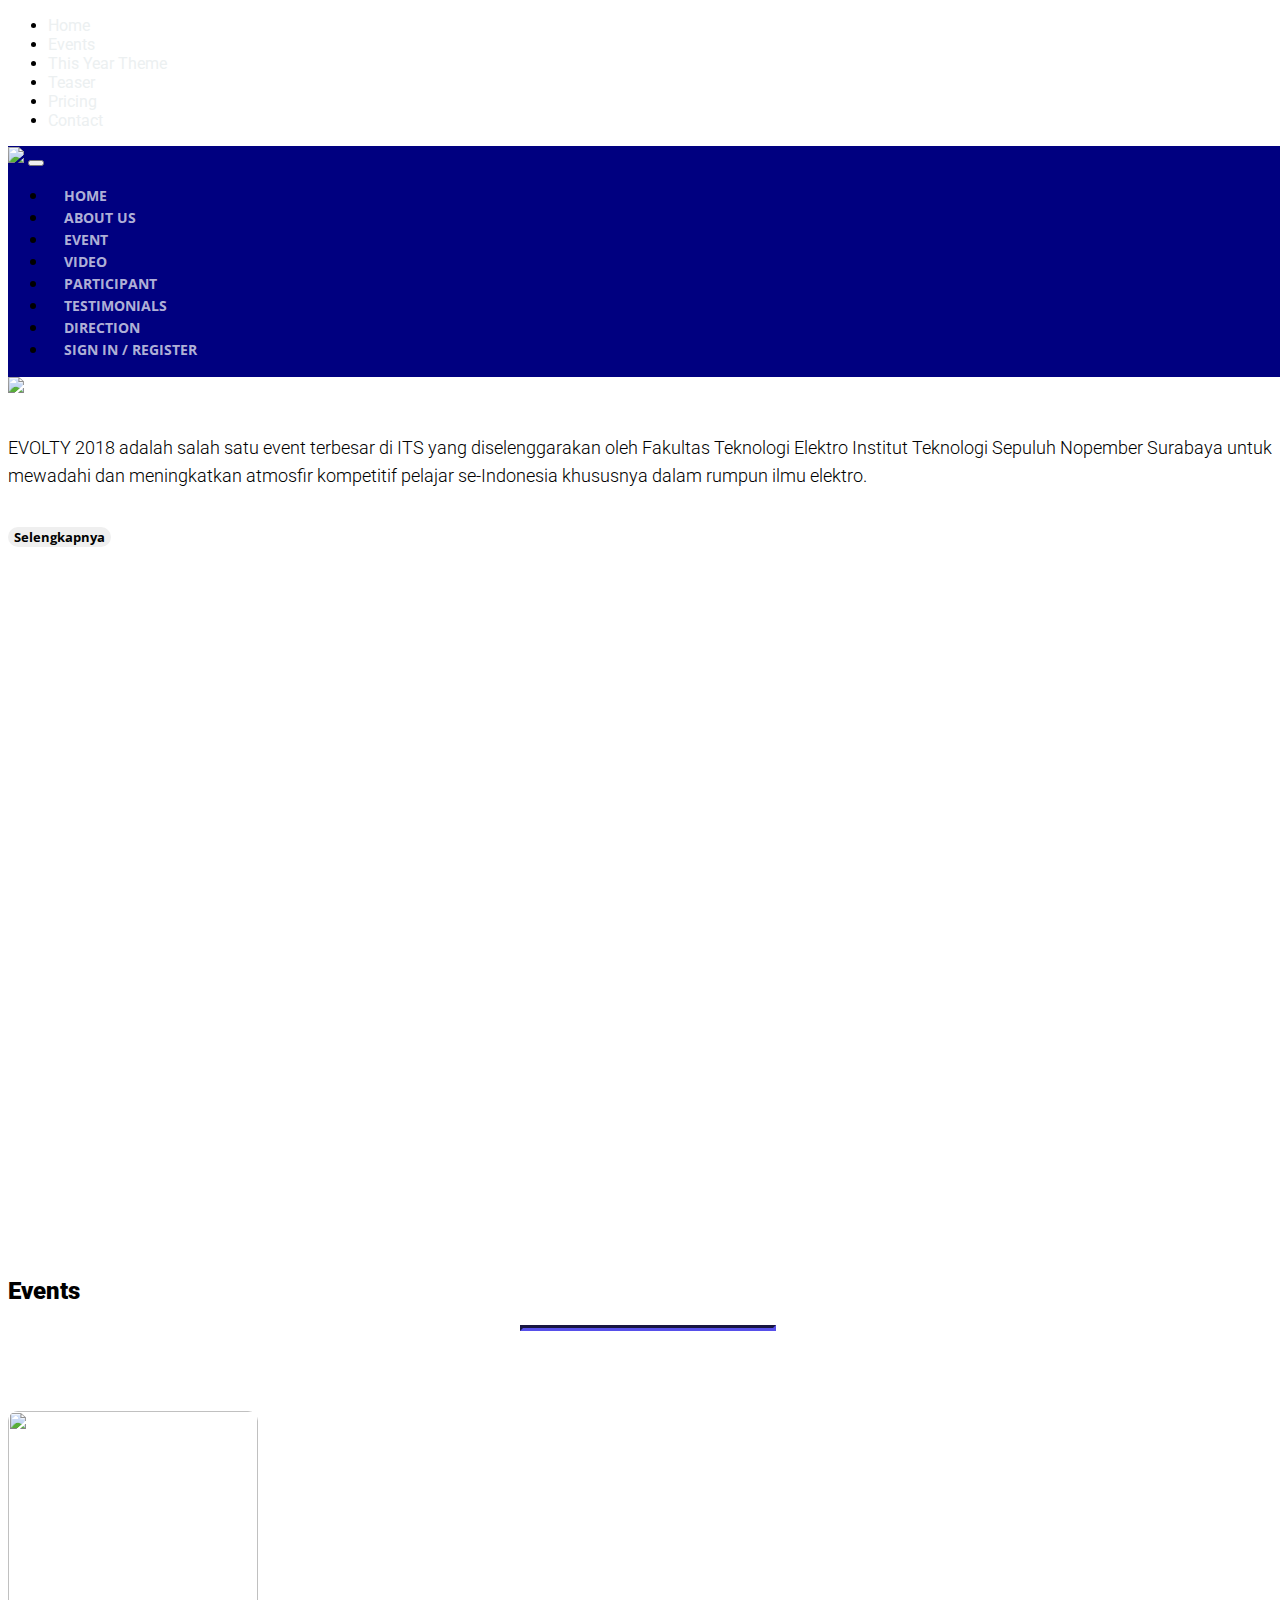
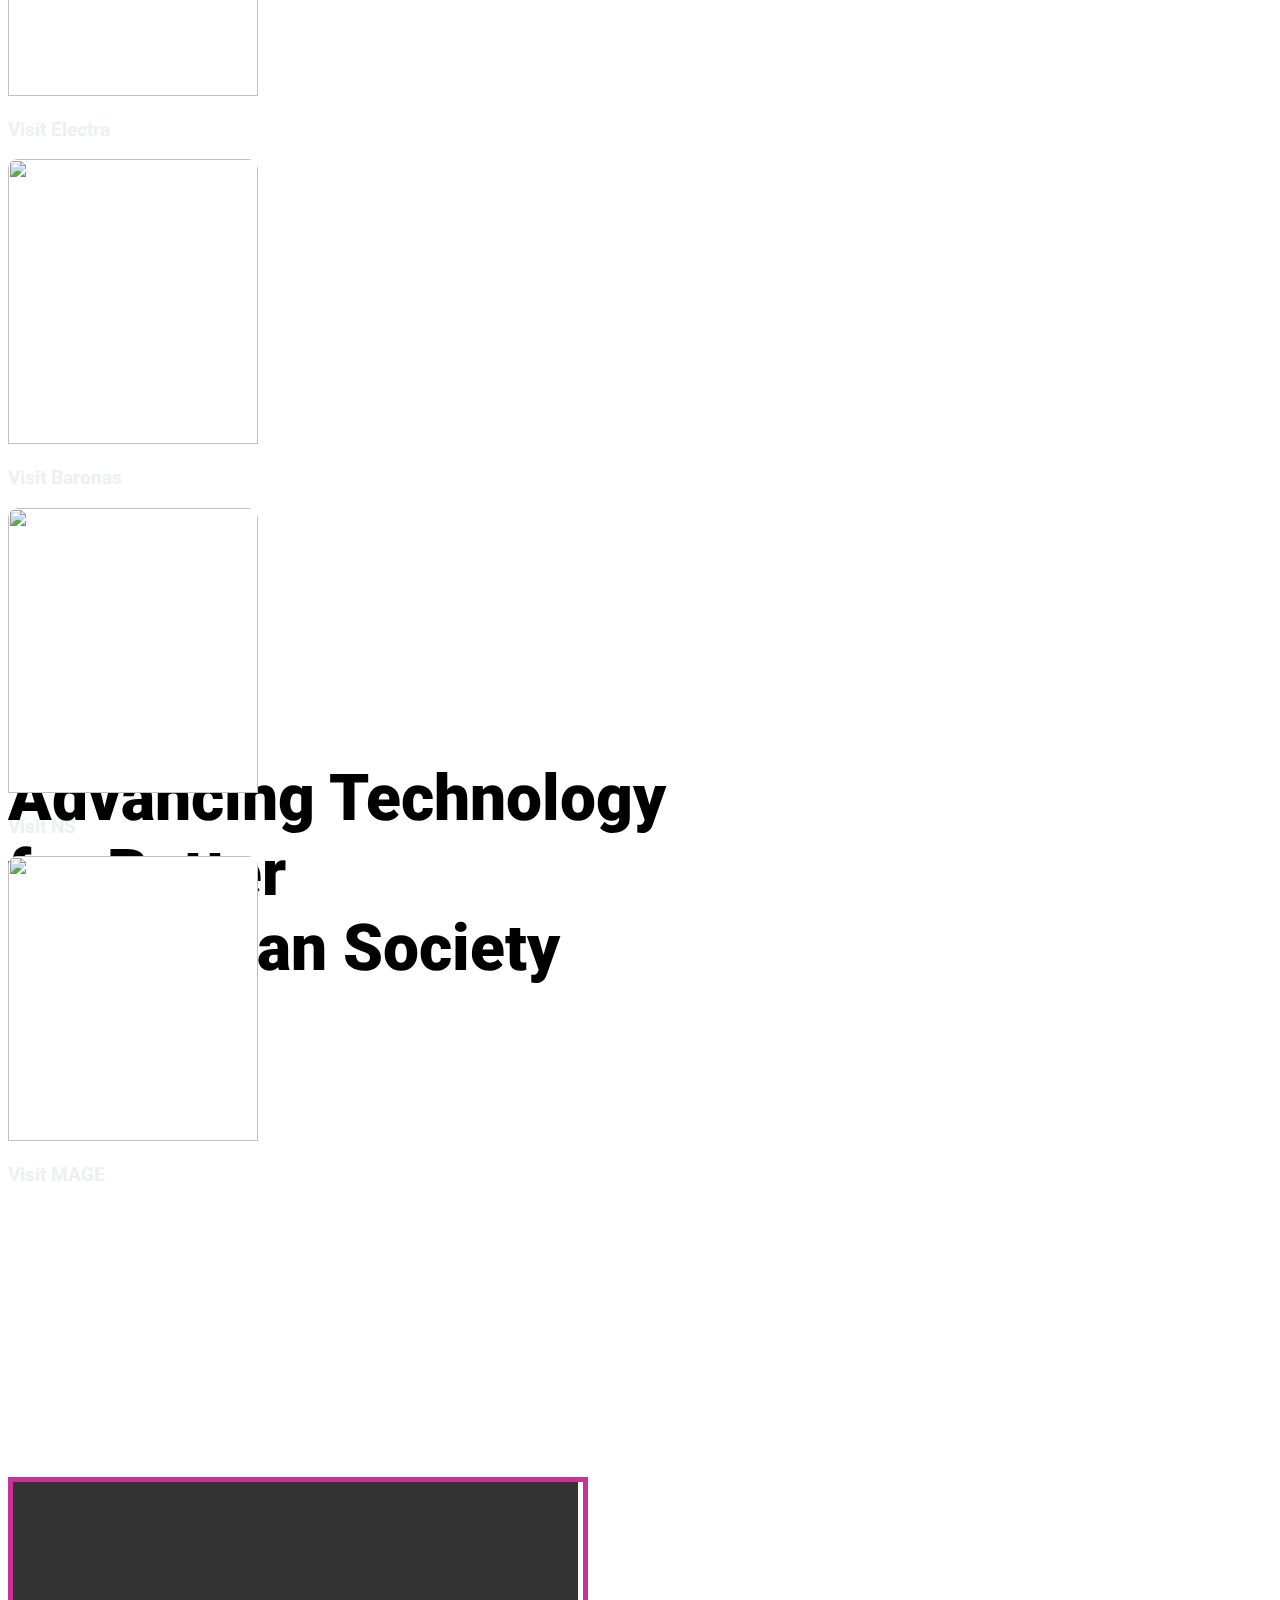
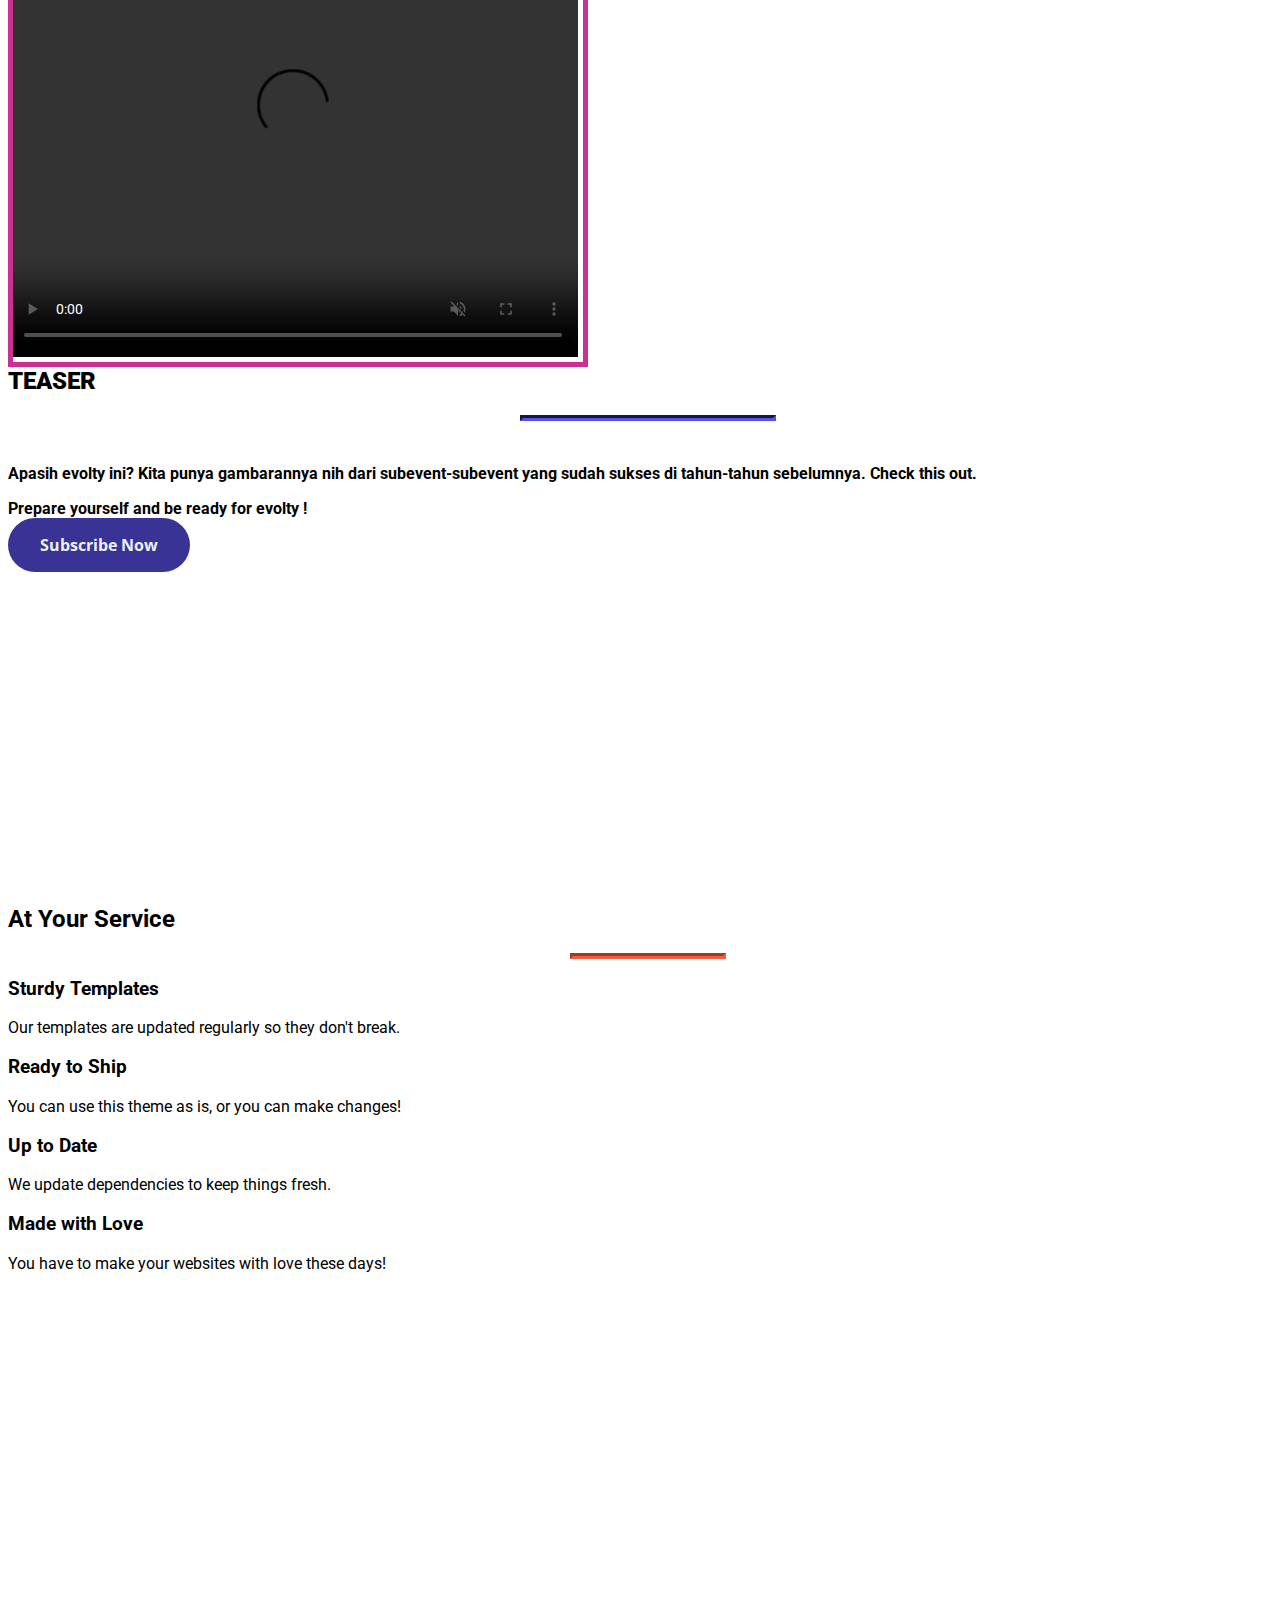
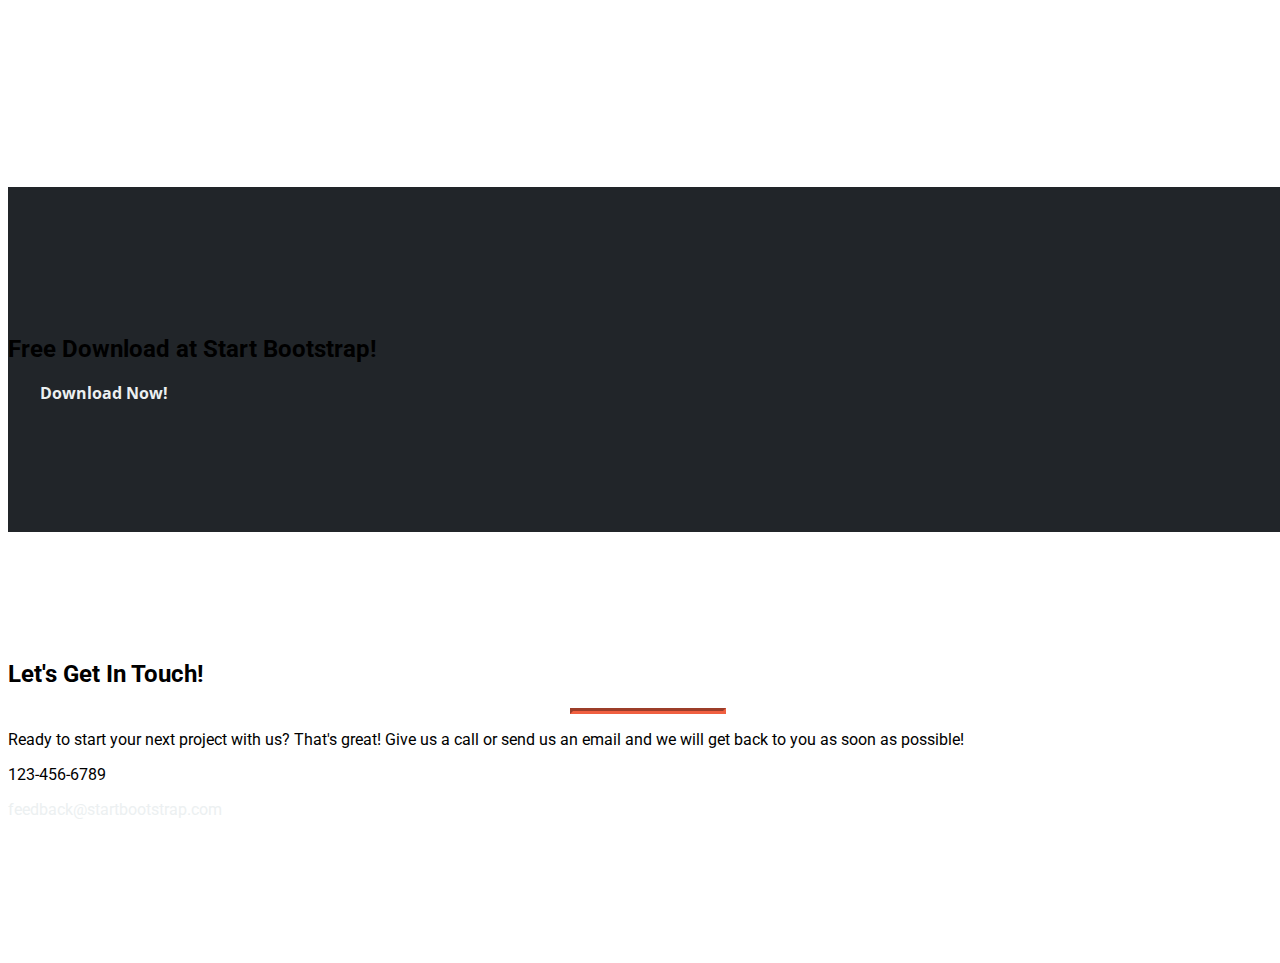
==== index.html @ e2f33b30 "event gateli" ====
<!DOCTYPE html>
<html lang="en">

  <head>

    <meta charset="utf-8">
    <meta name="viewport" content="width=device-width, initial-scale=1, shrink-to-fit=no">
    <meta name="description" content="">
    <meta name="author" content="">

    <title>EVOLTY</title>

    <!-- Bootstrap core CSS -->
    <link href="css/bootstrap/css/bootstrap.min.css" rel="stylesheet">

    <!-- Custom fonts for this template -->
    <link href="css/font-awesome/css/font-awesome.min.css" rel="stylesheet" type="text/css">
    <link href='https://fonts.googleapis.com/css?family=Open+Sans:300italic,400italic,600italic,700italic,800italic,400,300,600,700,800' rel='stylesheet' type='text/css'>
    <link href='https://fonts.googleapis.com/css?family=Merriweather:400,300,300italic,400italic,700,700italic,900,900italic' rel='stylesheet' type='text/css'>
    <link href="https://fonts.googleapis.com/css?family=Roboto" rel="stylesheet">


    <!-- Plugin CSS -->
    <link href="css/magnific-popup/magnific-popup.css" rel="stylesheet">

    <!-- Custom styles for this template -->
    <link href="css/creative.css" rel="stylesheet">
    <link href="css/buttons.css" rel="stylesheet">

    <!-- CSS BUAT VERTICAL DOTTED NAV -->
    <link href="css/vnav/reset.css" rel="stylesheet"> 
    <link href="css/vnav/style.css" rel="stylesheet">

    <!-- CSS BUAT EVENTS CARD -->
    <link rel="stylesheet" type="text/css" href="css/eventscard.css">
    <link rel="stylesheet" type="text/css" href="css/imagehover.css">
    <link rel="stylesheet" type="text/css" href="css/imagehover.min.css">



  </head>

  <body id="page-top">

  <!-- VERTICAL DOTTED NAVIGATION-->    
  <div id="cd-vertical-nav">
    <ul>
      <li>
        <a href="#section01" data-number="1">
          <span class="cd-dot"></span>
          <span class="cd-label">Home</span>
        </a>
      </li>
      <li>
        <a href="#section02" data-number="2">
          <span class="cd-dot"></span>
          <span class="cd-label">Events</span>
        </a>
      </li>
      <li>
        <a href="#section03" data-number="3">
          <span class="cd-dot"></span>
          <span class="cd-label">This Year Theme</span>
        </a>
      </li>
      <li>
        <a href="#section04" data-number="4">
          <span class="cd-dot"></span>
          <span class="cd-label">Teaser</span>
        </a>
      </li>
      <li>
        <a href="#section05" data-number="5">
          <span class="cd-dot"></span>
          <span class="cd-label">Pricing</span>
        </a>
      </li>
      <li>
        <a href="#section06" data-number="6">
          <span class="cd-dot"></span>
          <span class="cd-label">Contact</span>
        </a>
      </li>
    </ul>
  </div>
   

    <!-- Navigation -->
    <nav class="navbar navbar-expand-lg navbar-light" id="mainNav">
      <div class="container">
        <a class="navbar-brand js-scroll-trigger" href="#page-top"><img src="img/logokecil.png"></a>
        <button class="navbar-toggler navbar-toggler-right" type="button" data-toggle="collapse" data-target="#navbarResponsive" aria-controls="navbarResponsive" aria-expanded="false" aria-label="Toggle navigation">
          <span class="navbar-toggler-icon"></span>
        </button>
        <div class="collapse navbar-collapse" id="navbarResponsive">
          <ul class="navbar-nav ml-auto">
            <li class="nav-item">
              <a class="nav-link js-scroll-trigger" href="#page-top">HOME</a>
            </li>
            <li class="nav-item">
              <a class="nav-link js-scroll-trigger" href="#tema">ABOUT US</a>
            </li>
            <li class="nav-item">
              <a class="nav-link js-scroll-trigger" href="#portfolio">EVENT</a>

            </li>
            <li class="nav-item">
              <a class="nav-link js-scroll-trigger" href="#video">VIDEO</a>
            </li>
            <li class="nav-item">
              <a class="nav-link js-scroll-trigger" href="#contact">PARTICIPANT</a>
            </li>
            <li class="nav-item">
              <a class="nav-link js-scroll-trigger" href="#contact">TESTIMONIALS</a>
            </li>
            <li class="nav-item">
              <a class="nav-link js-scroll-trigger" href="#contact">DIRECTION</a>
            </li>
            <li class="nav-item">
              <a class="nav-link js-scroll-trigger" href="register">SIGN IN / REGISTER</a>
            </li>
          </ul>
        </div>
      </div>
    </nav>

    <header class="masthead text-center text-white d-flex cd-section" id="section01">
      <div class="my-auto">
        <div class="row">
          <div class="col-lg-10 mx-auto">
            <img src="img/logobesar.png">
          </div>
          <div class="col-lg-8 mx-auto">
            <br>
            <strong><p class="lead spacing">EVOLTY 2018 adalah salah satu event terbesar di ITS yang diselenggarakan oleh Fakultas Teknologi Elektro Institut Teknologi Sepuluh Nopember Surabaya untuk mewadahi dan meningkatkan atmosfir kompetitif pelajar se-Indonesia khususnya dalam rumpun ilmu elektro.</p></strong>
            <br>
            <button type="button" class="btn btn-info outline">Selengkapnya</button>
          </div>
        </div>
      </div>
    </header>

    <section class="teaser d-flex cd-section" id="section02">
      <div class="container my-auto mx-auto">
        <div class="row">
          <div class="col-lg-12" style="margin-bottom: 5em">
            <h2 class="section-heading text-center"><strong>Events</strong></h2>
            <hr class="biru my-auto">
          </div>

          <a href="#"><div class="events-card">
            <div class="events-header">
              <figure class="imghvr-fade" style="border-top-left-radius: 10px; border-top-right-radius: 10px">
                <img src="img/electra123.png" width="250px" height="285px">
                <figcaption>
                  <h6 class="spacing">Electra (Electrical Competition Tour and Rally) merupakan olimpiade nasional untuk tingkat SMA / MA dan sederajat yang meliputi bidang Fisika, Matematika, dan Komputer dalam bentuk tour dan rally.</h6>
                </figcaption>
              </figure>
              <div class="events-icon-container">
                <a href="#">
                  <i class="header-icon"></i>
                </a>
              </div>
            </div>
            <a href="#"><div class="events-content">
              <div class="events-content-header">
                <h3 class="events-title">Visit Electra</h3>
              </div>
            </div>
            </a>
          </div>
          </a>

          <a href="#">
            <div class="events-card">
            <div class="events-header">
              <figure class="imghvr-fade" style="border-top-left-radius: 10px; border-top-right-radius: 10px">
                <img src="img/baronas123.png" height="285px" width="250px">
                <figcaption>
                  <p class="spacing"><strong>Baronas (Lomba Robot Nasional) merupakan salah satu sub event Evolty dimana siswa SD, SMP, SMA, dan umum dapat mengasah kemampuan mereka dalam bidang robotika.</strong></p>
                </figcaption>
              </figure>
              <div class="events-icon-container">
                <a href="#">
                  <i class="header-icon"></i>
                </a>
              </div>
            </div>
            <a href="#"><div class="events-content">
              <div class="events-content-header">
                <h3 class="events-title">Visit Baronas</h3>
              </div>
            </div>
            </a>
          </div>
          </a>

          <a href="#">
            <div class="events-card">
            <div class="events-header">
              <figure class="imghvr-fade" style="border-top-left-radius: 10px; border-top-right-radius: 10px">
                <img src="img/ns123.png" height="285px" width="250px">
                <figcaption>
                  <p class="spacing"><strong>NS (National Symphosium) merupakan subevent dari Evolty yang berbentuk diskusi formal dari berbagai sudut pandang beberapa narasumber ahli.</strong></p>
                </figcaption>
              </figure>
              <div class="events-icon-container">
                <a href="#">
                  <i class="header-icon"></i>
                </a>
              </div>
            </div>
            <a href="#"><div class="events-content">
              <div class="events-content-header">
                <h3 class="events-title">Visit NS</h3>
              </div>
            </div>
            </a>
          </div>
          </a>

          <a href="#">
            <div class="events-card">
            <div class="events-header">
              <figure class="imghvr-fade" style="border-top-left-radius: 10px; border-top-right-radius: 10px">
                <img src="img/mage123.png" height="285px" width="250px">
                <figcaption>
                  <p class="spacing"><strong>MAGE (Multimedia and Game Event) adalah serangkaian event IT tahunan yang berusaha menginspirasi serta mengkolaborasikan masyarakat untuk menggali potensi digital yang masih terpendam di Indonesia.</strong></p>
                </figcaption>
              </figure>
              <div class="events-icon-container">
                <a href="#">
                  <i class="header-icon"></i>
                </a>
              </div>
            </div>
            <a href="#"><div class="events-content">
              <div class="events-content-header">
                <h3 class="events-title">Visit MAGE</h3>
              </div>
            </div>
            </a>
          </div>
          </a>

        </div>
      </div>
    </section>


    <section class="theme text-white d-flex cd-section" id="section03">
        <div class="container my-auto">
          <div class="row">
            <div class="col-lg-4">
              <div class="bluebox">
                <h4 style="padding: 20px">
                THIS YEAR THEME
              </h4>
              </div>
            </div>
            <div class="col-lg-12">
              <h1 class="theme-text">
              <strong>Advancing Technology</strong>
              <br>
              <strong>for Better</strong>
              <br>
              <strong>Indonesian Society</strong>
              </h1>
            </div>
          </div>
        </div>
    </section>

     <section class="teaser d-flex cd-section" id="section04">
      <div class="container my-auto">
        <div class="row">

          <div class="col-lg-5 my-auto">
            <div class="vid-border mx-0">
              <video id="vid" loop autoplay autobuffer controls muted>
                  <source type="video/mp4" src="video/videotes.mp4">
                </video>
              </div>
            </div>

            <div class="col-lg-2"></div>

          <div class="col-lg-5 my-auto">
            <h2 class="section-heading"><strong>TEASER</strong></h2>
            <hr class="biru mx-0 my-0">
            <br>
            <strong><p class="mb-4">Apasih evolty ini? Kita punya gambarannya nih dari subevent-subevent yang sudah sukses di tahun-tahun sebelumnya. Check this out.</p>
            <p class="mb-4">Prepare yourself and be ready for evolty !</p></strong>
            <a class="btn btn-biru btn-light btn-xl js-scroll-trigger text-white" href="#services">Subscribe Now</a>
          </div>
        </div>
      </div>
    </section>


    <div id="map"></div>


    <section class="cd-section" id="section04">
      <div class="container">
        <div class="row">
          <div class="col-lg-12 text-center">
            <h2 class="section-heading">At Your Service</h2>
            <hr class="my-4">
          </div>
        </div>
      </div>
      <div class="container">
        <div class="row">
          <div class="col-lg-3 col-md-6 text-center">
            <div class="service-box mt-5 mx-auto">
              <i class="fa fa-4x fa-diamond text-primary mb-3 sr-icons"></i>
              <h3 class="mb-3">Sturdy Templates</h3>
              <p class="text-muted mb-0">Our templates are updated regularly so they don't break.</p>
            </div>
          </div>
          <div class="col-lg-3 col-md-6 text-center">
            <div class="service-box mt-5 mx-auto">
              <i class="fa fa-4x fa-paper-plane text-primary mb-3 sr-icons"></i>
              <h3 class="mb-3">Ready to Ship</h3>
              <p class="text-muted mb-0">You can use this theme as is, or you can make changes!</p>
            </div>
          </div>
          <div class="col-lg-3 col-md-6 text-center">
            <div class="service-box mt-5 mx-auto">
              <i class="fa fa-4x fa-newspaper-o text-primary mb-3 sr-icons"></i>
              <h3 class="mb-3">Up to Date</h3>
              <p class="text-muted mb-0">We update dependencies to keep things fresh.</p>
            </div>
          </div>
          <div class="col-lg-3 col-md-6 text-center">
            <div class="service-box mt-5 mx-auto">
              <i class="fa fa-4x fa-heart text-primary mb-3 sr-icons"></i>
              <h3 class="mb-3">Made with Love</h3>
              <p class="text-muted mb-0">You have to make your websites with love these days!</p>
            </div>
          </div>
        </div>
      </div>
    </section>

    <section class="cd-section" id="section05">
      <div class="container-fluid p-0">
        <div class="row no-gutters popup-gallery">
          <div class="col-lg-4 col-sm-6">
            <a class="portfolio-box" href="img/portfolio/fullsize/1.jpg">
              <img class="img-fluid" src="img/portfolio/thumbnails/1.jpg" alt="">
              <div class="portfolio-box-caption">
                <div class="portfolio-box-caption-content">
                  <div class="project-category text-faded">
                    Category
                  </div>
                  <div class="project-name">
                    Project Name
                  </div>
                </div>
              </div>
            </a>
          </div>
          <div class="col-lg-4 col-sm-6">
            <a class="portfolio-box" href="img/portfolio/fullsize/2.jpg">
              <img class="img-fluid" src="img/portfolio/thumbnails/2.jpg" alt="">
              <div class="portfolio-box-caption">
                <div class="portfolio-box-caption-content">
                  <div class="project-category text-faded">
                    Category
                  </div>
                  <div class="project-name">
                    Project Name
                  </div>
                </div>
              </div>
            </a>
          </div>
          <div class="col-lg-4 col-sm-6">
            <a class="portfolio-box" href="img/portfolio/fullsize/3.jpg">
              <img class="img-fluid" src="img/portfolio/thumbnails/3.jpg" alt="">
              <div class="portfolio-box-caption">
                <div class="portfolio-box-caption-content">
                  <div class="project-category text-faded">
                    Category
                  </div>
                  <div class="project-name">
                    Project Name
                  </div>
                </div>
              </div>
            </a>
          </div>
          <div class="col-lg-4 col-sm-6">
            <a class="portfolio-box" href="img/portfolio/fullsize/4.jpg">
              <img class="img-fluid" src="img/portfolio/thumbnails/4.jpg" alt="">
              <div class="portfolio-box-caption">
                <div class="portfolio-box-caption-content">
                  <div class="project-category text-faded">
                    Category
                  </div>
                  <div class="project-name">
                    Project Name
                  </div>
                </div>
              </div>
            </a>
          </div>
          <div class="col-lg-4 col-sm-6">
            <a class="portfolio-box" href="img/portfolio/fullsize/5.jpg">
              <img class="img-fluid" src="img/portfolio/thumbnails/5.jpg" alt="">
              <div class="portfolio-box-caption">
                <div class="portfolio-box-caption-content">
                  <div class="project-category text-faded">
                    Category
                  </div>
                  <div class="project-name">
                    Project Name
                  </div>
                </div>
              </div>
            </a>
          </div>
          <div class="col-lg-4 col-sm-6">
            <a class="portfolio-box" href="img/portfolio/fullsize/6.jpg">
              <img class="img-fluid" src="img/portfolio/thumbnails/6.jpg" alt="">
              <div class="portfolio-box-caption">
                <div class="portfolio-box-caption-content">
                  <div class="project-category text-faded">
                    Category
                  </div>
                  <div class="project-name">
                    Project Name
                  </div>
                </div>
              </div>
            </a>
          </div>
        </div>
      </div>
    </section>

    <section class="bg-dark text-white cd-section" id="section06">
      <div class="container text-center">
        <h2 class="mb-4">Free Download at Start Bootstrap!</h2>
        <a class="btn btn-light btn-xl sr-button" href="http://startbootstrap.com/template-overviews/creative/">Download Now!</a>
      </div>
    </section>

    <section class="cd-section" id="section07">
      <div class="container">
        <div class="row">
          <div class="col-lg-8 mx-auto text-center">
            <h2 class="section-heading">Let's Get In Touch!</h2>
            <hr class="my-4">
            <p class="mb-5">Ready to start your next project with us? That's great! Give us a call or send us an email and we will get back to you as soon as possible!</p>
          </div>
        </div>
        <div class="row">
          <div class="col-lg-4 ml-auto text-center">
            <i class="fa fa-phone fa-3x mb-3 sr-contact"></i>
            <p>123-456-6789</p>
          </div>
          <div class="col-lg-4 mr-auto text-center">
            <i class="fa fa-envelope-o fa-3x mb-3 sr-contact"></i>
            <p>
              <a href="mailto:your-email@your-domain.com">feedback@startbootstrap.com</a>
            </p>
          </div>
        </div>
      </div>
    </section>

    <!-- Bootstrap core JavaScript -->
    <script src="vendor/jquery/jquery.min.js"></script>
    <script src="vendor/bootstrap/js/bootstrap.bundle.min.js"></script>

    <!-- Plugin JavaScript -->
    <script src="vendor/jquery-easing/jquery.easing.min.js"></script>
    <script src="vendor/scrollreveal/scrollreveal.min.js"></script>
    <script src="vendor/magnific-popup/jquery.magnific-popup.min.js"></script>

    <!-- Custom scripts for this template -->
    <script src="js/creative.min.js"></script>

    <!-- SCRIPT FOR DROPDOWN LOGIN-->
    <script src="https://ajax.googleapis.com/ajax/libs/jquery/3.2.1/jquery.min.js"></script>
     <script src='http://cdnjs.cloudflare.com/ajax/libs/jquery/2.1.3/jquery.min.js'></script>

    <script  src="js/login.js"></script>

    <!-- SCRIPT BUAT VERTICAL DOTTED NAVIGATION -->
    <script src="js/vnav/jquery-2.1.1.js"></script>
    <script  src="js/vnav/main.js"></script>
    <script  src="js/vnav/modernizr.js"></script>

  </body>

</html>
---- css/creative.css ----
/*!
 * Start Bootstrap - Creative v4.0.0-beta.2 (https://startbootstrap.com/template-overviews/creative)
 * Copyright 2013-2017 Start Bootstrap
 * Licensed under MIT (https://github.com/BlackrockDigital/startbootstrap-creative/blob/master/LICENSE)
 */
body,
html {
  width: 100%;
  height: 100%; }

body {
  font-family: 'Roboto', sans-serif; }

hr {
  max-width: 150px;
  border-width: 3px;
  border-color: #F05F40; }

hr.light {
  border-color: #fff; }

hr.biru {
  max-width: 250px;
  border-color: #383395; }

a {
  color: #F05F40;
  -webkit-transition: all 0.2s;
  -moz-transition: all 0.2s;
  transition: all 0.2s; }
  a:hover {
    color: #f05f40; }

h1,
h2,
h3,
h4,
h5,
h6 {
  font-family: 'Roboto', sans-serif; }


.spacing{
  line-height: 150%;
}


.bluebox {
  padding: 20px;
  background-color: : blue;
  -webkit-mask-image: -webkit-gradient(linear, left, right, from (rgba(0,0,0,1)), to (rgba(0,0,0,0)));
}

.vid-border{
  position: relative;
  height: 480px;
  width: 570px;
  border-width: 5px;
  border-color: #CB3095;
  border-style: solid;
  overflow: hidden;
}
#vid {
  position: absolute;
  top:-5px;
  left:-5px;
  height: 480px;
  width: 570px;
}

.theme{
    padding-top: 10rem;
  padding-bottom: calc(10rem - 56px);
  background-image: url("../img/background1-3.png");
  background-position: center center;
  -webkit-background-size: cover;
  -moz-background-size: cover;
  -o-background-size: cover;
  background-size: cover; }

 @media (min-width: 992px) {
    .theme {
      height: 100vh;
      min-height: 650px;
      padding-top: 0;
      padding-bottom: 0; }
      .theme h1 {
        font-size: 3rem; } }
@media (min-width: 1200px) {
    .theme h1 {
      font-size: 4rem; } }

.teaser{
    padding-top: 10rem;
  padding-bottom: calc(10rem - 56px);
  background-color: #fff;
  background-position: center center;
  -webkit-background-size: cover;
  -moz-background-size: cover;
  -o-background-size: cover;
  background-size: cover; }

 @media (min-width: 992px) {
    .teaser {
      height: 100vh;
      min-height: 650px;
      padding-top: 0;
      padding-bottom: 0; }
      .teaser h1 {
        font-size: 3rem; } }
@media (min-width: 1200px) {
    .teaser h1 {
      font-size: 4rem; } }

.bg-primary {
  background-color: #fff; }

.bg-dark {
  background-color: #212529 !important; }

.text-faded {
  color: rgba(255, 255, 255, 0.7); }

.theme-text{
  font-size: 5rem;
}

section {
  padding: 8rem 0; }

.section-heading {
  margin-top: 0; }

::-moz-selection {
  color: #fff;
  background: #212529;
  text-shadow: none; }

::selection {
  color: #fff;
  background: #212529;
  text-shadow: none; }

img::selection {
  color: #fff;
  background: transparent; }

img::-moz-selection {
  color: #fff;
  background: transparent; }

body {
  -webkit-tap-highlight-color: #212529; }

#mainNav {
  border-bottom: 1px solid rgba(0,0,128, 0.1);
  background: #000080;
  font-family: 'Open Sans', 'Helvetica Neue', Arial, sans-serif;
  -webkit-transition: all 0.2s;
  -moz-transition: all 0.2s;
  transition: all 0.2s; }
  #mainNav .navbar-brand {
    font-weight: 700;
    text-transform: uppercase;
    color: #33CCFF;
    font-family: 'Open Sans', 'Helvetica Neue', Arial, sans-serif; }
    #mainNav .navbar-brand:focus, #mainNav .navbar-brand:hover {
      color: #33CCFF; }
  #mainNav .navbar-nav > li.nav-item > a.nav-link,
  #mainNav .navbar-nav > li.nav-item > a.nav-link:focus {
    font-size: .9rem;
    font-weight: 700;
    text-transform: uppercase;
    color: #212529; }
    #mainNav .navbar-nav > li.nav-item > a.nav-link:hover,
    #mainNav .navbar-nav > li.nav-item > a.nav-link:focus:hover {
      color: #33CCFF; }
    #mainNav .navbar-nav > li.nav-item > a.nav-link.active,
    #mainNav .navbar-nav > li.nav-item > a.nav-link:focus.active {
      color: #33CCFF !important;
      background-color: #000080; }
      #mainNav .navbar-nav > li.nav-item > a.nav-link.active:hover,
      #mainNav .navbar-nav > li.nav-item > a.nav-link:focus.active:hover {
        background-color: #000080; }
  @media (min-width: 992px) {
    #mainNav {
      border-color: #000080;
      background-color: #000080; }
      #mainNav .navbar-brand {
        color: rgba(255, 255, 255, 0.7); }
        #mainNav .navbar-brand:focus, #mainNav .navbar-brand:hover {
          color: #fff; }
      #mainNav .navbar-nav > li.nav-item > a.nav-link {
        padding: 0.5rem 1rem; }
      #mainNav .navbar-nav > li.nav-item > a.nav-link,
      #mainNav .navbar-nav > li.nav-item > a.nav-link:focus {
        color: rgba(255, 255, 255, 0.7); }
        #mainNav .navbar-nav > li.nav-item > a.nav-link:hover,
        #mainNav .navbar-nav > li.nav-item > a.nav-link:focus:hover {
          color: #33CCFF; }
      #mainNav.navbar-shrink {
        border-bottom: 3px solid rgba(51, 204, 255, 1);
        background-color: #30418F; }
        #mainNav.navbar-shrink .navbar-brand {
          color: #33CCFF; }
          #mainNav.navbar-shrink .navbar-brand:focus, #mainNav.navbar-shrink .navbar-brand:hover {
            color: #33CCFF; }
        #mainNav.navbar-shrink .navbar-nav > li.nav-item > a.nav-link,
        #mainNav.navbar-shrink .navbar-nav > li.nav-item > a.nav-link:focus {
          color: #fff; }
          #mainNav.navbar-shrink .navbar-nav > li.nav-item > a.nav-link:hover,
          #mainNav.navbar-shrink .navbar-nav > li.nav-item > a.nav-link:focus:hover {
            color: #33CCFF; } }

header.masthead {
  padding-top: 10rem;
  padding-bottom: calc(10rem - 56px);
  background-image: url("../img/background1.png");
  background-position: center center;
  -webkit-background-size: cover;
  -moz-background-size: cover;
  -o-background-size: cover;
  background-size: cover; }
  header.masthead hr {
    margin-top: 30px;
    margin-bottom: 30px; }
  header.masthead h1 {
    font-size: 2rem; }
  header.masthead p {
    font-weight: 300; }
  @media (min-width: 768px) {
    header.masthead p {
      font-size: 1.15rem; } }
  @media (min-width: 992px) {
    header.masthead {
      height: 100vh;
      min-height: 650px;
      padding-top: 0;
      padding-bottom: 0; }
      header.masthead h1 {
        font-size: 3rem; } }
  @media (min-width: 1200px) {
    header.masthead h1 {
      font-size: 4rem; } }

.service-box {
  max-width: 400px; }

.portfolio-box {
  position: relative;
  display: block;
  max-width: 650px;
  margin: 0 auto; }
  .portfolio-box .portfolio-box-caption {
    position: absolute;
    bottom: 0;
    display: block;
    width: 100%;
    height: 100%;
    text-align: center;
    opacity: 0;
    color: #fff;
    background: rgba(240, 95, 64, 0.9);
    -webkit-transition: all 0.2s;
    -moz-transition: all 0.2s;
    transition: all 0.2s; }
    .portfolio-box .portfolio-box-caption .portfolio-box-caption-content {
      position: absolute;
      top: 50%;
      width: 100%;
      transform: translateY(-50%);
      text-align: center; }
      .portfolio-box .portfolio-box-caption .portfolio-box-caption-content .project-category,
      .portfolio-box .portfolio-box-caption .portfolio-box-caption-content .project-name {
        padding: 0 15px;
        font-family: 'Open Sans', 'Helvetica Neue', Arial, sans-serif; }
      .portfolio-box .portfolio-box-caption .portfolio-box-caption-content .project-category {
        font-size: 14px;
        font-weight: 600;
        text-transform: uppercase; }
      .portfolio-box .portfolio-box-caption .portfolio-box-caption-content .project-name {
        font-size: 18px; }
  .portfolio-box:hover .portfolio-box-caption {
    opacity: 1; }
  .portfolio-box:focus {
    outline: none; }
  @media (min-width: 768px) {
    .portfolio-box .portfolio-box-caption .portfolio-box-caption-content .project-category {
      font-size: 16px; }
    .portfolio-box .portfolio-box-caption .portfolio-box-caption-content .project-name {
      font-size: 22px; } }

.text-primary {
  color: #F05F40 !important; }

.btn {
  font-weight: 700;
  border: none;
  border-radius: 300px;
  font-family: 'Open Sans', 'Helvetica Neue', Arial, sans-serif; }

.btn-biru {
  background-color: #383395;
}

.btn-xl {
  padding: 1rem 2rem; }

.btn-primary {
  background-color: #F05F40;
  border-color: #F05F40; }
  .btn-primary:hover, .btn-primary:focus, .btn-primary:active {
    color: #fff;
    background-color: #ee4b28 !important; }
  .btn-primary:active, .btn-primary:focus {
    box-shadow: 0 0 0 0.2rem rgba(240, 95, 64, 0.5) !important; }



/*-----------------------------FOR DROPDOWN LOGIN/REGISTER-------------------------*/

#wrap {
  margin: 0 auto 30px;
}

#regbar {
  height: 67px;
  background: #34495e;
}

#navthing {
  margin-left: 50px;
}

fieldset {
  border: none;
}

.login {
  position: relative;
  width: 350px;
  display: none;
}

.arrow-up {
  width: 0;
  height: 0;
  border-left: 20px solid transparent;
  border-right: 20px solid transparent;
  border-bottom: 15px solid #ECF0F1;
  left: 10%;
  position: absolute;
  top: -10px;
}

.formholder {
  background: #ecf0f1;
  width: 350px;
  border-radius: 5px;
  padding-top: 5px;
}
.formholder input[type="email"], .formholder input[type="password"] {
  padding: 7px 5px;
  margin: 10px 0;
  width: 96%;
  display: block;
  font-size: 18px;
  border-radius: 5px;
  border: none;
  -webkit-transition: 0.3s linear;
  -moz-transition: 0.3s linear;
  -o-transition: 0.3s linear;
  transition: 0.3s linear;
}
.formholder input[type="email"]:focus, .formholder input[type="password"]:focus {
  outline: none;
  box-shadow: 0 0 1px 1px #1abc9c;
}
.formholder input[type="submit"] {
  background: #1abc9c;
  padding: 10px;
  font-size: 20px;
  display: block;
  width: 100%;
  border: none;
  color: #fff;
  border-radius: 5px;
}
.formholder input[type="submit"]:hover {
  background: #1bc6a4;
}

.randompad {
  padding: 10px;
}

a {
  color: #ecf0f1;
  text-decoration: none;
}
a:hover {
  color: #1abc9c;
}
---- css/imagehover.css ----
@charset "UTF-8";
/*!
 * ImageHover.css - http://www.imagehover.io
 * Version 1.0
 * Author: Ciarán Walsh

 * Made available under a MIT License:
 * http://www.opensource.org/licenses/mit-license.php

 */
[class^='imghvr-'], [class*=' imghvr-'] {
    position: relative;
    display: inline-block;
    margin: 0;
    max-width: 100%;
    background-color: #ffffff;
    color: #000000;
    overflow: hidden;
    -webkit-backface-visibility: hidden;
    backface-visibility: hidden;
    -moz-osx-font-smoothing: grayscale;
    -webkit-transform: translateZ(0);
    -moz-transform: translateZ(0);
    -ms-transform: translateZ(0);
    -o-transform: translateZ(0);
    transform: translateZ(0);
}

[class^='imghvr-'] > img, [class*=' imghvr-'] > img {
    vertical-align: top;
    max-width: 100%;
}

[class^='imghvr-'] figcaption, [class*=' imghvr-'] figcaption {
    background-color: #ffffff;
    padding: 30px;
    position: absolute;
    top: 0;
    bottom: 0;
    left: 0;
    right: 0;
    color: black;
}

[class^='imghvr-'] figcaption h1, [class^='imghvr-'] figcaption h2, [class^='imghvr-'] figcaption h3, [class^='imghvr-'] figcaption h4, [class^='imghvr-'] figcaption h5, [class^='imghvr-'] figcaption h6, [class*=' imghvr-'] figcaption h1, [class*=' imghvr-'] figcaption h2, [class*=' imghvr-'] figcaption h3, [class*=' imghvr-'] figcaption h4, [class*=' imghvr-'] figcaption h5, [class*=' imghvr-'] figcaption h6 {
    color: black;
    text-decoration-color: black;
}

[class^='imghvr-'] a, [class*=' imghvr-'] a {
    position: absolute;
    top: 0;
    bottom: 0;
    left: 0;
    right: 0;
    z-index: 1;
}

[class^='imghvr-'], [class*=' imghvr-'], [class^='imghvr-']:before,
[class^='imghvr-']:after, [class*=' imghvr-']:before, [class*=' imghvr-']:after,
[class^='imghvr-'] *, [class*=' imghvr-'] *, [class^='imghvr-'] *:before,
[class^='imghvr-'] *:after, [class*=' imghvr-'] *:before, [class*=' imghvr-'] *:after {
    box-sizing: border-box;
    -webkit-transition: all 0.35s ease;
    -moz-transition: all 0.35s ease;
    transition: all 0.35s ease;
}

/* imghvr-fade-*
   ----------------------------- */
[class^='imghvr-fade'] figcaption, [class*=' imghvr-fade'] figcaption {
    opacity: 0;
    background-color: white;
}

[class^='imghvr-fade']:hover > img, [class*=' imghvr-fade']:hover > img {
    opacity: 0;
    background-color: white;
}

[class^='imghvr-fade']:hover figcaption, [class*=' imghvr-fade']:hover figcaption {
    opacity: 1;
    background-color: white;
}

[class^='imghvr-fade']:hover > img, [class^='imghvr-fade']:hover figcaption, [class*=' imghvr-fade']:hover > img, [class*=' imghvr-fade']:hover figcaption {
    -webkit-transform: translate(0, 0);
    -moz-transform: translate(0, 0);
    -ms-transform: translate(0, 0);
    -o-transform: translate(0, 0);
    transform: translate(0, 0);
}

/* imghvr-fade
   ----------------------------- */
/* imghvr-fade-in-up
   ----------------------------- */
.imghvr-fade-in-up figcaption {
    -webkit-transform: translate(0, 15%);
    -moz-transform: translate(0, 15%);
    -ms-transform: translate(0, 15%);
    -o-transform: translate(0, 15%);
    transform: translate(0, 15%);
}

/* imghvr-fade-in-down
   ----------------------------- */
.imghvr-fade-in-down figcaption {
    -webkit-transform: translate(0, -15%);
    -moz-transform: translate(0, -15%);
    -ms-transform: translate(0, -15%);
    -o-transform: translate(0, -15%);
    transform: translate(0, -15%);
}

/* imghvr-fade-in-left
   ----------------------------- */
.imghvr-fade-in-left figcaption {
    -webkit-transform: translate(-15%, 0);
    -moz-transform: translate(-15%, 0);
    -ms-transform: translate(-15%, 0);
    -o-transform: translate(-15%, 0);
    transform: translate(-15%, 0);
}

/* imghvr-fade-in-right
   ----------------------------- */
.imghvr-fade-in-right figcaption {
    -webkit-transform: translate(15%, 0);
    -moz-transform: translate(15%, 0);
    -ms-transform: translate(15%, 0);
    -o-transform: translate(15%, 0);
    transform: translate(15%, 0);
}

/* imghvr-push-*
   ----------------------------- */
[class^='imghvr-push-']:hover figcaption, [class*=' imghvr-push-']:hover figcaption {
    -webkit-transform: translate(0, 0);
    -moz-transform: translate(0, 0);
    -ms-transform: translate(0, 0);
    -o-transform: translate(0, 0);
    transform: translate(0, 0);
}

/* imghvr-push-up
   ----------------------------- */
.imghvr-push-up figcaption {
    -webkit-transform: translateY(100%);
    -moz-transform: translateY(100%);
    -ms-transform: translateY(100%);
    -o-transform: translateY(100%);
    transform: translateY(100%);
}

.imghvr-push-up:hover > img {
    -webkit-transform: translateY(-100%);
    -moz-transform: translateY(-100%);
    -ms-transform: translateY(-100%);
    -o-transform: translateY(-100%);
    transform: translateY(-100%);
}

/* imghvr-push-down
   ----------------------------- */
.imghvr-push-down figcaption {
    -webkit-transform: translateY(-100%);
    -moz-transform: translateY(-100%);
    -ms-transform: translateY(-100%);
    -o-transform: translateY(-100%);
    transform: translateY(-100%);
}

.imghvr-push-down:hover > img {
    -webkit-transform: translateY(100%);
    -moz-transform: translateY(100%);
    -ms-transform: translateY(100%);
    -o-transform: translateY(100%);
    transform: translateY(100%);
}

/* imghvr-push-left
   ----------------------------- */
.imghvr-push-left figcaption {
    -webkit-transform: translateX(100%);
    -moz-transform: translateX(100%);
    -ms-transform: translateX(100%);
    -o-transform: translateX(100%);
    transform: translateX(100%);
}

.imghvr-push-left:hover > img {
    -webkit-transform: translateX(-100%);
    -moz-transform: translateX(-100%);
    -ms-transform: translateX(-100%);
    -o-transform: translateX(-100%);
    transform: translateX(-100%);
}

/* imghvr-push--right
   ----------------------------- */
.imghvr-push-right figcaption {
    -webkit-transform: translateX(-100%);
    -moz-transform: translateX(-100%);
    -ms-transform: translateX(-100%);
    -o-transform: translateX(-100%);
    transform: translateX(-100%);
}

.imghvr-push-right:hover > img {
    -webkit-transform: translateX(100%);
    -moz-transform: translateX(100%);
    -ms-transform: translateX(100%);
    -o-transform: translateX(100%);
    transform: translateX(100%);
}

/* imghvr-slide-*
   ----------------------------- */
[class^='imghvr-slide-']:hover figcaption, [class*=' imghvr-slide-']:hover figcaption {
    -webkit-transform: translate(0, 0);
    -moz-transform: translate(0, 0);
    -ms-transform: translate(0, 0);
    -o-transform: translate(0, 0);
    transform: translate(0, 0);
}

/* imghvr-slide-up
   ----------------------------- */
.imghvr-slide-up figcaption {
    -webkit-transform: translateY(100%);
    -moz-transform: translateY(100%);
    -ms-transform: translateY(100%);
    -o-transform: translateY(100%);
    transform: translateY(100%);
}

/* imghvr-slide-down
   ----------------------------- */
.imghvr-slide-down figcaption {
    -webkit-transform: translateY(-100%);
    -moz-transform: translateY(-100%);
    -ms-transform: translateY(-100%);
    -o-transform: translateY(-100%);
    transform: translateY(-100%);
}

/* imghvr-slide-left
   ----------------------------- */
.imghvr-slide-left figcaption {
    -webkit-transform: translateX(100%);
    -moz-transform: translateX(100%);
    -ms-transform: translateX(100%);
    -o-transform: translateX(100%);
    transform: translateX(100%);
}

/* imghvr-slide-right
   ----------------------------- */
.imghvr-slide-right figcaption {
    -webkit-transform: translateX(-100%);
    -moz-transform: translateX(-100%);
    -ms-transform: translateX(-100%);
    -o-transform: translateX(-100%);
    transform: translateX(-100%);
}

/* imghvr-slide-top-left
   ----------------------------- */
.imghvr-slide-top-left figcaption {
    -webkit-transform: translate(-100%, -100%);
    -moz-transform: translate(-100%, -100%);
    -ms-transform: translate(-100%, -100%);
    -o-transform: translate(-100%, -100%);
    transform: translate(-100%, -100%);
}

/* imghvr-slide-top-right
   ----------------------------- */
.imghvr-slide-top-right figcaption {
    -webkit-transform: translate(100%, -100%);
    -moz-transform: translate(100%, -100%);
    -ms-transform: translate(100%, -100%);
    -o-transform: translate(100%, -100%);
    transform: translate(100%, -100%);
}

/* imghvr-slide-bottom-left
   ----------------------------- */
.imghvr-slide-bottom-left figcaption {
    -webkit-transform: translate(-100%, 100%);
    -moz-transform: translate(-100%, 100%);
    -ms-transform: translate(-100%, 100%);
    -o-transform: translate(-100%, 100%);
    transform: translate(-100%, 100%);
}

/* imghvr-slide-bottom-right
   ----------------------------- */
.imghvr-slide-bottom-right figcaption {
    -webkit-transform: translate(100%, 100%);
    -moz-transform: translate(100%, 100%);
    -ms-transform: translate(100%, 100%);
    -o-transform: translate(100%, 100%);
    transform: translate(100%, 100%);
}

/* imghvr-reveal-*
   ----------------------------- */
[class^='imghvr-reveal-']:before, [class*=' imghvr-reveal-']:before {
    position: absolute;
    top: 0;
    bottom: 0;
    left: 0;
    right: 0;
    content: '';
    background-color: #135796;
}

[class^='imghvr-reveal-'] figcaption, [class*=' imghvr-reveal-'] figcaption {
    opacity: 0;
}

[class^='imghvr-reveal-']:hover:before, [class*=' imghvr-reveal-']:hover:before {
    -webkit-transform: translate(0, 0);
    -moz-transform: translate(0, 0);
    -ms-transform: translate(0, 0);
    -o-transform: translate(0, 0);
    transform: translate(0, 0);
}

[class^='imghvr-reveal-']:hover figcaption, [class*=' imghvr-reveal-']:hover figcaption {
    opacity: 1;
    -webkit-transition-delay: 0.21s;
    -moz-transition-delay: 0.21s;
    transition-delay: 0.21s;
}

/* imghvr-reveal-up
   ----------------------------- */
.imghvr-reveal-up:before {
    -webkit-transform: translateY(100%);
    -moz-transform: translateY(100%);
    -ms-transform: translateY(100%);
    -o-transform: translateY(100%);
    transform: translateY(100%);
}

/* imghvr-reveal-down
   ----------------------------- */
.imghvr-reveal-down:before {
    -webkit-transform: translateY(-100%);
    -moz-transform: translateY(-100%);
    -ms-transform: translateY(-100%);
    -o-transform: translateY(-100%);
    transform: translateY(-100%);
}

/* imghvr-reveal-left
   ----------------------------- */
.imghvr-reveal-left:before {
    -webkit-transform: translateX(100%);
    -moz-transform: translateX(100%);
    -ms-transform: translateX(100%);
    -o-transform: translateX(100%);
    transform: translateX(100%);
}

/* imghvr-reveal-right
   ----------------------------- */
.imghvr-reveal-right:before {
    -webkit-transform: translateX(-100%);
    -moz-transform: translateX(-100%);
    -ms-transform: translateX(-100%);
    -o-transform: translateX(-100%);
    transform: translateX(-100%);
}

/* imghvr-reveal-top-left
   ----------------------------- */
.imghvr-reveal-top-left:before {
    -webkit-transform: translate(-100%, -100%);
    -moz-transform: translate(-100%, -100%);
    -ms-transform: translate(-100%, -100%);
    -o-transform: translate(-100%, -100%);
    transform: translate(-100%, -100%);
}

/* imghvr-reveal-top-right
   ----------------------------- */
.imghvr-reveal-top-right:before {
    -webkit-transform: translate(100%, -100%);
    -moz-transform: translate(100%, -100%);
    -ms-transform: translate(100%, -100%);
    -o-transform: translate(100%, -100%);
    transform: translate(100%, -100%);
}

/* imghvr-reveal-bottom-left
   ----------------------------- */
.imghvr-reveal-bottom-left:before {
    -webkit-transform: translate(-100%, 100%);
    -moz-transform: translate(-100%, 100%);
    -ms-transform: translate(-100%, 100%);
    -o-transform: translate(-100%, 100%);
    transform: translate(-100%, 100%);
}

/* imghvr-reveal-bottom-right
   ----------------------------- */
.imghvr-reveal-bottom-right:before {
    -webkit-transform: translate(100%, 100%);
    -moz-transform: translate(100%, 100%);
    -ms-transform: translate(100%, 100%);
    -o-transform: translate(100%, 100%);
    transform: translate(100%, 100%);
}

/* imghvr-hinge-*
   ----------------------------- */
[class^='imghvr-hinge-'], [class*=' imghvr-hinge-'] {
    -webkit-perspective: 50em;
    -moz-perspective: 50em;
    perspective: 50em;
}

[class^='imghvr-hinge-'] figcaption, [class*=' imghvr-hinge-'] figcaption {
    opacity: 0;
    z-index: 1;
}

[class^='imghvr-hinge-']:hover img, [class*=' imghvr-hinge-']:hover img {
    opacity: 0;
}

[class^='imghvr-hinge-']:hover figcaption, [class*=' imghvr-hinge-']:hover figcaption {
    opacity: 1;
    -webkit-transition-delay: 0.21s;
    -moz-transition-delay: 0.21s;
    transition-delay: 0.21s;
}

/* imghvr-hinge-up
   ----------------------------- */
.imghvr-hinge-up img {
    -webkit-transform-origin: 50% 0%;
    -moz-transform-origin: 50% 0%;
    -ms-transform-origin: 50% 0%;
    -o-transform-origin: 50% 0%;
    transform-origin: 50% 0%;
}

.imghvr-hinge-up figcaption {
    -webkit-transform: rotateX(90deg);
    -moz-transform: rotateX(90deg);
    -ms-transform: rotateX(90deg);
    -o-transform: rotateX(90deg);
    transform: rotateX(90deg);
    -webkit-transform-origin: 50% 100%;
    -moz-transform-origin: 50% 100%;
    -ms-transform-origin: 50% 100%;
    -o-transform-origin: 50% 100%;
    transform-origin: 50% 100%;
}

.imghvr-hinge-up:hover > img {
    -webkit-transform: rotateX(-90deg);
    -moz-transform: rotateX(-90deg);
    -ms-transform: rotateX(-90deg);
    -o-transform: rotateX(-90deg);
    transform: rotateX(-90deg);
}

.imghvr-hinge-up:hover figcaption {
    -webkit-transform: rotateX(0);
    -moz-transform: rotateX(0);
    -ms-transform: rotateX(0);
    -o-transform: rotateX(0);
    transform: rotateX(0);
}

/* imghvr-hinge-down
   ----------------------------- */
.imghvr-hinge-down img {
    -webkit-transform-origin: 50% 100%;
    -moz-transform-origin: 50% 100%;
    -ms-transform-origin: 50% 100%;
    -o-transform-origin: 50% 100%;
    transform-origin: 50% 100%;
}

.imghvr-hinge-down figcaption {
    -webkit-transform: rotateX(-90deg);
    -moz-transform: rotateX(-90deg);
    -ms-transform: rotateX(-90deg);
    -o-transform: rotateX(-90deg);
    transform: rotateX(-90deg);
    -webkit-transform-origin: 50% -50%;
    -moz-transform-origin: 50% -50%;
    -ms-transform-origin: 50% -50%;
    -o-transform-origin: 50% -50%;
    transform-origin: 50% -50%;
}

.imghvr-hinge-down:hover > img {
    -webkit-transform: rotateX(90deg);
    -moz-transform: rotateX(90deg);
    -ms-transform: rotateX(90deg);
    -o-transform: rotateX(90deg);
    transform: rotateX(90deg);
    opacity: 0;
}

.imghvr-hinge-down:hover figcaption {
    -webkit-transform: rotateX(0);
    -moz-transform: rotateX(0);
    -ms-transform: rotateX(0);
    -o-transform: rotateX(0);
    transform: rotateX(0);
}

/* imghvr-hinge-left
   ----------------------------- */
.imghvr-hinge-left img {
    -webkit-transform-origin: 0% 50%;
    -moz-transform-origin: 0% 50%;
    -ms-transform-origin: 0% 50%;
    -o-transform-origin: 0% 50%;
    transform-origin: 0% 50%;
}

.imghvr-hinge-left figcaption {
    -webkit-transform: rotateY(-90deg);
    -moz-transform: rotateY(-90deg);
    -ms-transform: rotateY(-90deg);
    -o-transform: rotateY(-90deg);
    transform: rotateY(-90deg);
    -webkit-transform-origin: 100% 50%;
    -moz-transform-origin: 100% 50%;
    -ms-transform-origin: 100% 50%;
    -o-transform-origin: 100% 50%;
    transform-origin: 100% 50%;
}

.imghvr-hinge-left:hover > img {
    -webkit-transform: rotateY(90deg);
    -moz-transform: rotateY(90deg);
    -ms-transform: rotateY(90deg);
    -o-transform: rotateY(90deg);
    transform: rotateY(90deg);
}

.imghvr-hinge-left:hover figcaption {
    -webkit-transform: rotateY(0);
    -moz-transform: rotateY(0);
    -ms-transform: rotateY(0);
    -o-transform: rotateY(0);
    transform: rotateY(0);
}

/* imghvr-hinge-right
   ----------------------------- */
.imghvr-hinge-right img {
    -webkit-transform-origin: 100% 50%;
    -moz-transform-origin: 100% 50%;
    -ms-transform-origin: 100% 50%;
    -o-transform-origin: 100% 50%;
    transform-origin: 100% 50%;
}

.imghvr-hinge-right figcaption {
    -webkit-transform: rotateY(90deg);
    -moz-transform: rotateY(90deg);
    -ms-transform: rotateY(90deg);
    -o-transform: rotateY(90deg);
    transform: rotateY(90deg);
    -webkit-transform-origin: 0 50%;
    -moz-transform-origin: 0 50%;
    -ms-transform-origin: 0 50%;
    -o-transform-origin: 0 50%;
    transform-origin: 0 50%;
}

.imghvr-hinge-right:hover > img {
    -webkit-transform: rotateY(-90deg);
    -moz-transform: rotateY(-90deg);
    -ms-transform: rotateY(-90deg);
    -o-transform: rotateY(-90deg);
    transform: rotateY(-90deg);
}

.imghvr-hinge-right:hover figcaption {
    -webkit-transform: rotateY(0);
    -moz-transform: rotateY(0);
    -ms-transform: rotateY(0);
    -o-transform: rotateY(0);
    transform: rotateY(0);
}

/* imghvr-flip-*
   ----------------------------- */
[class^='imghvr-flip-'], [class*=' imghvr-flip-'] {
    -webkit-perspective: 50em;
    -moz-perspective: 50em;
    perspective: 50em;
}

[class^='imghvr-flip-'] img, [class*=' imghvr-flip-'] img {
    backface-visibility: hidden;
}

[class^='imghvr-flip-'] figcaption, [class*=' imghvr-flip-'] figcaption {
    opacity: 0;
}

[class^='imghvr-flip-']:hover > img, [class*=' imghvr-flip-']:hover > img {
    opacity: 0;
}

[class^='imghvr-flip-']:hover figcaption, [class*=' imghvr-flip-']:hover figcaption {
    opacity: 1;
    -webkit-transition-delay: 0.14s;
    -moz-transition-delay: 0.14s;
    transition-delay: 0.14s;
}

/* imghvr-flip-horiz
   ----------------------------- */
.imghvr-flip-horiz figcaption {
    -webkit-transform: rotateX(90deg);
    -moz-transform: rotateX(90deg);
    -ms-transform: rotateX(90deg);
    -o-transform: rotateX(90deg);
    transform: rotateX(90deg);
    -webkit-transform-origin: 0% 50%;
    -moz-transform-origin: 0% 50%;
    -ms-transform-origin: 0% 50%;
    -o-transform-origin: 0% 50%;
    transform-origin: 0% 50%;
}

.imghvr-flip-horiz:hover img {
    -webkit-transform: rotateX(-180deg);
    -moz-transform: rotateX(-180deg);
    -ms-transform: rotateX(-180deg);
    -o-transform: rotateX(-180deg);
    transform: rotateX(-180deg);
}

.imghvr-flip-horiz:hover figcaption {
    -webkit-transform: rotateX(0deg);
    -moz-transform: rotateX(0deg);
    -ms-transform: rotateX(0deg);
    -o-transform: rotateX(0deg);
    transform: rotateX(0deg);
}

/* imghvr-flip-vert
   ----------------------------- */
.imghvr-flip-vert figcaption {
    -webkit-transform: rotateY(90deg);
    -moz-transform: rotateY(90deg);
    -ms-transform: rotateY(90deg);
    -o-transform: rotateY(90deg);
    transform: rotateY(90deg);
    -webkit-transform-origin: 50% 0%;
    -moz-transform-origin: 50% 0%;
    -ms-transform-origin: 50% 0%;
    -o-transform-origin: 50% 0%;
    transform-origin: 50% 0%;
}

.imghvr-flip-vert:hover > img {
    -webkit-transform: rotateY(-180deg);
    -moz-transform: rotateY(-180deg);
    -ms-transform: rotateY(-180deg);
    -o-transform: rotateY(-180deg);
    transform: rotateY(-180deg);
}

.imghvr-flip-vert:hover figcaption {
    -webkit-transform: rotateY(0deg);
    -moz-transform: rotateY(0deg);
    -ms-transform: rotateY(0deg);
    -o-transform: rotateY(0deg);
    transform: rotateY(0deg);
}

/* imghvr-flip-diag-1
   ----------------------------- */
.imghvr-flip-diag-1 figcaption {
    -webkit-transform: rotate3d(1, -1, 0, 100deg);
    -moz-transform: rotate3d(1, -1, 0, 100deg);
    -ms-transform: rotate3d(1, -1, 0, 100deg);
    -o-transform: rotate3d(1, -1, 0, 100deg);
    transform: rotate3d(1, -1, 0, 100deg);
}

.imghvr-flip-diag-1:hover > img {
    -webkit-transform: rotate3d(-1, 1, 0, 100deg);
    -moz-transform: rotate3d(-1, 1, 0, 100deg);
    -ms-transform: rotate3d(-1, 1, 0, 100deg);
    -o-transform: rotate3d(-1, 1, 0, 100deg);
    transform: rotate3d(-1, 1, 0, 100deg);
}

.imghvr-flip-diag-1:hover figcaption {
    -webkit-transform: rotate3d(0, 0, 0, 0deg);
    -moz-transform: rotate3d(0, 0, 0, 0deg);
    -ms-transform: rotate3d(0, 0, 0, 0deg);
    -o-transform: rotate3d(0, 0, 0, 0deg);
    transform: rotate3d(0, 0, 0, 0deg);
}

/* imghvr-flip-diag-2
   ----------------------------- */
.imghvr-flip-diag-2 figcaption {
    -webkit-transform: rotate3d(1, 1, 0, 100deg);
    -moz-transform: rotate3d(1, 1, 0, 100deg);
    -ms-transform: rotate3d(1, 1, 0, 100deg);
    -o-transform: rotate3d(1, 1, 0, 100deg);
    transform: rotate3d(1, 1, 0, 100deg);
}

.imghvr-flip-diag-2:hover > img {
    -webkit-transform: rotate3d(-1, -1, 0, 100deg);
    -moz-transform: rotate3d(-1, -1, 0, 100deg);
    -ms-transform: rotate3d(-1, -1, 0, 100deg);
    -o-transform: rotate3d(-1, -1, 0, 100deg);
    transform: rotate3d(-1, -1, 0, 100deg);
}

.imghvr-flip-diag-2:hover figcaption {
    -webkit-transform: rotate3d(0, 0, 0, 0deg);
    -moz-transform: rotate3d(0, 0, 0, 0deg);
    -ms-transform: rotate3d(0, 0, 0, 0deg);
    -o-transform: rotate3d(0, 0, 0, 0deg);
    transform: rotate3d(0, 0, 0, 0deg);
}

/* imghvr-shutter-out-*
   ----------------------------- */
[class^='imghvr-shutter-out-']:before, [class*=' imghvr-shutter-out-']:before {
    background: #135796;
    position: absolute;
    content: '';
    -webkit-transition-delay: 0.105s;
    -moz-transition-delay: 0.105s;
    transition-delay: 0.105s;
}

[class^='imghvr-shutter-out-'] figcaption, [class*=' imghvr-shutter-out-'] figcaption {
    opacity: 0;
    -webkit-transition-delay: 0s;
    -moz-transition-delay: 0s;
    transition-delay: 0s;
}

[class^='imghvr-shutter-out-']:hover:before, [class*=' imghvr-shutter-out-']:hover:before {
    -webkit-transition-delay: 0s;
    -moz-transition-delay: 0s;
    transition-delay: 0s;
}

[class^='imghvr-shutter-out-']:hover figcaption, [class*=' imghvr-shutter-out-']:hover figcaption {
    opacity: 1;
    -webkit-transition-delay: 0.105s;
    -moz-transition-delay: 0.105s;
    transition-delay: 0.105s;
}

/* imghvr-shutter-out-horiz
   ----------------------------- */
.imghvr-shutter-out-horiz:before {
    left: 50%;
    right: 50%;
    top: 0;
    bottom: 0;
}

.imghvr-shutter-out-horiz:hover:before {
    left: 0;
    right: 0;
}

/* imghvr-shutter-out-vert
   ----------------------------- */
.imghvr-shutter-out-vert:before {
    top: 50%;
    bottom: 50%;
    left: 0;
    right: 0;
}

.imghvr-shutter-out-vert:hover:before {
    top: 0;
    bottom: 0;
}

/* imghvr-shutter-out-diag-1
   ----------------------------- */
.imghvr-shutter-out-diag-1:before {
    top: 50%;
    bottom: 50%;
    left: -35%;
    right: -35%;
    -webkit-transform: rotate(45deg);
    -moz-transform: rotate(45deg);
    -ms-transform: rotate(45deg);
    -o-transform: rotate(45deg);
    transform: rotate(45deg);
}

.imghvr-shutter-out-diag-1:hover:before {
    top: -35%;
    bottom: -35%;
}

/* imghvr-shutter-out-diag-2
   ----------------------------- */
.imghvr-shutter-out-diag-2:before {
    top: 50%;
    bottom: 50%;
    left: -35%;
    right: -35%;
    -webkit-transform: rotate(-45deg);
    -moz-transform: rotate(-45deg);
    -ms-transform: rotate(-45deg);
    -o-transform: rotate(-45deg);
    transform: rotate(-45deg);
}

.imghvr-shutter-out-diag-2:hover:before {
    top: -35%;
    bottom: -35%;
}

/* imghvr-shutter-in-*
   ----------------------------- */
[class^='imghvr-shutter-in-']:after, [class^='imghvr-shutter-in-']:before, [class*=' imghvr-shutter-in-']:after, [class*=' imghvr-shutter-in-']:before {
    background: #135796;
    position: absolute;
    content: '';
}

[class^='imghvr-shutter-in-']:after, [class*=' imghvr-shutter-in-']:after {
    top: 0;
    left: 0;
}

[class^='imghvr-shutter-in-']:before, [class*=' imghvr-shutter-in-']:before {
    right: 0;
    bottom: 0;
}

[class^='imghvr-shutter-in-'] figcaption, [class*=' imghvr-shutter-in-'] figcaption {
    opacity: 0;
    z-index: 1;
}

[class^='imghvr-shutter-in-']:hover figcaption, [class*=' imghvr-shutter-in-']:hover figcaption {
    opacity: 1;
    -webkit-transition-delay: 0.21s;
    -moz-transition-delay: 0.21s;
    transition-delay: 0.21s;
}

/* imghvr-shutter-in-horiz
   ----------------------------- */
.imghvr-shutter-in-horiz:after, .imghvr-shutter-in-horiz:before {
    width: 0;
    height: 100%;
}

.imghvr-shutter-in-horiz:hover:after, .imghvr-shutter-in-horiz:hover:before {
    width: 50%;
}

/* imghvr-shutter-in-vert
   ----------------------------- */
.imghvr-shutter-in-vert:after, .imghvr-shutter-in-vert:before {
    height: 0;
    width: 100%;
}

.imghvr-shutter-in-vert:hover:after, .imghvr-shutter-in-vert:hover:before {
    height: 50%;
}

/* imghvr-shutter-in-out-horiz
   ----------------------------- */
.imghvr-shutter-in-out-horiz:after, .imghvr-shutter-in-out-horiz:before {
    width: 0;
    height: 100%;
    opacity: 0.75;
}

.imghvr-shutter-in-out-horiz:hover:after, .imghvr-shutter-in-out-horiz:hover:before {
    width: 100%;
}

/* imghvr-shutter-in-out-vert
   ----------------------------- */
.imghvr-shutter-in-out-vert:after, .imghvr-shutter-in-out-vert:before {
    height: 0;
    width: 100%;
    opacity: 0.75;
}

.imghvr-shutter-in-out-vert:hover:after, .imghvr-shutter-in-out-vert:hover:before {
    height: 100%;
}

/* imghvr-shutter-in-out-diag-1
   ----------------------------- */
.imghvr-shutter-in-out-diag-1:after, .imghvr-shutter-in-out-diag-1:before {
    width: 200%;
    height: 200%;
    -webkit-transition: all 0.6s ease;
    -moz-transition: all 0.6s ease;
    transition: all 0.6s ease;
    opacity: 0.75;
}

.imghvr-shutter-in-out-diag-1:after {
    -webkit-transform: skew(-45deg) translateX(-150%);
    -moz-transform: skew(-45deg) translateX(-150%);
    -ms-transform: skew(-45deg) translateX(-150%);
    -o-transform: skew(-45deg) translateX(-150%);
    transform: skew(-45deg) translateX(-150%);
}

.imghvr-shutter-in-out-diag-1:before {
    -webkit-transform: skew(-45deg) translateX(150%);
    -moz-transform: skew(-45deg) translateX(150%);
    -ms-transform: skew(-45deg) translateX(150%);
    -o-transform: skew(-45deg) translateX(150%);
    transform: skew(-45deg) translateX(150%);
}

.imghvr-shutter-in-out-diag-1:hover:after {
    -webkit-transform: skew(-45deg) translateX(-50%);
    -moz-transform: skew(-45deg) translateX(-50%);
    -ms-transform: skew(-45deg) translateX(-50%);
    -o-transform: skew(-45deg) translateX(-50%);
    transform: skew(-45deg) translateX(-50%);
}

.imghvr-shutter-in-out-diag-1:hover:before {
    -webkit-transform: skew(-45deg) translateX(50%);
    -moz-transform: skew(-45deg) translateX(50%);
    -ms-transform: skew(-45deg) translateX(50%);
    -o-transform: skew(-45deg) translateX(50%);
    transform: skew(-45deg) translateX(50%);
}

/* imghvr-shutter-in-out-diag-2
   ----------------------------- */
.imghvr-shutter-in-out-diag-2:after, .imghvr-shutter-in-out-diag-2:before {
    width: 200%;
    height: 200%;
    -webkit-transition: all 0.6s ease;
    -moz-transition: all 0.6s ease;
    transition: all 0.6s ease;
    opacity: 0.75;
}

.imghvr-shutter-in-out-diag-2:after {
    -webkit-transform: skew(45deg) translateX(-100%);
    -moz-transform: skew(45deg) translateX(-100%);
    -ms-transform: skew(45deg) translateX(-100%);
    -o-transform: skew(45deg) translateX(-100%);
    transform: skew(45deg) translateX(-100%);
}

.imghvr-shutter-in-out-diag-2:before {
    -webkit-transform: skew(45deg) translateX(100%);
    -moz-transform: skew(45deg) translateX(100%);
    -ms-transform: skew(45deg) translateX(100%);
    -o-transform: skew(45deg) translateX(100%);
    transform: skew(45deg) translateX(100%);
}

.imghvr-shutter-in-out-diag-2:hover:after {
    -webkit-transform: skew(45deg) translateX(0%);
    -moz-transform: skew(45deg) translateX(0%);
    -ms-transform: skew(45deg) translateX(0%);
    -o-transform: skew(45deg) translateX(0%);
    transform: skew(45deg) translateX(0%);
}

.imghvr-shutter-in-out-diag-2:hover:before {
    -webkit-transform: skew(45deg) translateX(0%);
    -moz-transform: skew(45deg) translateX(0%);
    -ms-transform: skew(45deg) translateX(0%);
    -o-transform: skew(45deg) translateX(0%);
    transform: skew(45deg) translateX(0%);
}

/* imghvr-fold*
   ----------------------------- */
[class^='imghvr-fold'], [class*=' imghvr-fold'] {
    -webkit-perspective: 50em;
    -moz-perspective: 50em;
    perspective: 50em;
}

[class^='imghvr-fold'] img, [class*=' imghvr-fold'] img {
    -webkit-transform-origin: 50% 0%;
    -moz-transform-origin: 50% 0%;
    -ms-transform-origin: 50% 0%;
    -o-transform-origin: 50% 0%;
    transform-origin: 50% 0%;
}

[class^='imghvr-fold'] figcaption, [class*=' imghvr-fold'] figcaption {
    z-index: 1;
    opacity: 0;
}

[class^='imghvr-fold']:hover > img, [class*=' imghvr-fold']:hover > img {
    opacity: 0;
    -webkit-transition-delay: 0;
    -moz-transition-delay: 0;
    transition-delay: 0;
}

[class^='imghvr-fold']:hover figcaption, [class*=' imghvr-fold']:hover figcaption {
    -webkit-transform: rotateX(0) translate3d(0, 0%, 0) scale(1);
    -moz-transform: rotateX(0) translate3d(0, 0%, 0) scale(1);
    -ms-transform: rotateX(0) translate3d(0, 0%, 0) scale(1);
    -o-transform: rotateX(0) translate3d(0, 0%, 0) scale(1);
    transform: rotateX(0) translate3d(0, 0%, 0) scale(1);
    opacity: 1;
    -webkit-transition-delay: 0.21s;
    -moz-transition-delay: 0.21s;
    transition-delay: 0.21s;
}

/* imghvr-fold-up
   ----------------------------- */
.imghvr-fold-up > img {
    -webkit-transform-origin: 50% 0%;
    -moz-transform-origin: 50% 0%;
    -ms-transform-origin: 50% 0%;
    -o-transform-origin: 50% 0%;
    transform-origin: 50% 0%;
}

.imghvr-fold-up figcaption {
    -webkit-transform: rotateX(-90deg) translate3d(0%, -50%, 0) scale(0.6);
    -moz-transform: rotateX(-90deg) translate3d(0%, -50%, 0) scale(0.6);
    -ms-transform: rotateX(-90deg) translate3d(0%, -50%, 0) scale(0.6);
    -o-transform: rotateX(-90deg) translate3d(0%, -50%, 0) scale(0.6);
    transform: rotateX(-90deg) translate3d(0%, -50%, 0) scale(0.6);
    -webkit-transform-origin: 50% 100%;
    -moz-transform-origin: 50% 100%;
    -ms-transform-origin: 50% 100%;
    -o-transform-origin: 50% 100%;
    transform-origin: 50% 100%;
}

.imghvr-fold-up:hover > img {
    -webkit-transform: rotateX(90deg) scale(0.6) translateY(50%);
    -moz-transform: rotateX(90deg) scale(0.6) translateY(50%);
    -ms-transform: rotateX(90deg) scale(0.6) translateY(50%);
    -o-transform: rotateX(90deg) scale(0.6) translateY(50%);
    transform: rotateX(90deg) scale(0.6) translateY(50%);
}

/* imghvr-fold-down
   ----------------------------- */
.imghvr-fold-down > img {
    -webkit-transform-origin: 50% 100%;
    -moz-transform-origin: 50% 100%;
    -ms-transform-origin: 50% 100%;
    -o-transform-origin: 50% 100%;
    transform-origin: 50% 100%;
}

.imghvr-fold-down figcaption {
    -webkit-transform: rotateX(90deg) translate3d(0%, 50%, 0) scale(0.6);
    -moz-transform: rotateX(90deg) translate3d(0%, 50%, 0) scale(0.6);
    -ms-transform: rotateX(90deg) translate3d(0%, 50%, 0) scale(0.6);
    -o-transform: rotateX(90deg) translate3d(0%, 50%, 0) scale(0.6);
    transform: rotateX(90deg) translate3d(0%, 50%, 0) scale(0.6);
    -webkit-transform-origin: 50% 0%;
    -moz-transform-origin: 50% 0%;
    -ms-transform-origin: 50% 0%;
    -o-transform-origin: 50% 0%;
    transform-origin: 50% 0%;
}

.imghvr-fold-down:hover > img {
    -webkit-transform: rotateX(-90deg) scale(0.6) translateY(-50%);
    -moz-transform: rotateX(-90deg) scale(0.6) translateY(-50%);
    -ms-transform: rotateX(-90deg) scale(0.6) translateY(-50%);
    -o-transform: rotateX(-90deg) scale(0.6) translateY(-50%);
    transform: rotateX(-90deg) scale(0.6) translateY(-50%);
}

/* imghvr-fold-left
   ----------------------------- */
.imghvr-fold-left > img {
    -webkit-transform-origin: 0% 50%;
    -moz-transform-origin: 0% 50%;
    -ms-transform-origin: 0% 50%;
    -o-transform-origin: 0% 50%;
    transform-origin: 0% 50%;
}

.imghvr-fold-left figcaption {
    -webkit-transform: rotateY(90deg) translate3d(-50%, 0%, 0) scale(0.6);
    -moz-transform: rotateY(90deg) translate3d(-50%, 0%, 0) scale(0.6);
    -ms-transform: rotateY(90deg) translate3d(-50%, 0%, 0) scale(0.6);
    -o-transform: rotateY(90deg) translate3d(-50%, 0%, 0) scale(0.6);
    transform: rotateY(90deg) translate3d(-50%, 0%, 0) scale(0.6);
    -webkit-transform-origin: 100% 50%;
    -moz-transform-origin: 100% 50%;
    -ms-transform-origin: 100% 50%;
    -o-transform-origin: 100% 50%;
    transform-origin: 100% 50%;
}

.imghvr-fold-left:hover > img {
    -webkit-transform: rotateY(-90deg) scale(0.6) translateX(50%);
    -moz-transform: rotateY(-90deg) scale(0.6) translateX(50%);
    -ms-transform: rotateY(-90deg) scale(0.6) translateX(50%);
    -o-transform: rotateY(-90deg) scale(0.6) translateX(50%);
    transform: rotateY(-90deg) scale(0.6) translateX(50%);
}

/* imghvr-fold-right
   ----------------------------- */
.imghvr-fold-right > img {
    -webkit-transform-origin: 100% 50%;
    -moz-transform-origin: 100% 50%;
    -ms-transform-origin: 100% 50%;
    -o-transform-origin: 100% 50%;
    transform-origin: 100% 50%;
}

.imghvr-fold-right figcaption {
    -webkit-transform: rotateY(-90deg) translate3d(50%, 0%, 0) scale(0.6);
    -moz-transform: rotateY(-90deg) translate3d(50%, 0%, 0) scale(0.6);
    -ms-transform: rotateY(-90deg) translate3d(50%, 0%, 0) scale(0.6);
    -o-transform: rotateY(-90deg) translate3d(50%, 0%, 0) scale(0.6);
    transform: rotateY(-90deg) translate3d(50%, 0%, 0) scale(0.6);
    -webkit-transform-origin: 0 50%;
    -moz-transform-origin: 0 50%;
    -ms-transform-origin: 0 50%;
    -o-transform-origin: 0 50%;
    transform-origin: 0 50%;
}

.imghvr-fold-right:hover > img {
    -webkit-transform: rotateY(90deg) scale(0.6) translateX(-50%);
    -moz-transform: rotateY(90deg) scale(0.6) translateX(-50%);
    -ms-transform: rotateY(90deg) scale(0.6) translateX(-50%);
    -o-transform: rotateY(90deg) scale(0.6) translateX(-50%);
    transform: rotateY(90deg) scale(0.6) translateX(-50%);
}

/* imghvr-zoom-in
   ----------------------------- */
.imghvr-zoom-in figcaption {
    opacity: 0;
    -webkit-transform: scale(0.5);
    -moz-transform: scale(0.5);
    -ms-transform: scale(0.5);
    -o-transform: scale(0.5);
    transform: scale(0.5);
}

.imghvr-zoom-in:hover figcaption {
    -webkit-transform: scale(1);
    -moz-transform: scale(1);
    -ms-transform: scale(1);
    -o-transform: scale(1);
    transform: scale(1);
    opacity: 1;
}

/* imghvr-zoom-out*
   ----------------------------- */
[class^='imghvr-zoom-out'] figcaption, [class*=' imghvr-zoom-out'] figcaption {
    -webkit-transform: scale(0.5);
    -moz-transform: scale(0.5);
    -ms-transform: scale(0.5);
    -o-transform: scale(0.5);
    transform: scale(0.5);
    -webkit-transform-origin: 50% 50%;
    -moz-transform-origin: 50% 50%;
    -ms-transform-origin: 50% 50%;
    -o-transform-origin: 50% 50%;
    transform-origin: 50% 50%;
    opacity: 0;
}

[class^='imghvr-zoom-out']:hover figcaption, [class^='imghvr-zoom-out'].hover figcaption, [class*=' imghvr-zoom-out']:hover figcaption, [class*=' imghvr-zoom-out'].hover figcaption {
    -webkit-transform: scale(1);
    -moz-transform: scale(1);
    -ms-transform: scale(1);
    -o-transform: scale(1);
    transform: scale(1);
    opacity: 1;
    -webkit-transition-delay: 0.35s;
    -moz-transition-delay: 0.35s;
    transition-delay: 0.35s;
}

/* imghvr-zoom-out
   ----------------------------- */
.imghvr-zoom-out:hover > img {
    -webkit-transform: scale(0.5);
    -moz-transform: scale(0.5);
    -ms-transform: scale(0.5);
    -o-transform: scale(0.5);
    transform: scale(0.5);
    opacity: 0;
}

/* imghvr-zoom-out-up
   ----------------------------- */
.imghvr-zoom-out-up:hover > img, .imghvr-zoom-out-up.hover > img {
    -webkit-animation: imghvr-zoom-out-up 0.4025s linear;
    -moz-animation: imghvr-zoom-out-up 0.4025s linear;
    animation: imghvr-zoom-out-up 0.4025s linear;
    -webkit-animation-iteration-count: 1;
    -moz-animation-iteration-count: 1;
    animation-iteration-count: 1;
    -webkit-animation-fill-mode: forwards;
    -moz-animation-fill-mode: forwards;
    animation-fill-mode: forwards;
}

@-webkit-keyframes imghvr-zoom-out-up {
    50% {
        -webkit-transform: scale(0.8) translateY(0%);
        -moz-transform: scale(0.8) translateY(0%);
        -ms-transform: scale(0.8) translateY(0%);
        -o-transform: scale(0.8) translateY(0%);
        transform: scale(0.8) translateY(0%);
        opacity: 0.5;
    }
    100% {
        -webkit-transform: scale(0.8) translateY(-150%);
        -moz-transform: scale(0.8) translateY(-150%);
        -ms-transform: scale(0.8) translateY(-150%);
        -o-transform: scale(0.8) translateY(-150%);
        transform: scale(0.8) translateY(-150%);
        opacity: 0.5;
    }
}

@keyframes imghvr-zoom-out-up {
    50% {
        -webkit-transform: scale(0.8) translateY(0%);
        -moz-transform: scale(0.8) translateY(0%);
        -ms-transform: scale(0.8) translateY(0%);
        -o-transform: scale(0.8) translateY(0%);
        transform: scale(0.8) translateY(0%);
        opacity: 0.5;
    }
    100% {
        -webkit-transform: scale(0.8) translateY(-150%);
        -moz-transform: scale(0.8) translateY(-150%);
        -ms-transform: scale(0.8) translateY(-150%);
        -o-transform: scale(0.8) translateY(-150%);
        transform: scale(0.8) translateY(-150%);
        opacity: 0.5;
    }
}

/* imghvr-zoom-out-down
   ----------------------------- */
.imghvr-zoom-out-down:hover > img, .imghvr-zoom-out-down.hover > img {
    -webkit-animation: imghvr-zoom-out-down 0.4025s linear;
    -moz-animation: imghvr-zoom-out-down 0.4025s linear;
    animation: imghvr-zoom-out-down 0.4025s linear;
    -webkit-animation-iteration-count: 1;
    -moz-animation-iteration-count: 1;
    animation-iteration-count: 1;
    -webkit-animation-fill-mode: forwards;
    -moz-animation-fill-mode: forwards;
    animation-fill-mode: forwards;
}

@-webkit-keyframes imghvr-zoom-out-down {
    50% {
        -webkit-transform: scale(0.8) translateY(0%);
        -moz-transform: scale(0.8) translateY(0%);
        -ms-transform: scale(0.8) translateY(0%);
        -o-transform: scale(0.8) translateY(0%);
        transform: scale(0.8) translateY(0%);
        opacity: 0.5;
    }
    100% {
        -webkit-transform: scale(0.8) translateY(150%);
        -moz-transform: scale(0.8) translateY(150%);
        -ms-transform: scale(0.8) translateY(150%);
        -o-transform: scale(0.8) translateY(150%);
        transform: scale(0.8) translateY(150%);
        opacity: 0.5;
    }
}

@keyframes imghvr-zoom-out-down {
    50% {
        -webkit-transform: scale(0.8) translateY(0%);
        -moz-transform: scale(0.8) translateY(0%);
        -ms-transform: scale(0.8) translateY(0%);
        -o-transform: scale(0.8) translateY(0%);
        transform: scale(0.8) translateY(0%);
        opacity: 0.5;
    }
    100% {
        -webkit-transform: scale(0.8) translateY(150%);
        -moz-transform: scale(0.8) translateY(150%);
        -ms-transform: scale(0.8) translateY(150%);
        -o-transform: scale(0.8) translateY(150%);
        transform: scale(0.8) translateY(150%);
        opacity: 0.5;
    }
}

/* imghvr-zoom-out-left
   ----------------------------- */
.imghvr-zoom-out-left:hover > img, .imghvr-zoom-out-left.hover > img {
    -webkit-animation: imghvr-zoom-out-left 0.4025s linear;
    -moz-animation: imghvr-zoom-out-left 0.4025s linear;
    animation: imghvr-zoom-out-left 0.4025s linear;
    -webkit-animation-iteration-count: 1;
    -moz-animation-iteration-count: 1;
    animation-iteration-count: 1;
    -webkit-animation-fill-mode: forwards;
    -moz-animation-fill-mode: forwards;
    animation-fill-mode: forwards;
}

@-webkit-keyframes imghvr-zoom-out-left {
    50% {
        -webkit-transform: scale(0.8) translateX(0%);
        -moz-transform: scale(0.8) translateX(0%);
        -ms-transform: scale(0.8) translateX(0%);
        -o-transform: scale(0.8) translateX(0%);
        transform: scale(0.8) translateX(0%);
        opacity: 0.5;
    }
    100% {
        -webkit-transform: scale(0.8) translateX(-150%);
        -moz-transform: scale(0.8) translateX(-150%);
        -ms-transform: scale(0.8) translateX(-150%);
        -o-transform: scale(0.8) translateX(-150%);
        transform: scale(0.8) translateX(-150%);
        opacity: 0.5;
    }
}

@keyframes imghvr-zoom-out-left {
    50% {
        -webkit-transform: scale(0.8) translateX(0%);
        -moz-transform: scale(0.8) translateX(0%);
        -ms-transform: scale(0.8) translateX(0%);
        -o-transform: scale(0.8) translateX(0%);
        transform: scale(0.8) translateX(0%);
        opacity: 0.5;
    }
    100% {
        -webkit-transform: scale(0.8) translateX(-150%);
        -moz-transform: scale(0.8) translateX(-150%);
        -ms-transform: scale(0.8) translateX(-150%);
        -o-transform: scale(0.8) translateX(-150%);
        transform: scale(0.8) translateX(-150%);
        opacity: 0.5;
    }
}

/* imghvr-zoom-out-right
   ----------------------------- */
.imghvr-zoom-out-right:hover > img, .imghvr-zoom-out-right.hover > img {
    -webkit-animation: imghvr-zoom-out-right 0.4025s linear;
    -moz-animation: imghvr-zoom-out-right 0.4025s linear;
    animation: imghvr-zoom-out-right 0.4025s linear;
    -webkit-animation-iteration-count: 1;
    -moz-animation-iteration-count: 1;
    animation-iteration-count: 1;
    -webkit-animation-fill-mode: forwards;
    -moz-animation-fill-mode: forwards;
    animation-fill-mode: forwards;
}

@-webkit-keyframes imghvr-zoom-out-right {
    50% {
        -webkit-transform: scale(0.8) translateX(0%);
        -moz-transform: scale(0.8) translateX(0%);
        -ms-transform: scale(0.8) translateX(0%);
        -o-transform: scale(0.8) translateX(0%);
        transform: scale(0.8) translateX(0%);
        opacity: 0.5;
    }
    100% {
        -webkit-transform: scale(0.8) translateX(150%);
        -moz-transform: scale(0.8) translateX(150%);
        -ms-transform: scale(0.8) translateX(150%);
        -o-transform: scale(0.8) translateX(150%);
        transform: scale(0.8) translateX(150%);
        opacity: 0.5;
    }
}

@keyframes imghvr-zoom-out-right {
    50% {
        -webkit-transform: scale(0.8) translateX(0%);
        -moz-transform: scale(0.8) translateX(0%);
        -ms-transform: scale(0.8) translateX(0%);
        -o-transform: scale(0.8) translateX(0%);
        transform: scale(0.8) translateX(0%);
        opacity: 0.5;
    }
    100% {
        -webkit-transform: scale(0.8) translateX(150%);
        -moz-transform: scale(0.8) translateX(150%);
        -ms-transform: scale(0.8) translateX(150%);
        -o-transform: scale(0.8) translateX(150%);
        transform: scale(0.8) translateX(150%);
        opacity: 0.5;
    }
}

/* imghvr-zoom-out-flip-horiz
   ----------------------------- */
.imghvr-zoom-out-flip-horiz {
    -webkit-perspective: 50em;
    -moz-perspective: 50em;
    perspective: 50em;
}

.imghvr-zoom-out-flip-horiz figcaption {
    opacity: 0;
    -webkit-transform: rotateX(90deg) translateY(-100%) scale(0.5);
    -moz-transform: rotateX(90deg) translateY(-100%) scale(0.5);
    -ms-transform: rotateX(90deg) translateY(-100%) scale(0.5);
    -o-transform: rotateX(90deg) translateY(-100%) scale(0.5);
    transform: rotateX(90deg) translateY(-100%) scale(0.5);
}

.imghvr-zoom-out-flip-horiz:hover > img, .imghvr-zoom-out-flip-horiz.hover > img {
    -webkit-transform: rotateX(-100deg) translateY(50%) scale(0.5);
    -moz-transform: rotateX(-100deg) translateY(50%) scale(0.5);
    -ms-transform: rotateX(-100deg) translateY(50%) scale(0.5);
    -o-transform: rotateX(-100deg) translateY(50%) scale(0.5);
    transform: rotateX(-100deg) translateY(50%) scale(0.5);
    opacity: 0;
    -webkit-transition-delay: 0;
    -moz-transition-delay: 0;
    transition-delay: 0;
}

.imghvr-zoom-out-flip-horiz:hover figcaption, .imghvr-zoom-out-flip-horiz.hover figcaption {
    -webkit-transform: rotateX(0) translateY(0%) scale(1);
    -moz-transform: rotateX(0) translateY(0%) scale(1);
    -ms-transform: rotateX(0) translateY(0%) scale(1);
    -o-transform: rotateX(0) translateY(0%) scale(1);
    transform: rotateX(0) translateY(0%) scale(1);
    opacity: 1;
    -webkit-transition-delay: 0.35s;
    -moz-transition-delay: 0.35s;
    transition-delay: 0.35s;
}

/* imghvr-zoom-out-flip-vert
   ----------------------------- */
.imghvr-zoom-out-flip-vert {
    -webkit-perspective: 50em;
    -moz-perspective: 50em;
    perspective: 50em;
}

.imghvr-zoom-out-flip-vert figcaption {
    opacity: 0;
    -webkit-transform: rotateY(90deg) translate(50%, 0) scale(0.5);
    -moz-transform: rotateY(90deg) translate(50%, 0) scale(0.5);
    -ms-transform: rotateY(90deg) translate(50%, 0) scale(0.5);
    -o-transform: rotateY(90deg) translate(50%, 0) scale(0.5);
    transform: rotateY(90deg) translate(50%, 0) scale(0.5);
}

.imghvr-zoom-out-flip-vert:hover > img, .imghvr-zoom-out-flip-vert.hover > img {
    -webkit-transform: rotateY(-100deg) translateX(50%) scale(0.5);
    -moz-transform: rotateY(-100deg) translateX(50%) scale(0.5);
    -ms-transform: rotateY(-100deg) translateX(50%) scale(0.5);
    -o-transform: rotateY(-100deg) translateX(50%) scale(0.5);
    transform: rotateY(-100deg) translateX(50%) scale(0.5);
    opacity: 0;
    -webkit-transition-delay: 0;
    -moz-transition-delay: 0;
    transition-delay: 0;
}

.imghvr-zoom-out-flip-vert:hover figcaption, .imghvr-zoom-out-flip-vert.hover figcaption {
    -webkit-transform: rotateY(0) translate(0, 0) scale(1);
    -moz-transform: rotateY(0) translate(0, 0) scale(1);
    -ms-transform: rotateY(0) translate(0, 0) scale(1);
    -o-transform: rotateY(0) translate(0, 0) scale(1);
    transform: rotateY(0) translate(0, 0) scale(1);
    opacity: 1;
    -webkit-transition-delay: 0.35s;
    -moz-transition-delay: 0.35s;
    transition-delay: 0.35s;
}

/* imghvr-blur
   ----------------------------- */
.imghvr-blur figcaption {
    opacity: 0;
}

.imghvr-blur:hover > img {
    -webkit-filter: blur(30px);
    filter: blur(30px);
    -webkit-transform: scale(1.2);
    -moz-transform: scale(1.2);
    -ms-transform: scale(1.2);
    -o-transform: scale(1.2);
    transform: scale(1.2);
    opacity: 0;
}

.imghvr-blur:hover figcaption {
    opacity: 1;
    -webkit-transition-delay: 0.21s;
    -moz-transition-delay: 0.21s;
    transition-delay: 0.21s;
}

/*# sourceMappingURL=imagehover.css.map */
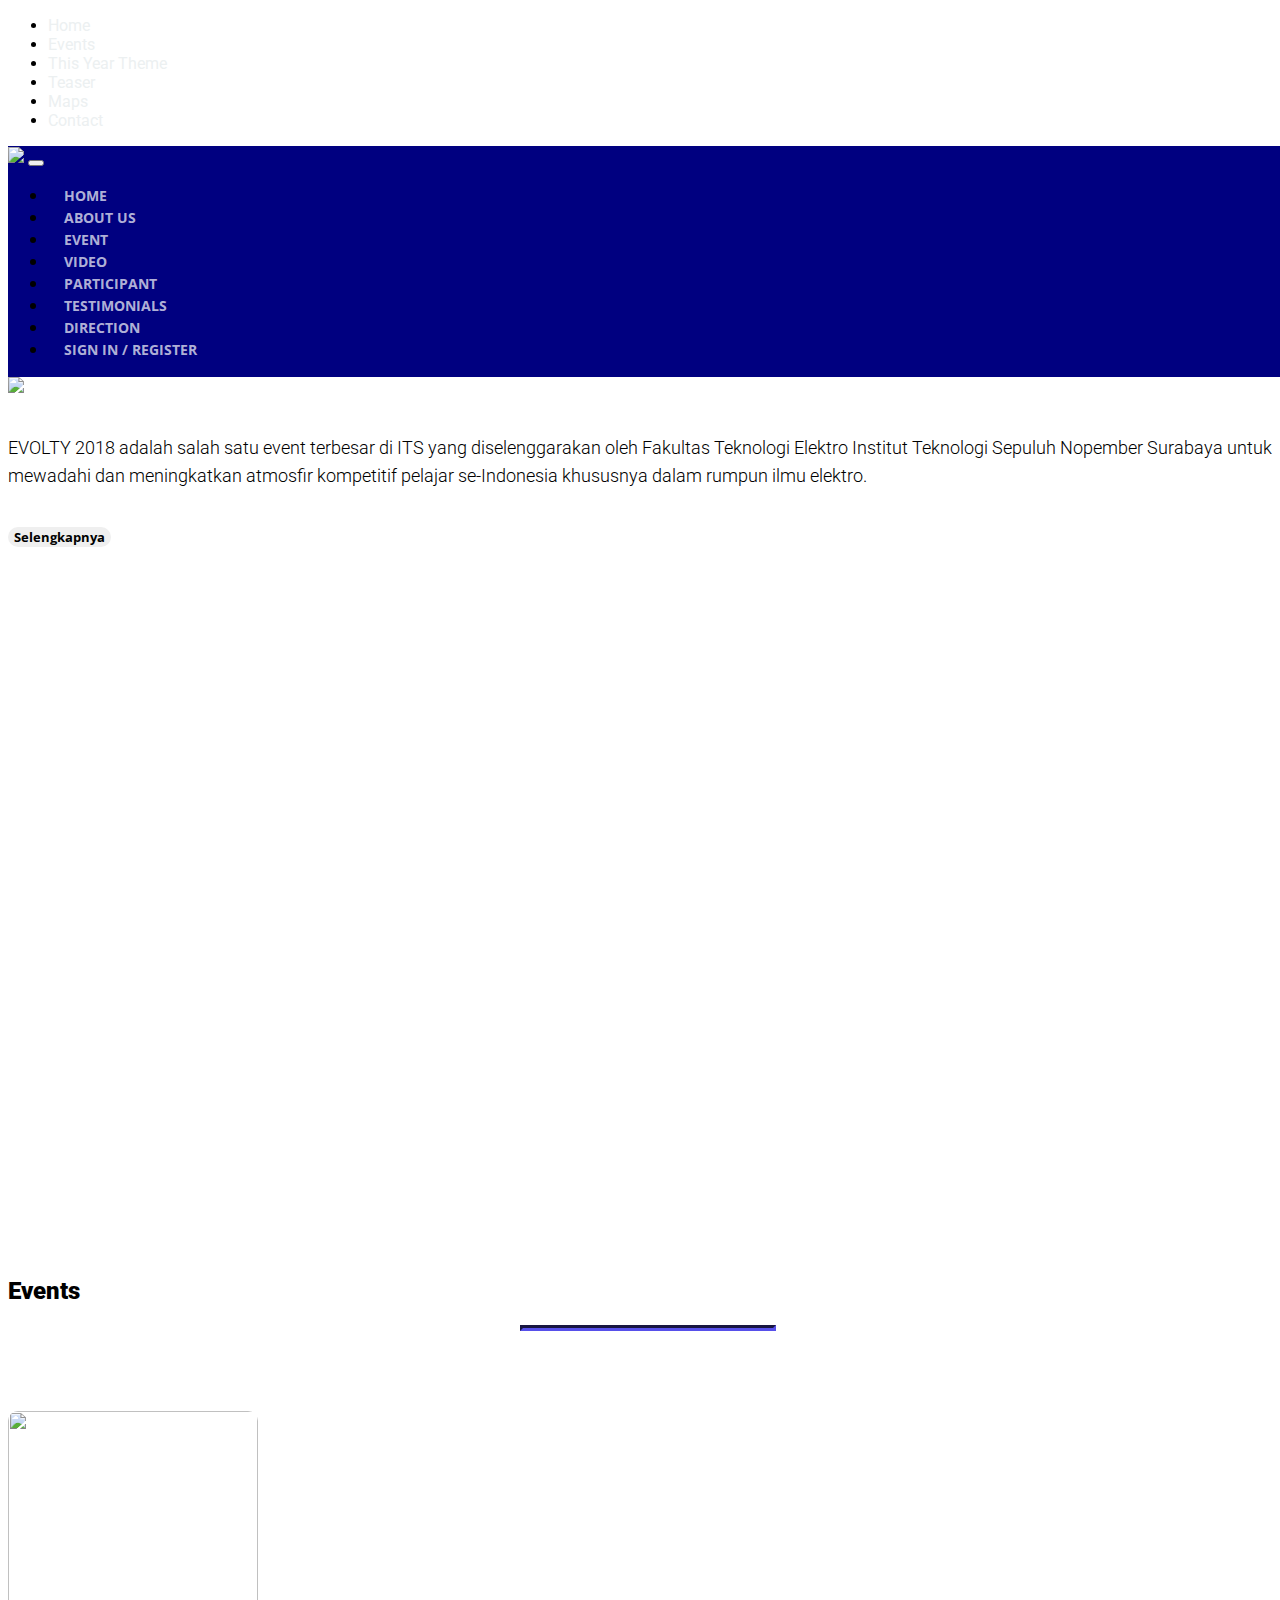
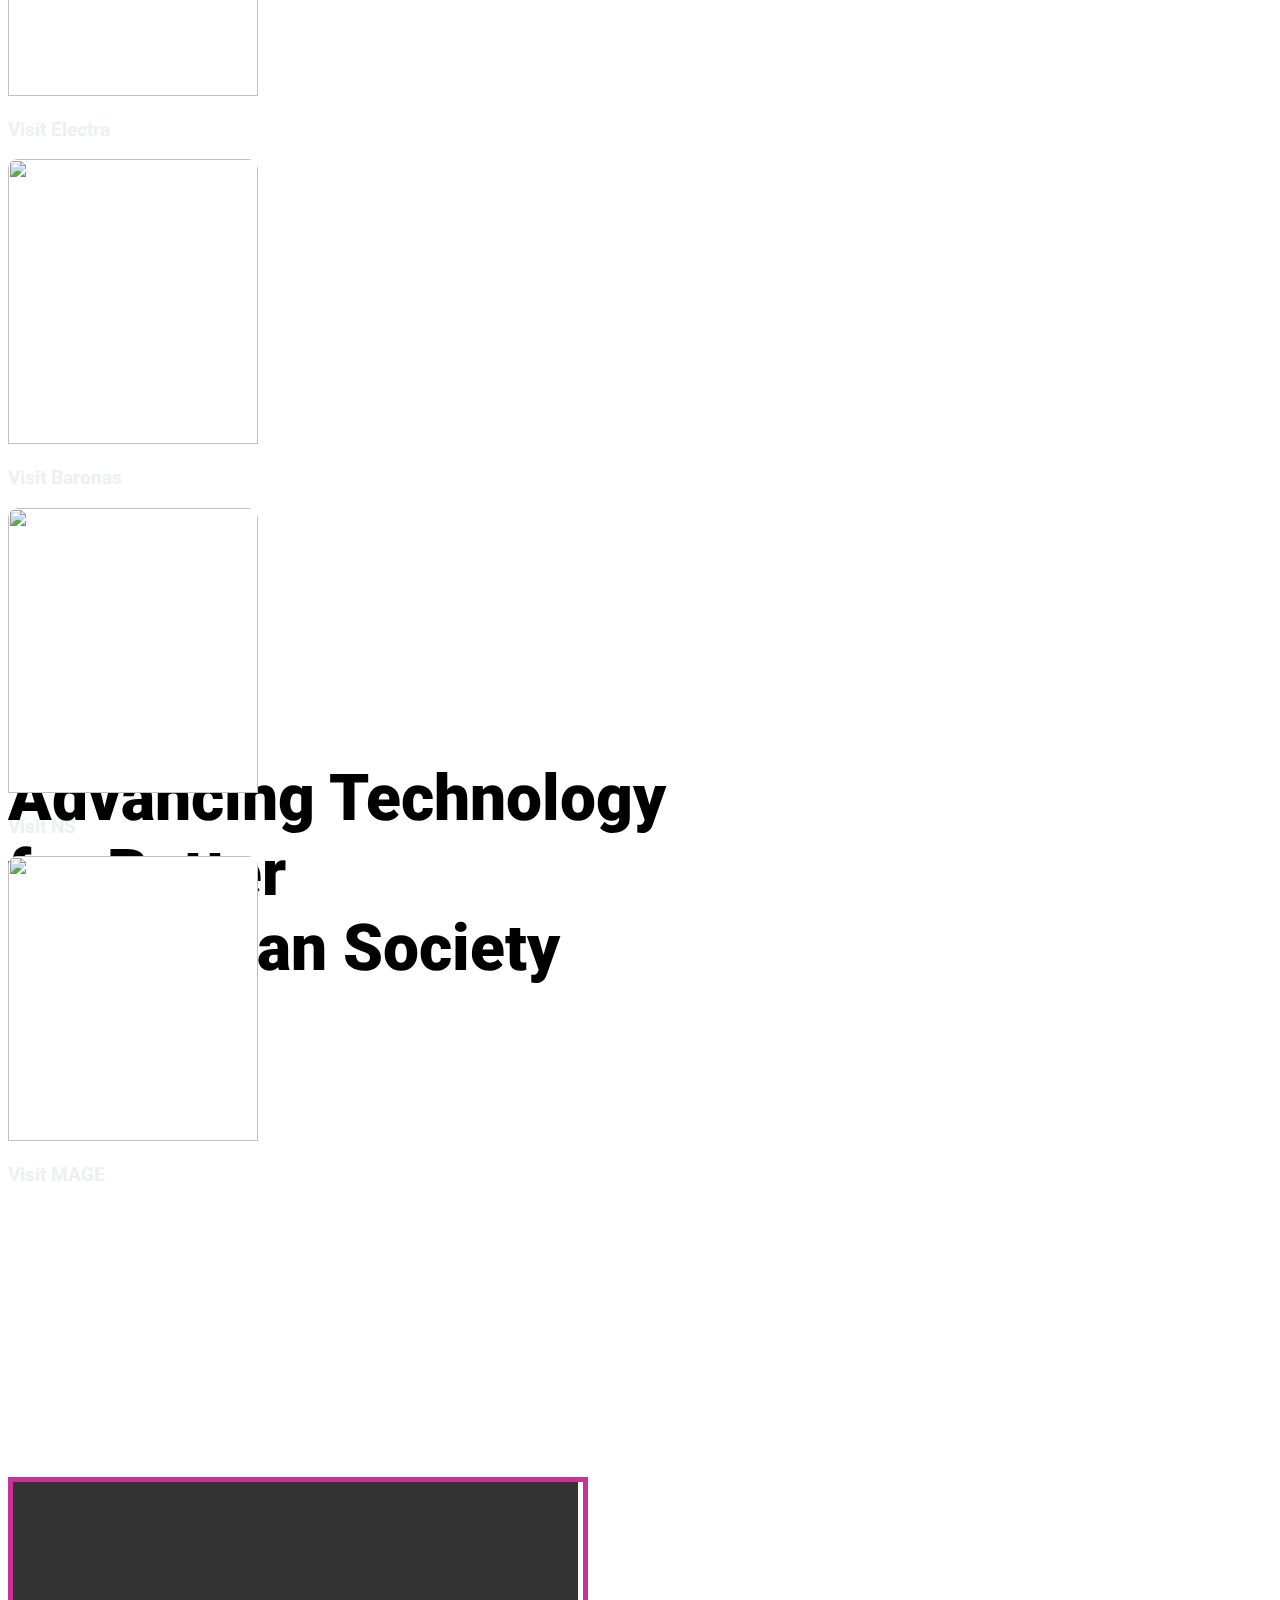
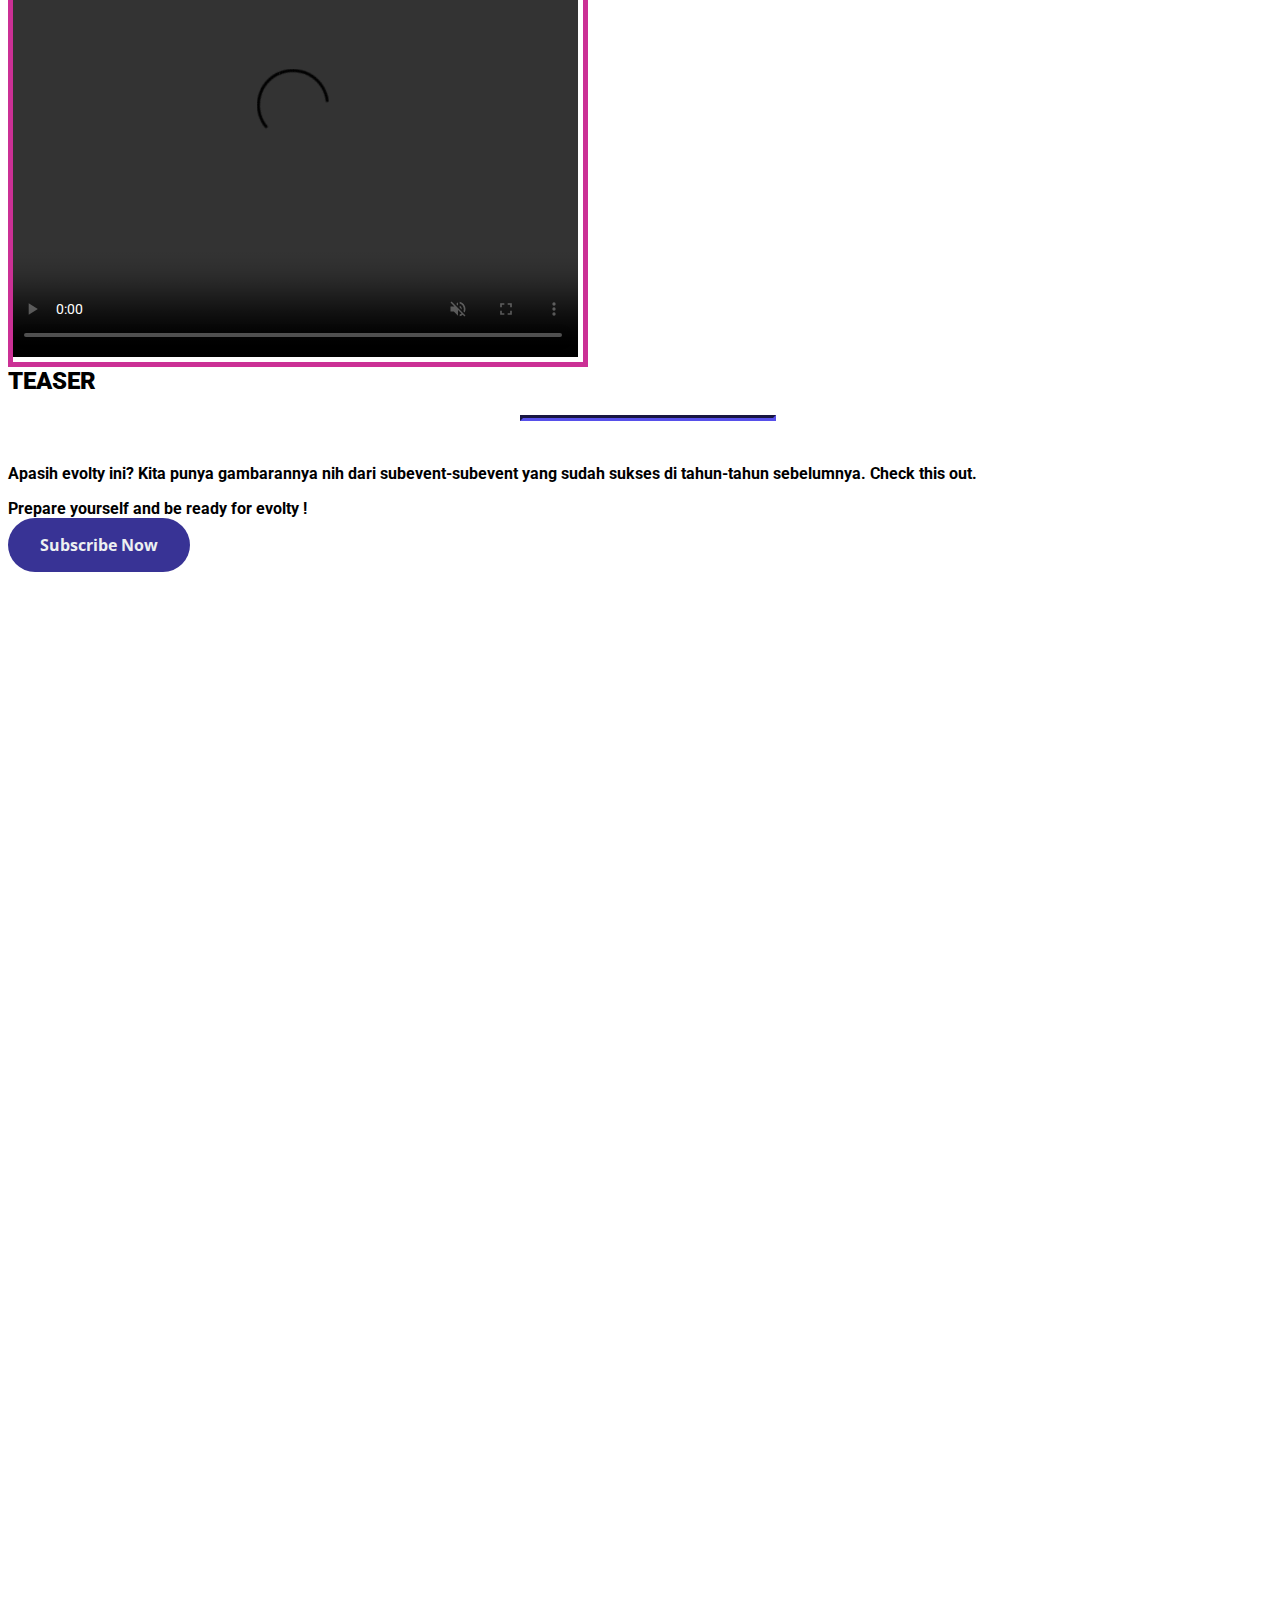
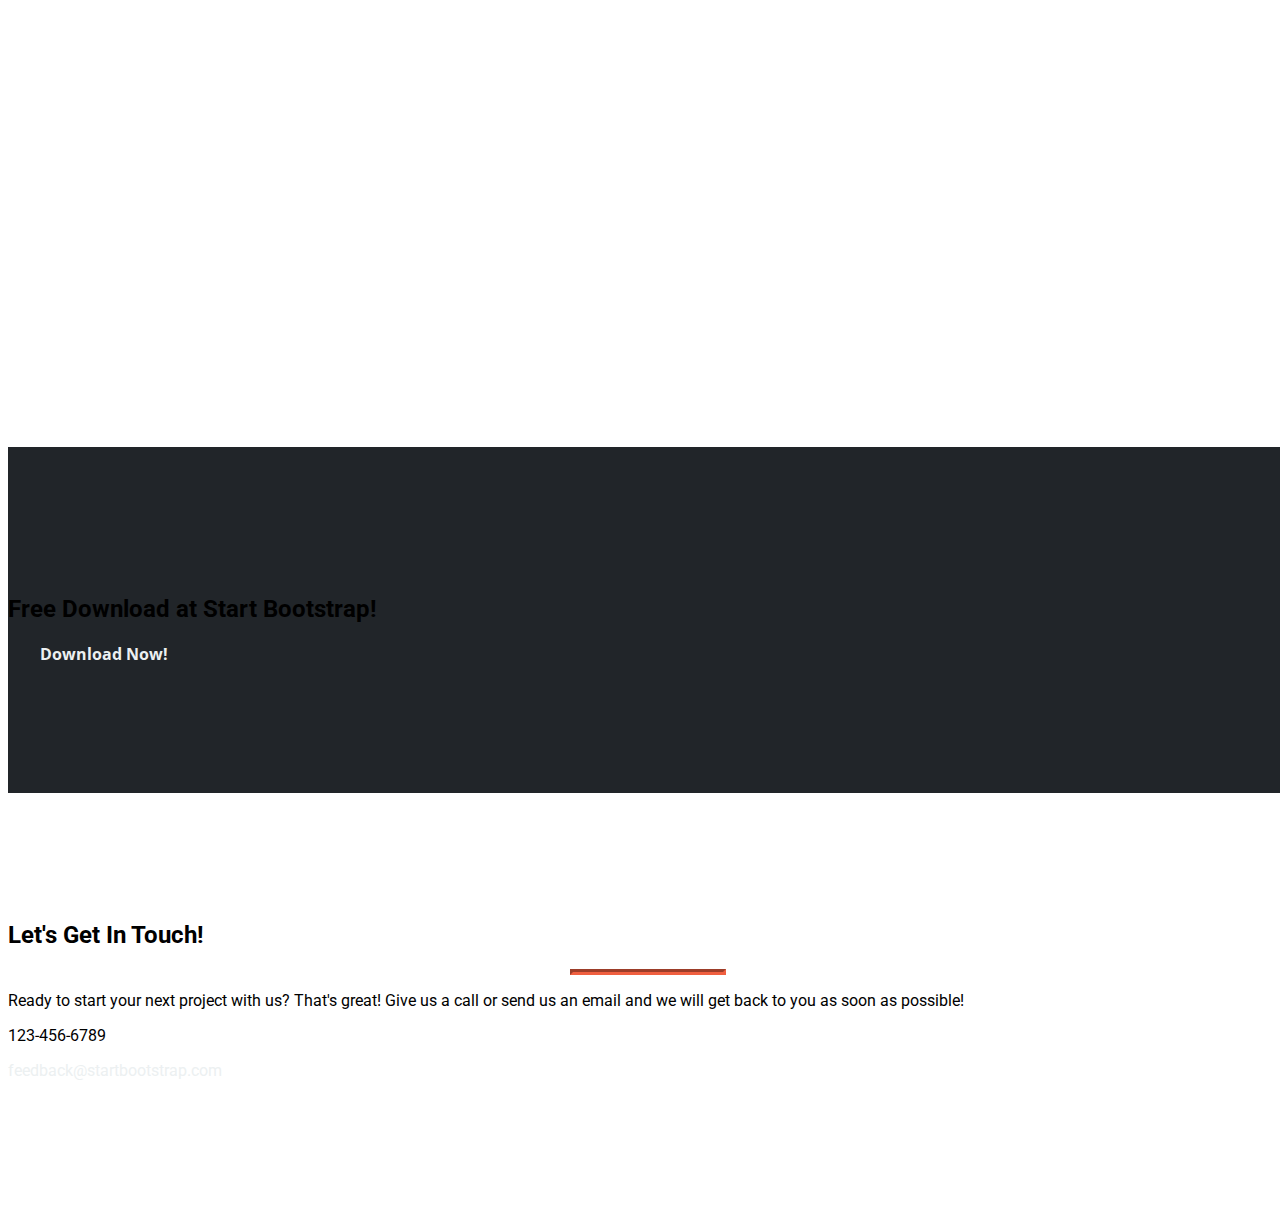
==== commit 433ad6eb: "maps done tinggal responsifnya" ====
--- a/index.html
+++ b/index.html
@@ -72,7 +72,7 @@
       <li>
         <a href="#section05" data-number="5">
           <span class="cd-dot"></span>
-          <span class="cd-label">Pricing</span>
+          <span class="cd-label">Maps</span>
         </a>
       </li>
       <li>
@@ -297,56 +297,20 @@
       </div>
     </section>
 
-
-    <div id="map"></div>
-
-
-    <section class="cd-section" id="section04">
-      <div class="container">
-        <div class="row">
-          <div class="col-lg-12 text-center">
-            <h2 class="section-heading">At Your Service</h2>
-            <hr class="my-4">
-          </div>
-        </div>
-      </div>
-      <div class="container">
-        <div class="row">
-          <div class="col-lg-3 col-md-6 text-center">
-            <div class="service-box mt-5 mx-auto">
-              <i class="fa fa-4x fa-diamond text-primary mb-3 sr-icons"></i>
-              <h3 class="mb-3">Sturdy Templates</h3>
-              <p class="text-muted mb-0">Our templates are updated regularly so they don't break.</p>
-            </div>
-          </div>
-          <div class="col-lg-3 col-md-6 text-center">
-            <div class="service-box mt-5 mx-auto">
-              <i class="fa fa-4x fa-paper-plane text-primary mb-3 sr-icons"></i>
-              <h3 class="mb-3">Ready to Ship</h3>
-              <p class="text-muted mb-0">You can use this theme as is, or you can make changes!</p>
-            </div>
-          </div>
-          <div class="col-lg-3 col-md-6 text-center">
-            <div class="service-box mt-5 mx-auto">
-              <i class="fa fa-4x fa-newspaper-o text-primary mb-3 sr-icons"></i>
-              <h3 class="mb-3">Up to Date</h3>
-              <p class="text-muted mb-0">We update dependencies to keep things fresh.</p>
-            </div>
-          </div>
-          <div class="col-lg-3 col-md-6 text-center">
-            <div class="service-box mt-5 mx-auto">
-              <i class="fa fa-4x fa-heart text-primary mb-3 sr-icons"></i>
-              <h3 class="mb-3">Made with Love</h3>
-              <p class="text-muted mb-0">You have to make your websites with love these days!</p>
-            </div>
-          </div>
-        </div>
-      </div>
-    </section>
+<section class="teaser d-flex cd-section" id="section05">
+  <div class="container-fluid p-0">
+    <iframe width="1905" height="970"    
+  frameborder="0" style="border:0"
+  src="https://www.google.com/maps/embed/v1/place?key=AIzaSyAtyavZgbsptubk2NC-mSo0mrFWsGGRGGg
+    &q=Departemen+Teknologi+Elektro+ITS" allowfullscreen>
+</iframe>
+  </div>
+</section>
 
     <section class="cd-section" id="section05">
       <div class="container-fluid p-0">
         <div class="row no-gutters popup-gallery">
+
           <div class="col-lg-4 col-sm-6">
             <a class="portfolio-box" href="img/portfolio/fullsize/1.jpg">
               <img class="img-fluid" src="img/portfolio/thumbnails/1.jpg" alt="">
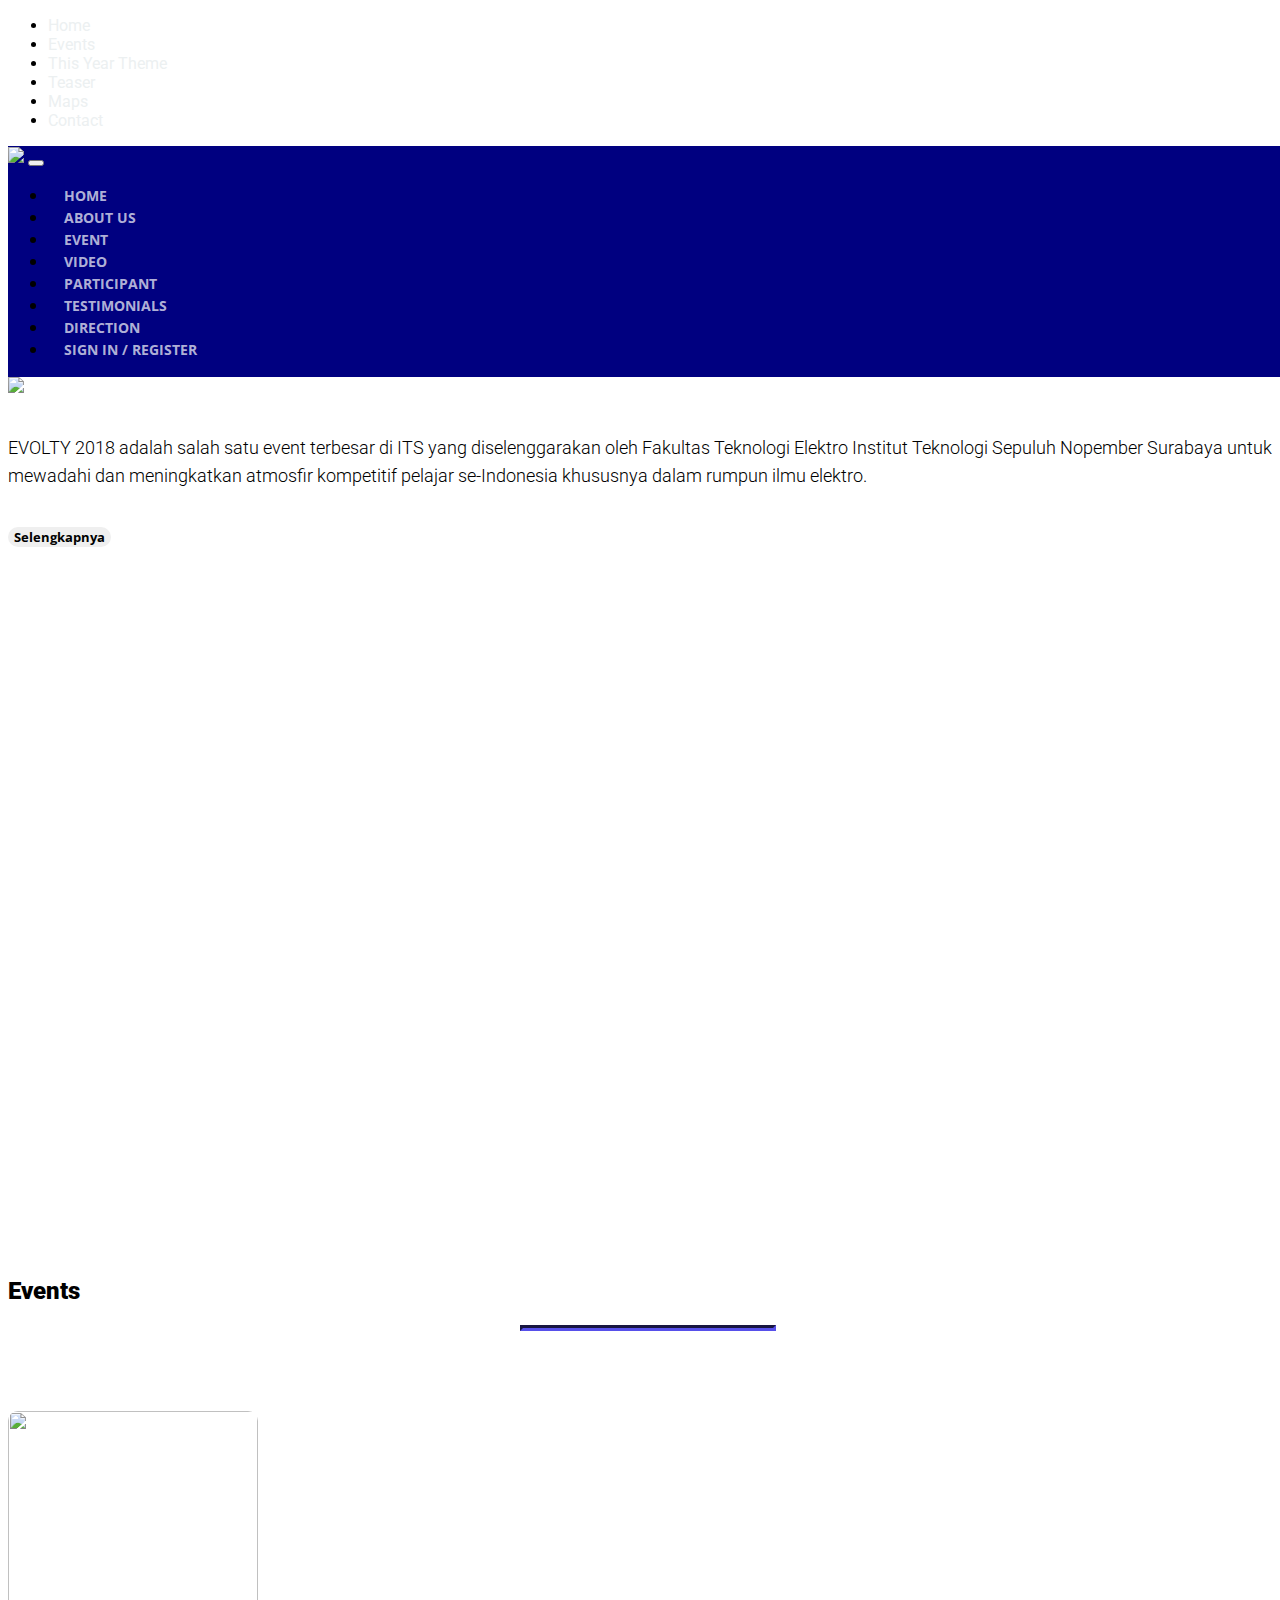
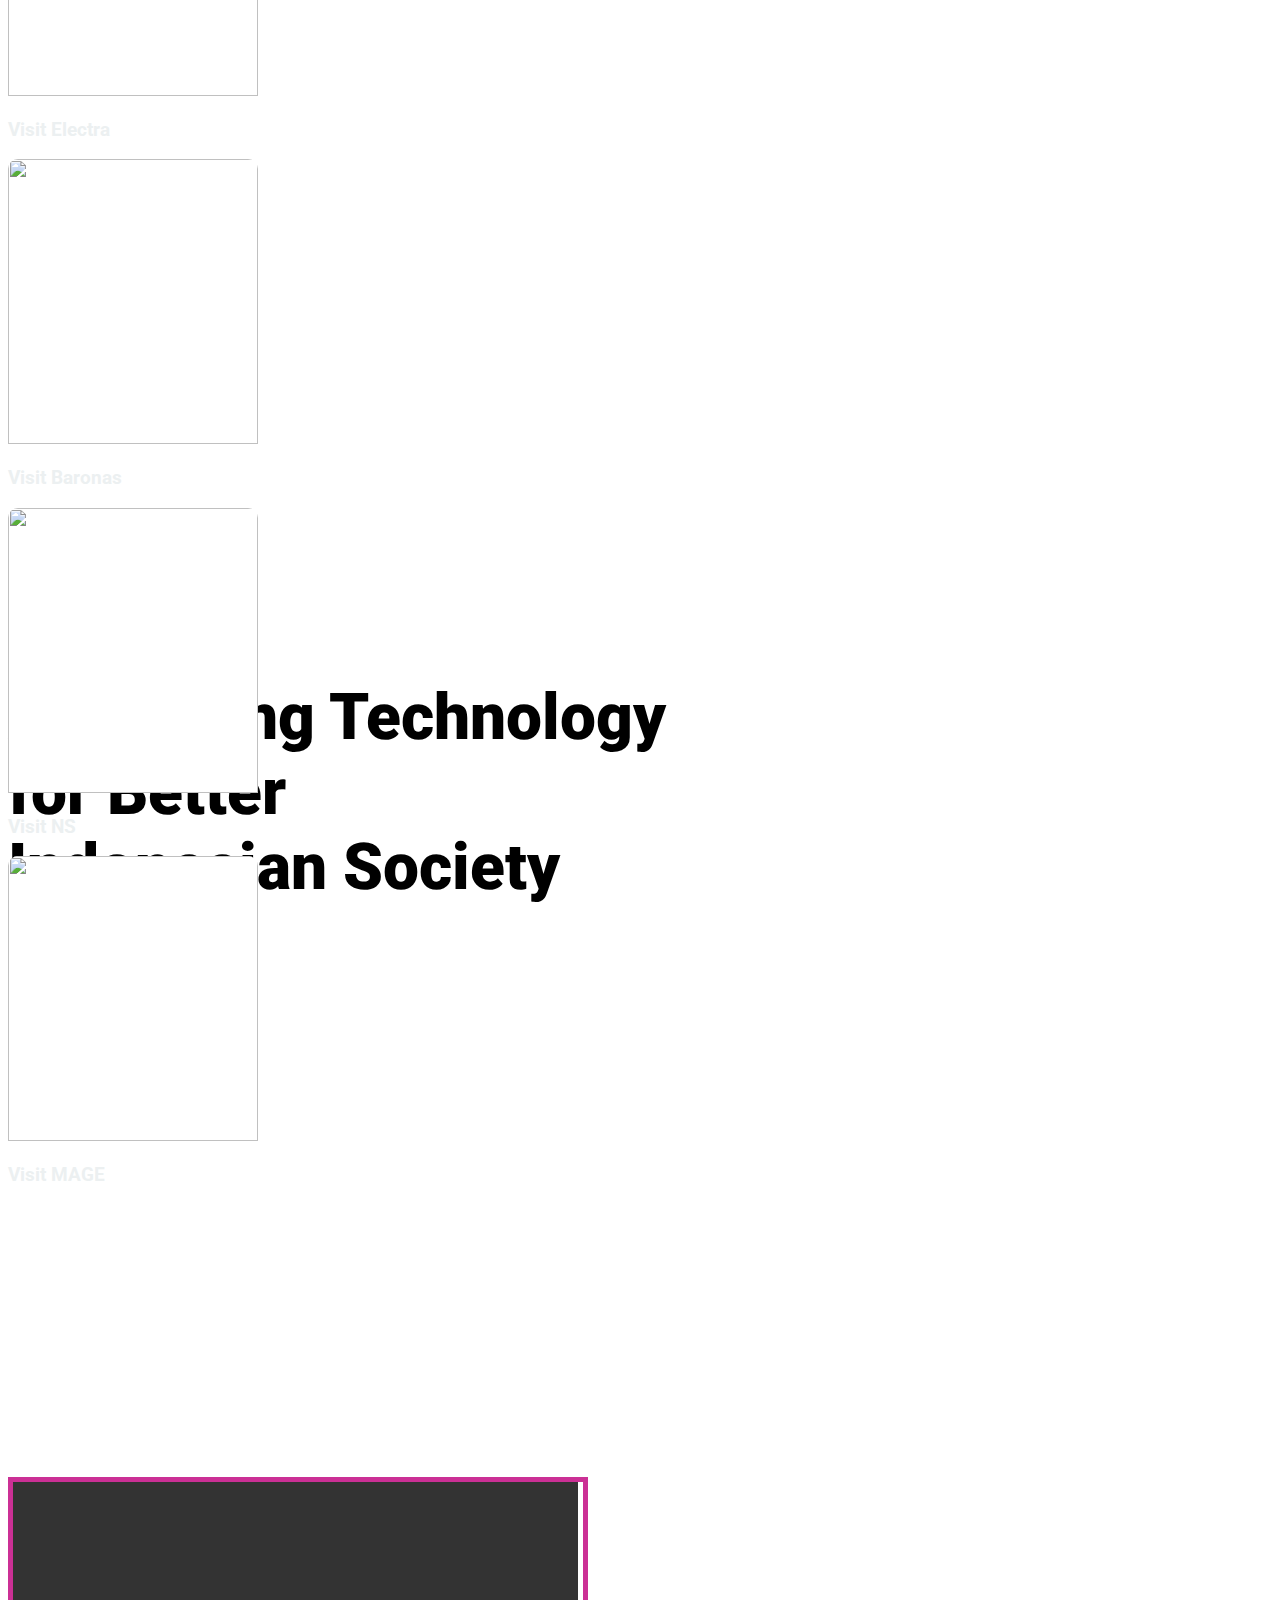
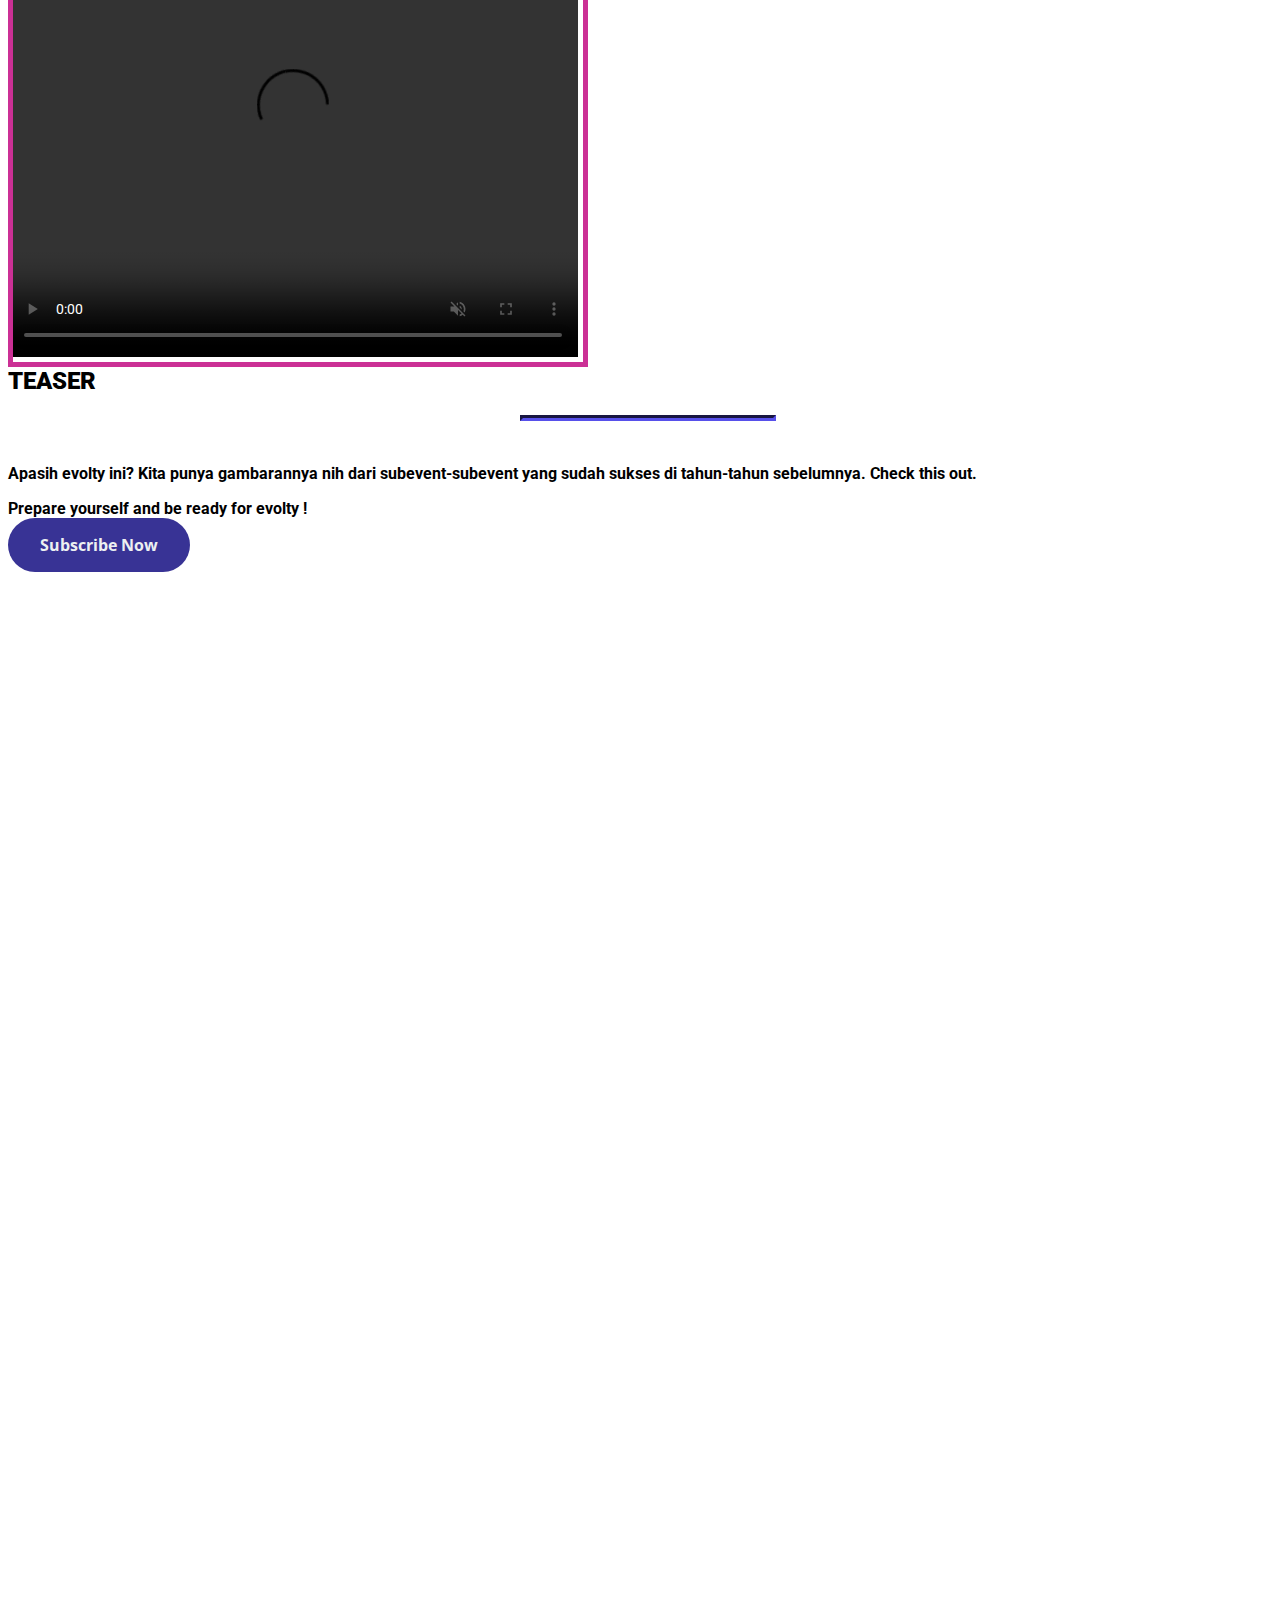
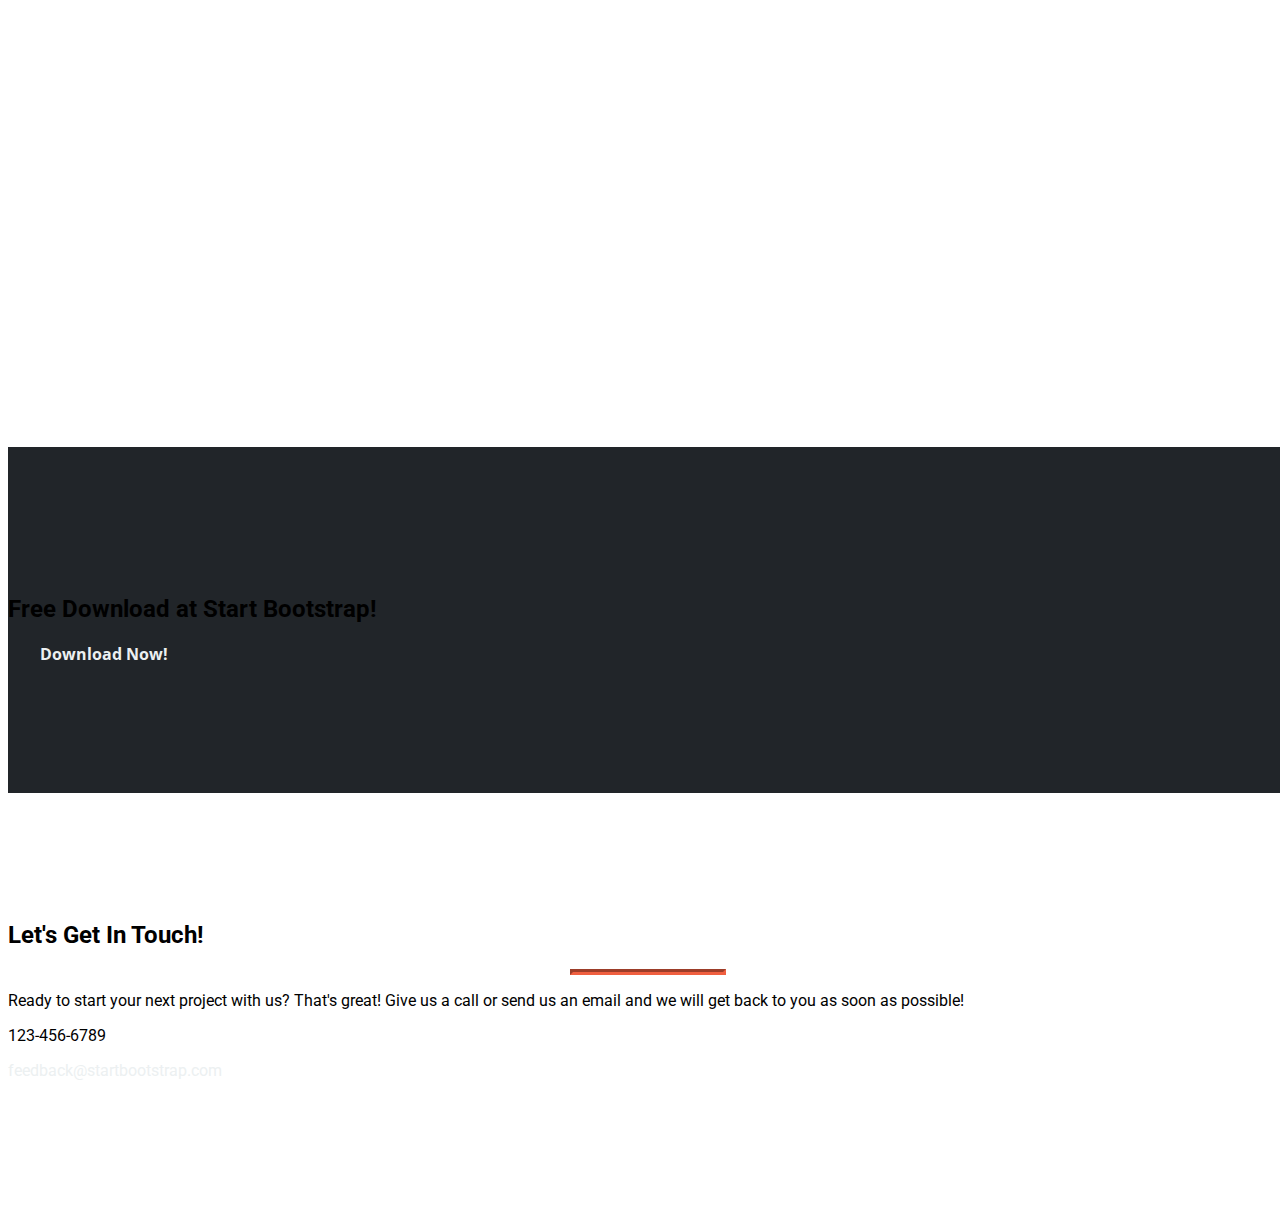
==== commit 10a55b94: "Merge branch 'master' of https://github.com/adibarinanda/native-evolty" ====
--- a/index.html
+++ b/index.html
@@ -34,7 +34,6 @@
     <!-- CSS BUAT EVENTS CARD -->
     <link rel="stylesheet" type="text/css" href="css/eventscard.css">
     <link rel="stylesheet" type="text/css" href="css/imagehover.css">
-    <link rel="stylesheet" type="text/css" href="css/imagehover.min.css">
 
 
 
@@ -153,7 +152,7 @@
               <figure class="imghvr-fade" style="border-top-left-radius: 10px; border-top-right-radius: 10px">
                 <img src="img/electra123.png" width="250px" height="285px">
                 <figcaption>
-                  <h6 class="spacing">Electra (Electrical Competition Tour and Rally) merupakan olimpiade nasional untuk tingkat SMA / MA dan sederajat yang meliputi bidang Fisika, Matematika, dan Komputer dalam bentuk tour dan rally.</h6>
+                  <p class="spacing"><strong>Electra (Electrical Competition Tour and Rally) merupakan olimpiade nasional untuk tingkat SMA / MA dan sederajat yang meliputi bidang Fisika, Matematika, dan Komputer dalam bentuk tour dan rally.</strong></p>
                 </figcaption>
               </figure>
               <div class="events-icon-container">
@@ -253,9 +252,7 @@
           <div class="row">
             <div class="col-lg-4">
               <div class="bluebox">
-                <h4 style="padding: 20px">
-                THIS YEAR THEME
-              </h4>
+                <img src="img/theme.png">
               </div>
             </div>
             <div class="col-lg-12">
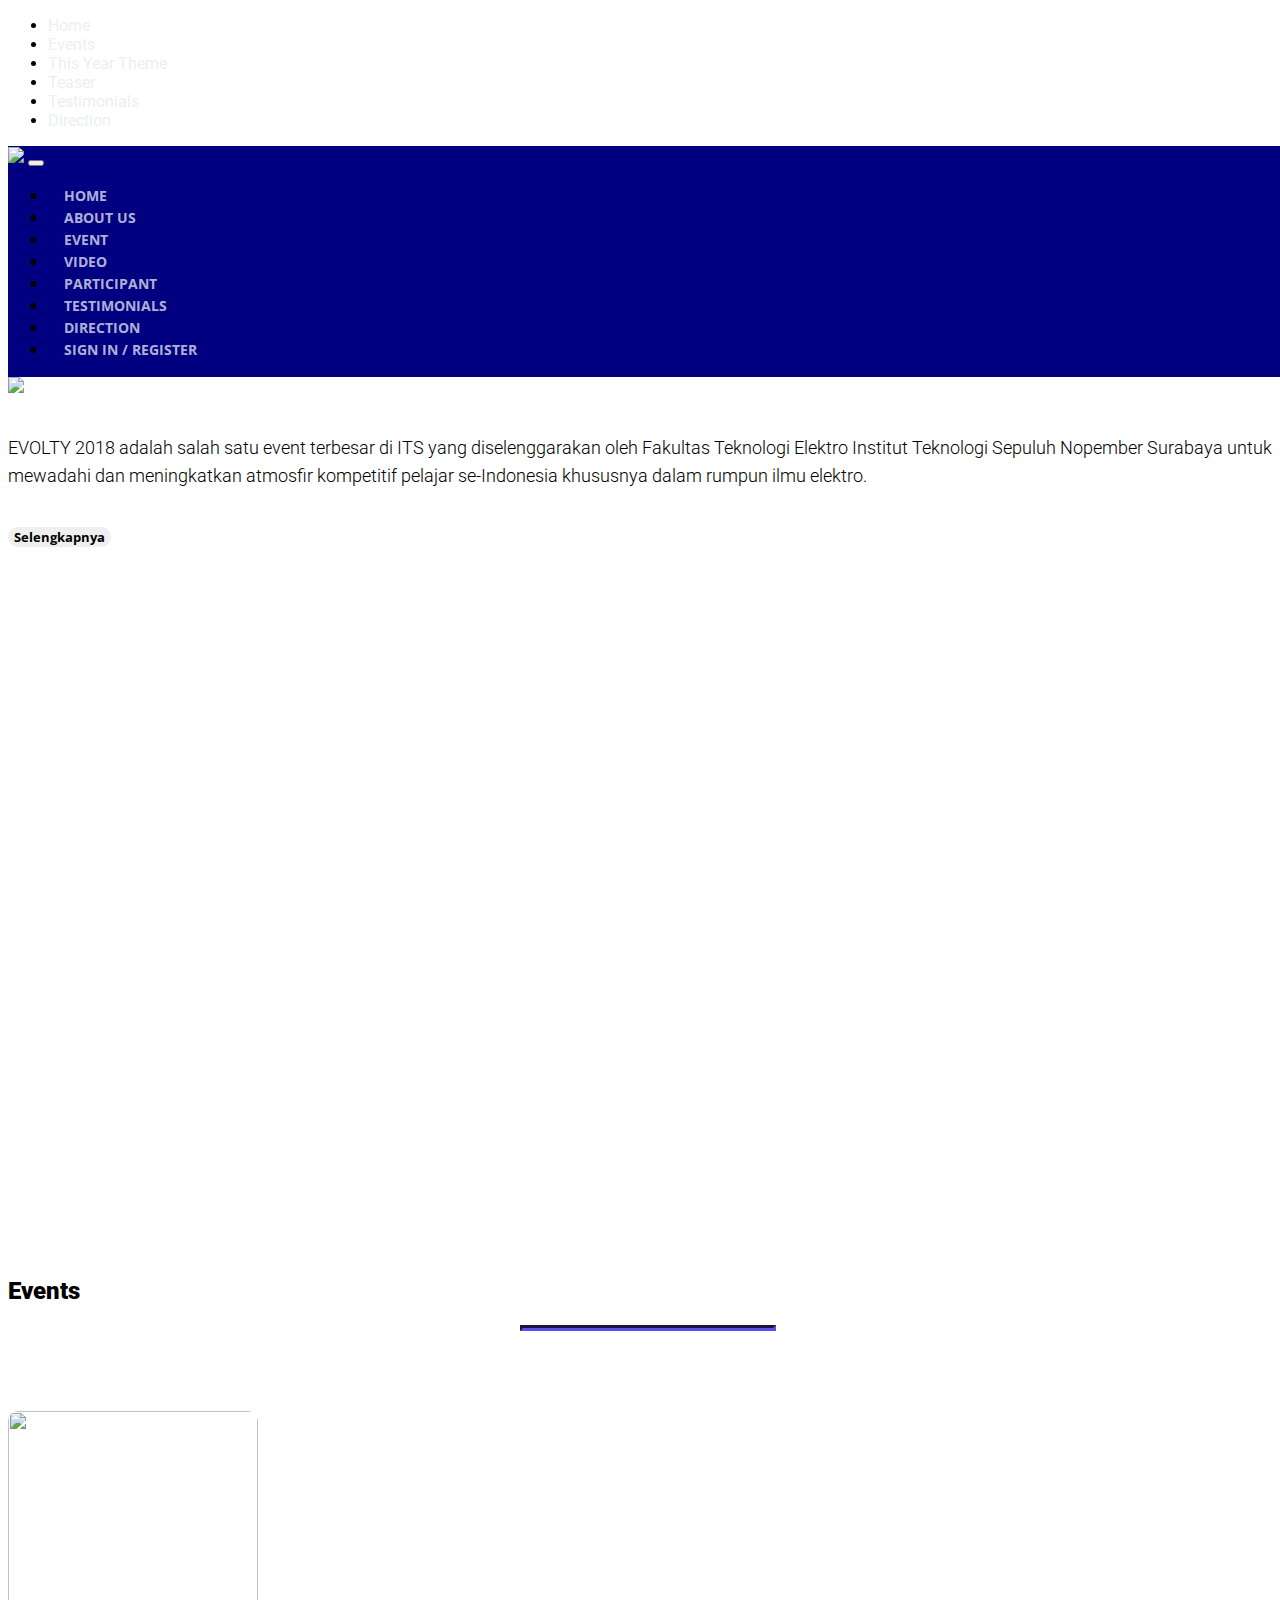
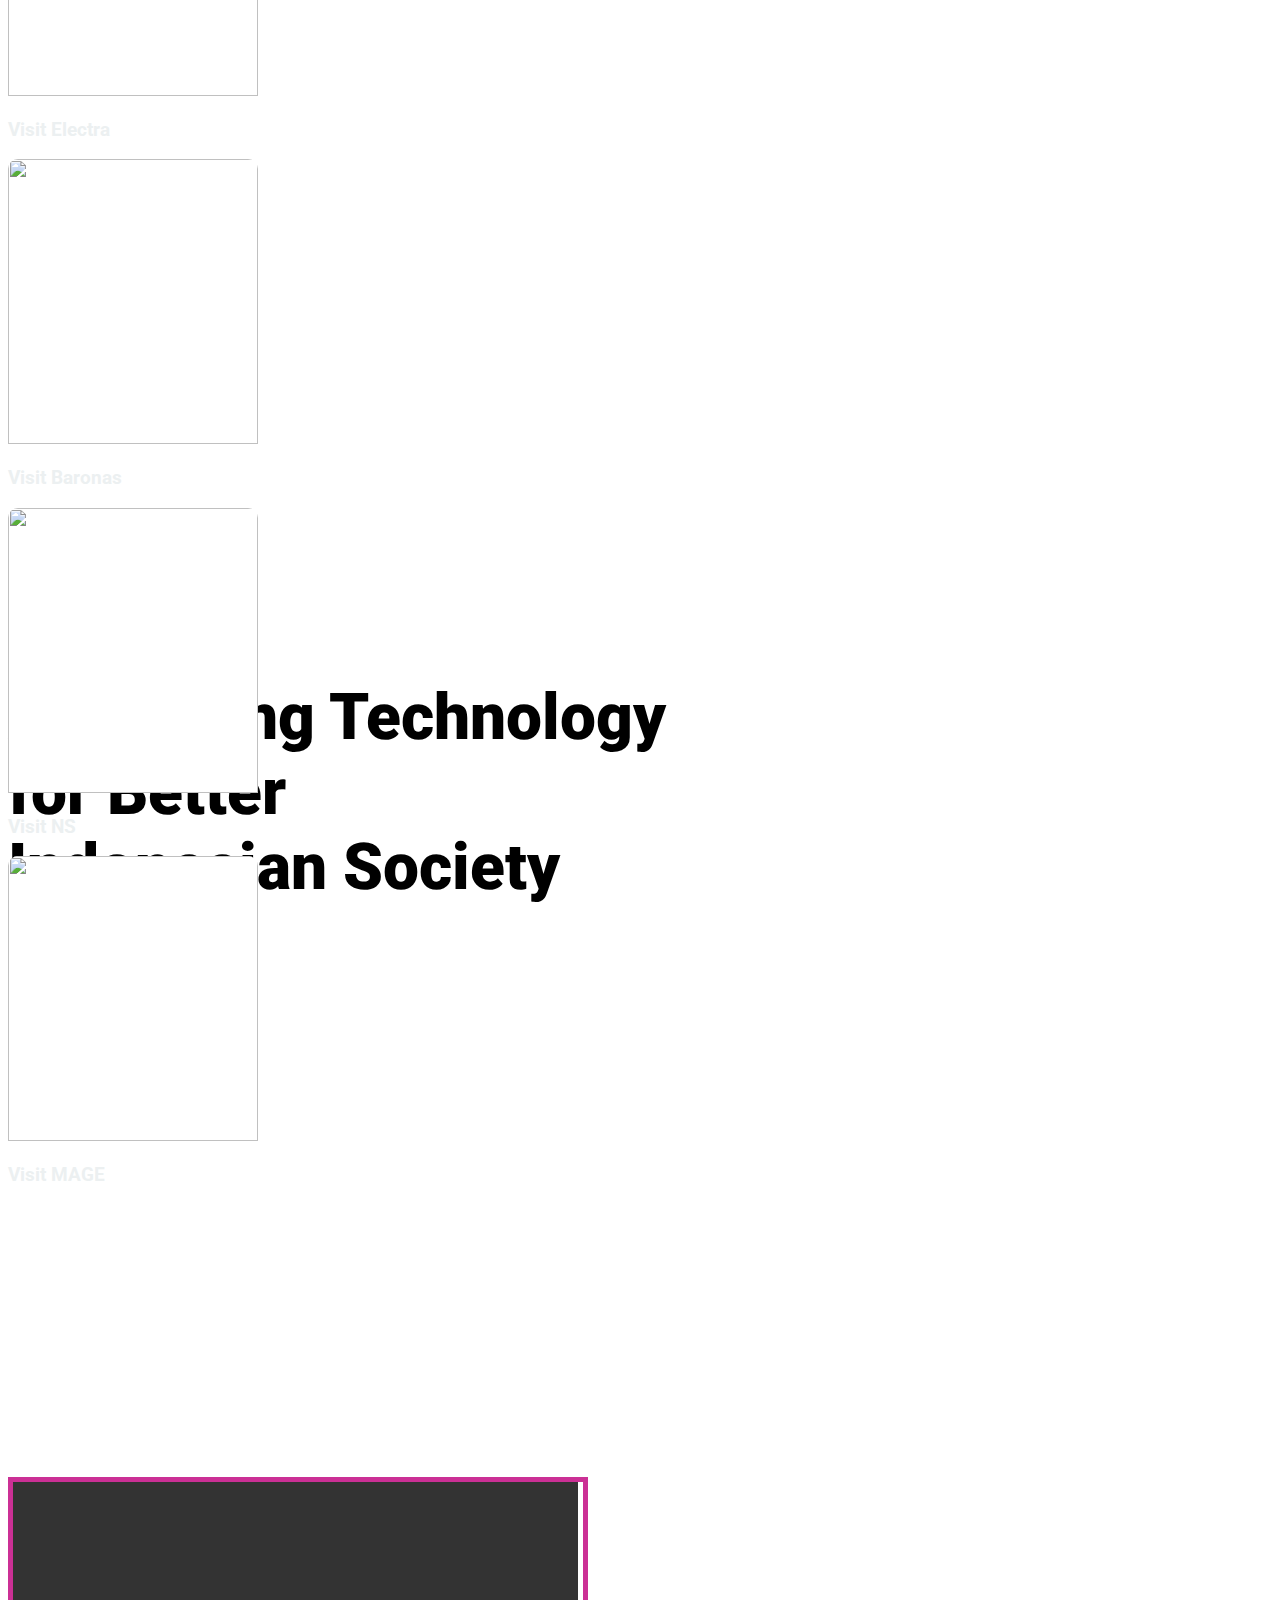
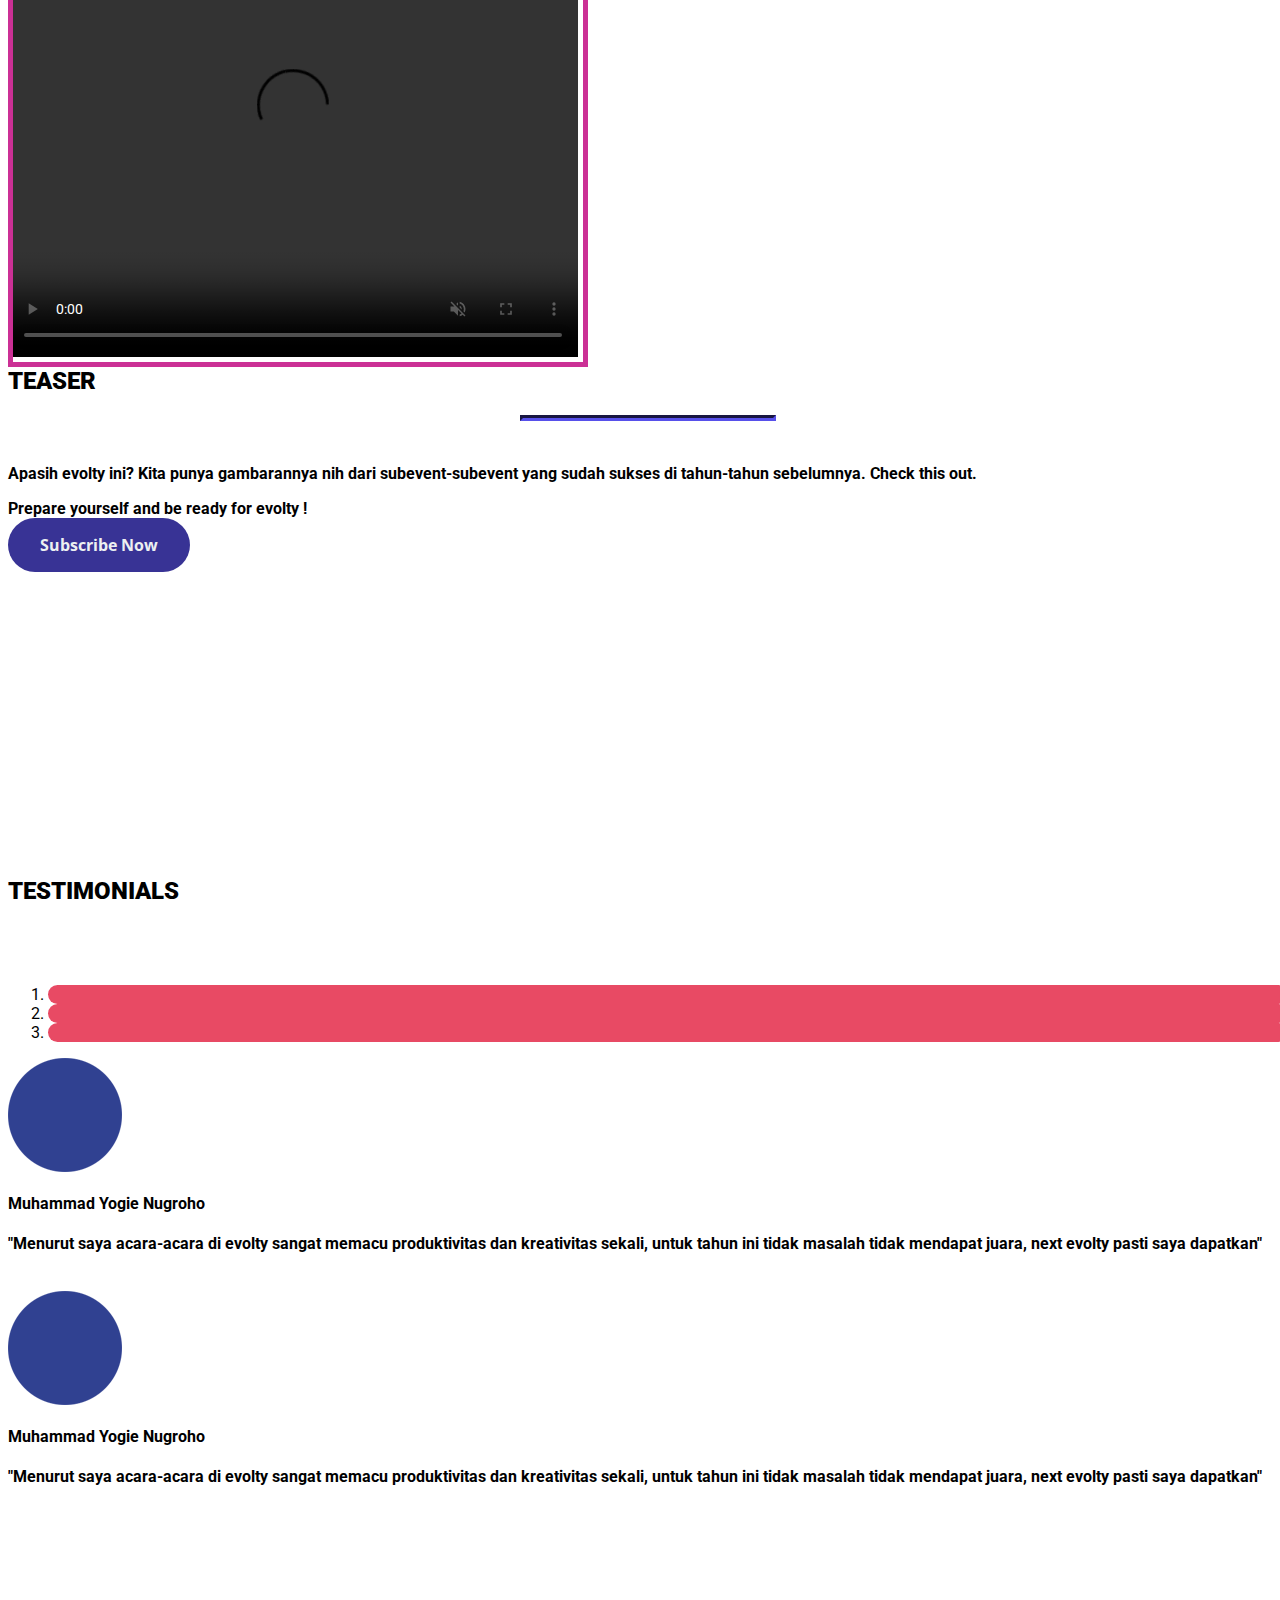
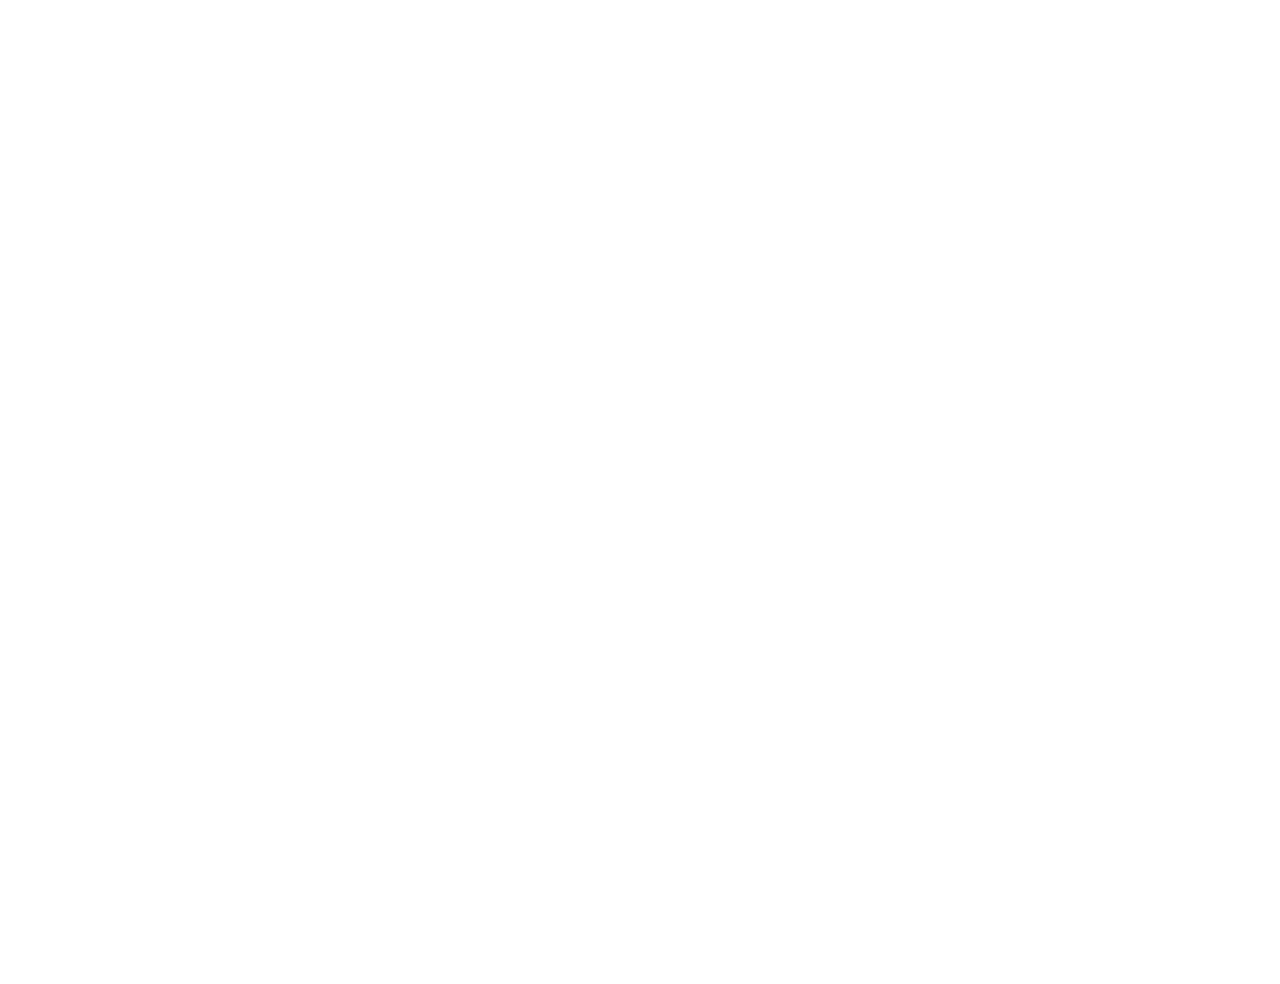
==== commit 2f74a9c9: "navbar gaiso dipencet section testimoni masi belum full screen carousel testimoni masi gabisa" ====
--- a/index.html
+++ b/index.html
@@ -11,7 +11,7 @@
     <title>EVOLTY</title>
 
     <!-- Bootstrap core CSS -->
-    <link href="css/bootstrap/css/bootstrap.min.css" rel="stylesheet">
+    <link href="css/bootstrap/css/bootstrap.css" rel="stylesheet">
 
     <!-- Custom fonts for this template -->
     <link href="css/font-awesome/css/font-awesome.min.css" rel="stylesheet" type="text/css">
@@ -35,12 +35,12 @@
     <link rel="stylesheet" type="text/css" href="css/eventscard.css">
     <link rel="stylesheet" type="text/css" href="css/imagehover.css">
 
-
-
+    <!-- CSS BUAT CAROUSEL TESTIMONI -->
+    <link rel="stylesheet" type="text/css" href="css/testimoni/testimoni.css">
+    <link rel="stylesheet" href="//maxcdn.bootstrapcdn.com/font-awesome/4.1.0/css/font-awesome.min.css">
   </head>
 
   <body id="page-top">
-
   <!-- VERTICAL DOTTED NAVIGATION-->    
   <div id="cd-vertical-nav">
     <ul>
@@ -71,13 +71,13 @@
       <li>
         <a href="#section05" data-number="5">
           <span class="cd-dot"></span>
-          <span class="cd-label">Maps</span>
+          <span class="cd-label">Testimonials</span>
         </a>
       </li>
       <li>
         <a href="#section06" data-number="6">
           <span class="cd-dot"></span>
-          <span class="cd-label">Contact</span>
+          <span class="cd-label">Direction</span>
         </a>
       </li>
     </ul>
@@ -97,23 +97,23 @@
               <a class="nav-link js-scroll-trigger" href="#page-top">HOME</a>
             </li>
             <li class="nav-item">
-              <a class="nav-link js-scroll-trigger" href="#tema">ABOUT US</a>
-            </li>
-            <li class="nav-item">
-              <a class="nav-link js-scroll-trigger" href="#portfolio">EVENT</a>
-
-            </li>
-            <li class="nav-item">
-              <a class="nav-link js-scroll-trigger" href="#video">VIDEO</a>
+              <a class="nav-link js-scroll-trigger" href="#section01">ABOUT US</a>
+            </li>
+            <li class="nav-item">
+              <a class="nav-link js-scroll-trigger" href="#section02">EVENT</a>
+
+            </li>
+            <li class="nav-item">
+              <a class="nav-link js-scroll-trigger" href="#section04">VIDEO</a>
             </li>
             <li class="nav-item">
               <a class="nav-link js-scroll-trigger" href="#contact">PARTICIPANT</a>
             </li>
             <li class="nav-item">
-              <a class="nav-link js-scroll-trigger" href="#contact">TESTIMONIALS</a>
-            </li>
-            <li class="nav-item">
-              <a class="nav-link js-scroll-trigger" href="#contact">DIRECTION</a>
+              <a class="nav-link js-scroll-trigger" href="#section05">TESTIMONIALS</a>
+            </li>
+            <li class="nav-item">
+              <a class="nav-link js-scroll-trigger" href="#section06">DIRECTION</a>
             </li>
             <li class="nav-item">
               <a class="nav-link js-scroll-trigger" href="register">SIGN IN / REGISTER</a>
@@ -126,6 +126,7 @@
     <header class="masthead text-center text-white d-flex cd-section" id="section01">
       <div class="my-auto">
         <div class="row">
+
           <div class="col-lg-10 mx-auto">
             <img src="img/logobesar.png">
           </div>
@@ -133,7 +134,7 @@
             <br>
             <strong><p class="lead spacing">EVOLTY 2018 adalah salah satu event terbesar di ITS yang diselenggarakan oleh Fakultas Teknologi Elektro Institut Teknologi Sepuluh Nopember Surabaya untuk mewadahi dan meningkatkan atmosfir kompetitif pelajar se-Indonesia khususnya dalam rumpun ilmu elektro.</p></strong>
             <br>
-            <button type="button" class="btn btn-info outline">Selengkapnya</button>
+            <a href="#section02"><button type="button" class="btn btn-info outline">Selengkapnya</button></a>
           </div>
         </div>
       </div>
@@ -147,7 +148,7 @@
             <hr class="biru my-auto">
           </div>
 
-          <a href="#"><div class="events-card">
+          <a href="/electra"><div class="events-card">
             <div class="events-header">
               <figure class="imghvr-fade" style="border-top-left-radius: 10px; border-top-right-radius: 10px">
                 <img src="img/electra123.png" width="250px" height="285px">
@@ -170,7 +171,7 @@
           </div>
           </a>
 
-          <a href="#">
+          <a href="/baronas">
             <div class="events-card">
             <div class="events-header">
               <figure class="imghvr-fade" style="border-top-left-radius: 10px; border-top-right-radius: 10px">
@@ -194,7 +195,7 @@
           </div>
           </a>
 
-          <a href="#">
+          <a href="/ns">
             <div class="events-card">
             <div class="events-header">
               <figure class="imghvr-fade" style="border-top-left-radius: 10px; border-top-right-radius: 10px">
@@ -218,7 +219,7 @@
           </div>
           </a>
 
-          <a href="#">
+          <a href="/mage">
             <div class="events-card">
             <div class="events-header">
               <figure class="imghvr-fade" style="border-top-left-radius: 10px; border-top-right-radius: 10px">
@@ -250,6 +251,7 @@
     <section class="theme text-white d-flex cd-section" id="section03">
         <div class="container my-auto">
           <div class="row">
+
             <div class="col-lg-4">
               <div class="bluebox">
                 <img src="img/theme.png">
@@ -264,6 +266,7 @@
               <strong>Indonesian Society</strong>
               </h1>
             </div>
+
           </div>
         </div>
     </section>
@@ -294,153 +297,79 @@
       </div>
     </section>
 
-<section class="teaser d-flex cd-section" id="section05">
+    <section class="theme1 carousel slide text-white d-flex cd-section" id="section05">
+        <div class="container my-auto">
+          <div class="row">
+            
+             <div class="col-lg-12" style="margin-bottom: 5em">
+              <h2 class="section-heading text-center"><strong>TESTIMONIALS</strong></h2>
+            </div>
+
+            <div class="carousel slide" id="fade-quote-carousel" data-ride="carousel" data-interval="3000">
+                  <ol class="carousel-indicators">
+                    <li data-target="#fade-quote-carousel" data-slide-to="0"></li>
+                    <li data-target="#fade-quote-carousel" data-slide-to="1" class="active"></li>
+                    <li data-target="#fade-quote-carousel" data-slide-to="2"></li>
+                  </ol>
+
+                  <div class="carousel-inner">
+                    <div class="active item">
+                      <div class="col-lg-12" style="margin-bottom: 35px">
+                        <div class="whitebox">
+                          <div class="row">
+                            <div class="col-lg-2"><img src="img/bulet.png"></div>
+
+                            <div class="col-lg-10 my-auto">
+                              <div class="row">
+                                  <div class="col-lg-12"><p class="spacing"><strong>Muhammad Yogie Nugroho</strong></p></div>
+                                  <div class="col-lg-12"><p class="spacing"><strong>"Menurut saya acara-acara di evolty sangat memacu produktivitas dan kreativitas sekali, untuk tahun ini tidak masalah tidak mendapat juara, next evolty pasti saya dapatkan"</strong></p></div>
+                              </div>
+                            </div>
+                          </div>
+                        </div>
+                      </div> 
+            
+                      <div class="col-lg-12" style="margin-bottom: 35px">
+                        <div class="whitebox">
+                          <div class="row">
+                            <div class="col-lg-2"><img src="img/bulet.png"></div>
+                            <div class="col-lg-10 my-auto">
+                              <div class="row">
+                                  <div class="col-lg-12"><p class="spacing"><strong>Muhammad Yogie Nugroho</strong></p></div>
+                                  <div class="col-lg-12"><p class="spacing"><strong>"Menurut saya acara-acara di evolty sangat memacu produktivitas dan kreativitas sekali, untuk tahun ini tidak masalah tidak mendapat juara, next evolty pasti saya dapatkan"</strong></p></div>
+                              </div>
+                            </div>
+                          </div>
+                        </div>
+                      </div> 
+                    </div>
+                  </div>
+            </div>
+
+          </div>
+        </div>
+    </section>
+
+<section class="teaser d-flex cd-section" id="section06">
   <div class="container-fluid p-0">
-    <iframe width="1905" height="970"    
+    <iframe  width="100%" height="100%"   
   frameborder="0" style="border:0"
   src="https://www.google.com/maps/embed/v1/place?key=AIzaSyAtyavZgbsptubk2NC-mSo0mrFWsGGRGGg
     &q=Departemen+Teknologi+Elektro+ITS" allowfullscreen>
-</iframe>
+    </iframe>
   </div>
 </section>
 
-    <section class="cd-section" id="section05">
-      <div class="container-fluid p-0">
-        <div class="row no-gutters popup-gallery">
-
-          <div class="col-lg-4 col-sm-6">
-            <a class="portfolio-box" href="img/portfolio/fullsize/1.jpg">
-              <img class="img-fluid" src="img/portfolio/thumbnails/1.jpg" alt="">
-              <div class="portfolio-box-caption">
-                <div class="portfolio-box-caption-content">
-                  <div class="project-category text-faded">
-                    Category
-                  </div>
-                  <div class="project-name">
-                    Project Name
-                  </div>
-                </div>
-              </div>
-            </a>
-          </div>
-          <div class="col-lg-4 col-sm-6">
-            <a class="portfolio-box" href="img/portfolio/fullsize/2.jpg">
-              <img class="img-fluid" src="img/portfolio/thumbnails/2.jpg" alt="">
-              <div class="portfolio-box-caption">
-                <div class="portfolio-box-caption-content">
-                  <div class="project-category text-faded">
-                    Category
-                  </div>
-                  <div class="project-name">
-                    Project Name
-                  </div>
-                </div>
-              </div>
-            </a>
-          </div>
-          <div class="col-lg-4 col-sm-6">
-            <a class="portfolio-box" href="img/portfolio/fullsize/3.jpg">
-              <img class="img-fluid" src="img/portfolio/thumbnails/3.jpg" alt="">
-              <div class="portfolio-box-caption">
-                <div class="portfolio-box-caption-content">
-                  <div class="project-category text-faded">
-                    Category
-                  </div>
-                  <div class="project-name">
-                    Project Name
-                  </div>
-                </div>
-              </div>
-            </a>
-          </div>
-          <div class="col-lg-4 col-sm-6">
-            <a class="portfolio-box" href="img/portfolio/fullsize/4.jpg">
-              <img class="img-fluid" src="img/portfolio/thumbnails/4.jpg" alt="">
-              <div class="portfolio-box-caption">
-                <div class="portfolio-box-caption-content">
-                  <div class="project-category text-faded">
-                    Category
-                  </div>
-                  <div class="project-name">
-                    Project Name
-                  </div>
-                </div>
-              </div>
-            </a>
-          </div>
-          <div class="col-lg-4 col-sm-6">
-            <a class="portfolio-box" href="img/portfolio/fullsize/5.jpg">
-              <img class="img-fluid" src="img/portfolio/thumbnails/5.jpg" alt="">
-              <div class="portfolio-box-caption">
-                <div class="portfolio-box-caption-content">
-                  <div class="project-category text-faded">
-                    Category
-                  </div>
-                  <div class="project-name">
-                    Project Name
-                  </div>
-                </div>
-              </div>
-            </a>
-          </div>
-          <div class="col-lg-4 col-sm-6">
-            <a class="portfolio-box" href="img/portfolio/fullsize/6.jpg">
-              <img class="img-fluid" src="img/portfolio/thumbnails/6.jpg" alt="">
-              <div class="portfolio-box-caption">
-                <div class="portfolio-box-caption-content">
-                  <div class="project-category text-faded">
-                    Category
-                  </div>
-                  <div class="project-name">
-                    Project Name
-                  </div>
-                </div>
-              </div>
-            </a>
-          </div>
-        </div>
-      </div>
-    </section>
-
-    <section class="bg-dark text-white cd-section" id="section06">
-      <div class="container text-center">
-        <h2 class="mb-4">Free Download at Start Bootstrap!</h2>
-        <a class="btn btn-light btn-xl sr-button" href="http://startbootstrap.com/template-overviews/creative/">Download Now!</a>
-      </div>
-    </section>
-
-    <section class="cd-section" id="section07">
-      <div class="container">
-        <div class="row">
-          <div class="col-lg-8 mx-auto text-center">
-            <h2 class="section-heading">Let's Get In Touch!</h2>
-            <hr class="my-4">
-            <p class="mb-5">Ready to start your next project with us? That's great! Give us a call or send us an email and we will get back to you as soon as possible!</p>
-          </div>
-        </div>
-        <div class="row">
-          <div class="col-lg-4 ml-auto text-center">
-            <i class="fa fa-phone fa-3x mb-3 sr-contact"></i>
-            <p>123-456-6789</p>
-          </div>
-          <div class="col-lg-4 mr-auto text-center">
-            <i class="fa fa-envelope-o fa-3x mb-3 sr-contact"></i>
-            <p>
-              <a href="mailto:your-email@your-domain.com">feedback@startbootstrap.com</a>
-            </p>
-          </div>
-        </div>
-      </div>
-    </section>
+<div></div>
 
     <!-- Bootstrap core JavaScript -->
     <script src="vendor/jquery/jquery.min.js"></script>
-    <script src="vendor/bootstrap/js/bootstrap.bundle.min.js"></script>
+    <script src="css/bootstrap/js/bootstrap.bundle.min.js"></script>
 
     <!-- Plugin JavaScript -->
     <script src="vendor/jquery-easing/jquery.easing.min.js"></script>
     <script src="vendor/scrollreveal/scrollreveal.min.js"></script>
-    <script src="vendor/magnific-popup/jquery.magnific-popup.min.js"></script>
+    <script src="css/bootstrap/magnific-popup/jquery.magnific-popup.min.js"></script>
 
     <!-- Custom scripts for this template -->
     <script src="js/creative.min.js"></script>
--- a/css/testimoni/testimoni.css
+++ b/css/testimoni/testimoni.css
@@ -0,0 +1,54 @@
+/*-------------------------------*/
+/*      Code snippet by          */
+/*      @maridlcrmn              */
+/*-------------------------------*/
+
+
+section {
+    padding-top: 100px;
+    padding-bottom: 100px;
+}
+
+.quote {
+    color: rgba(0,0,0,.1);
+    text-align: center;
+    margin-bottom: 30px;
+}
+
+/*-------------------------------*/
+/*    Carousel Fade Transition   */
+/*-------------------------------*/
+
+#fade-quote-carousel.carousel {
+  padding-bottom: 60px;
+}
+#fade-quote-carousel.carousel .carousel-inner .item {
+  opacity: 0;
+  -webkit-transition-property: opacity;
+      -ms-transition-property: opacity;
+          transition-property: opacity;
+}
+#fade-quote-carousel.carousel .carousel-inner .active {
+  opacity: 1;
+  -webkit-transition-property: opacity;
+      -ms-transition-property: opacity;
+          transition-property: opacity;
+}
+#fade-quote-carousel.carousel .carousel-indicators {
+  bottom: 10px;
+}
+#fade-quote-carousel.carousel .carousel-indicators > li {
+  background-color: #e84a64;
+  border: none;
+  border-radius: 100px;
+}
+#fade-quote-carousel blockquote {
+    text-align: center;
+    border: none;
+}
+#fade-quote-carousel .profile-circle {
+    width: 100px;
+    height: 100px;
+    margin: 0 auto;
+    border-radius: 100px;
+}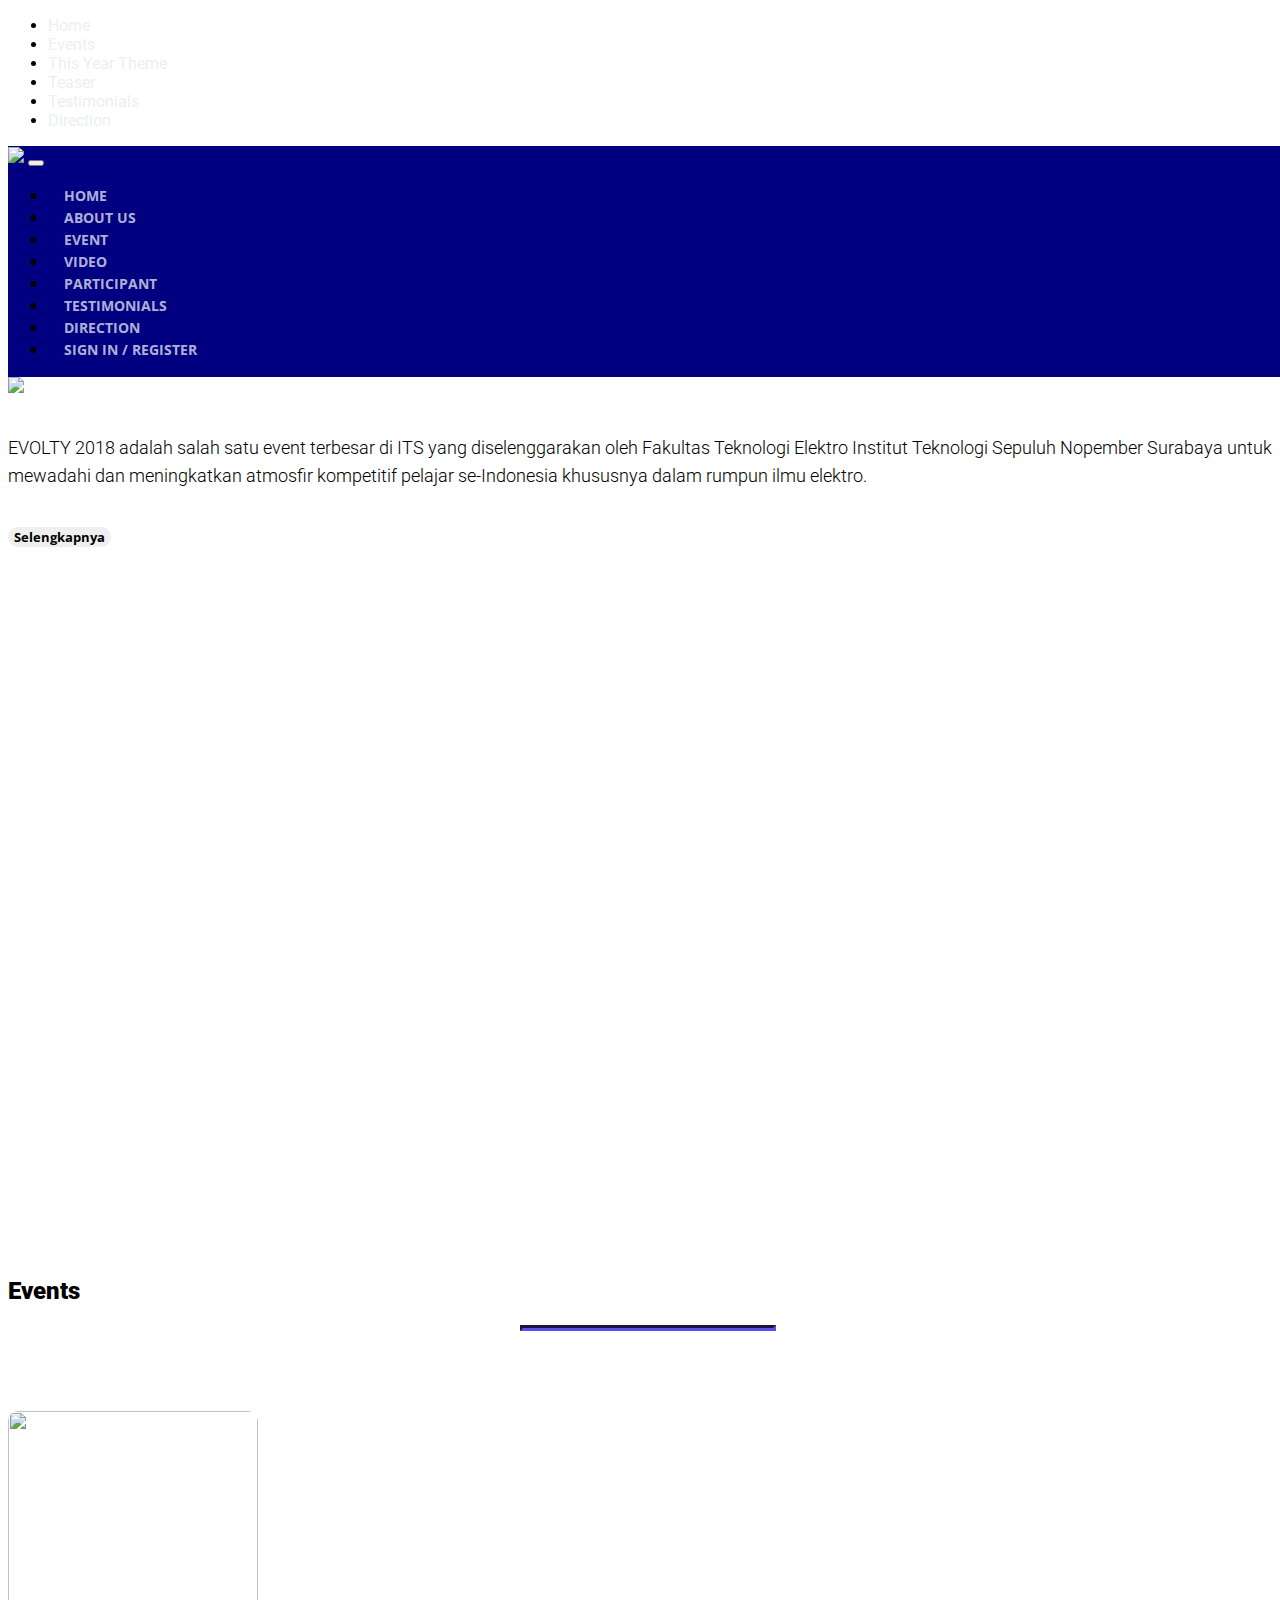
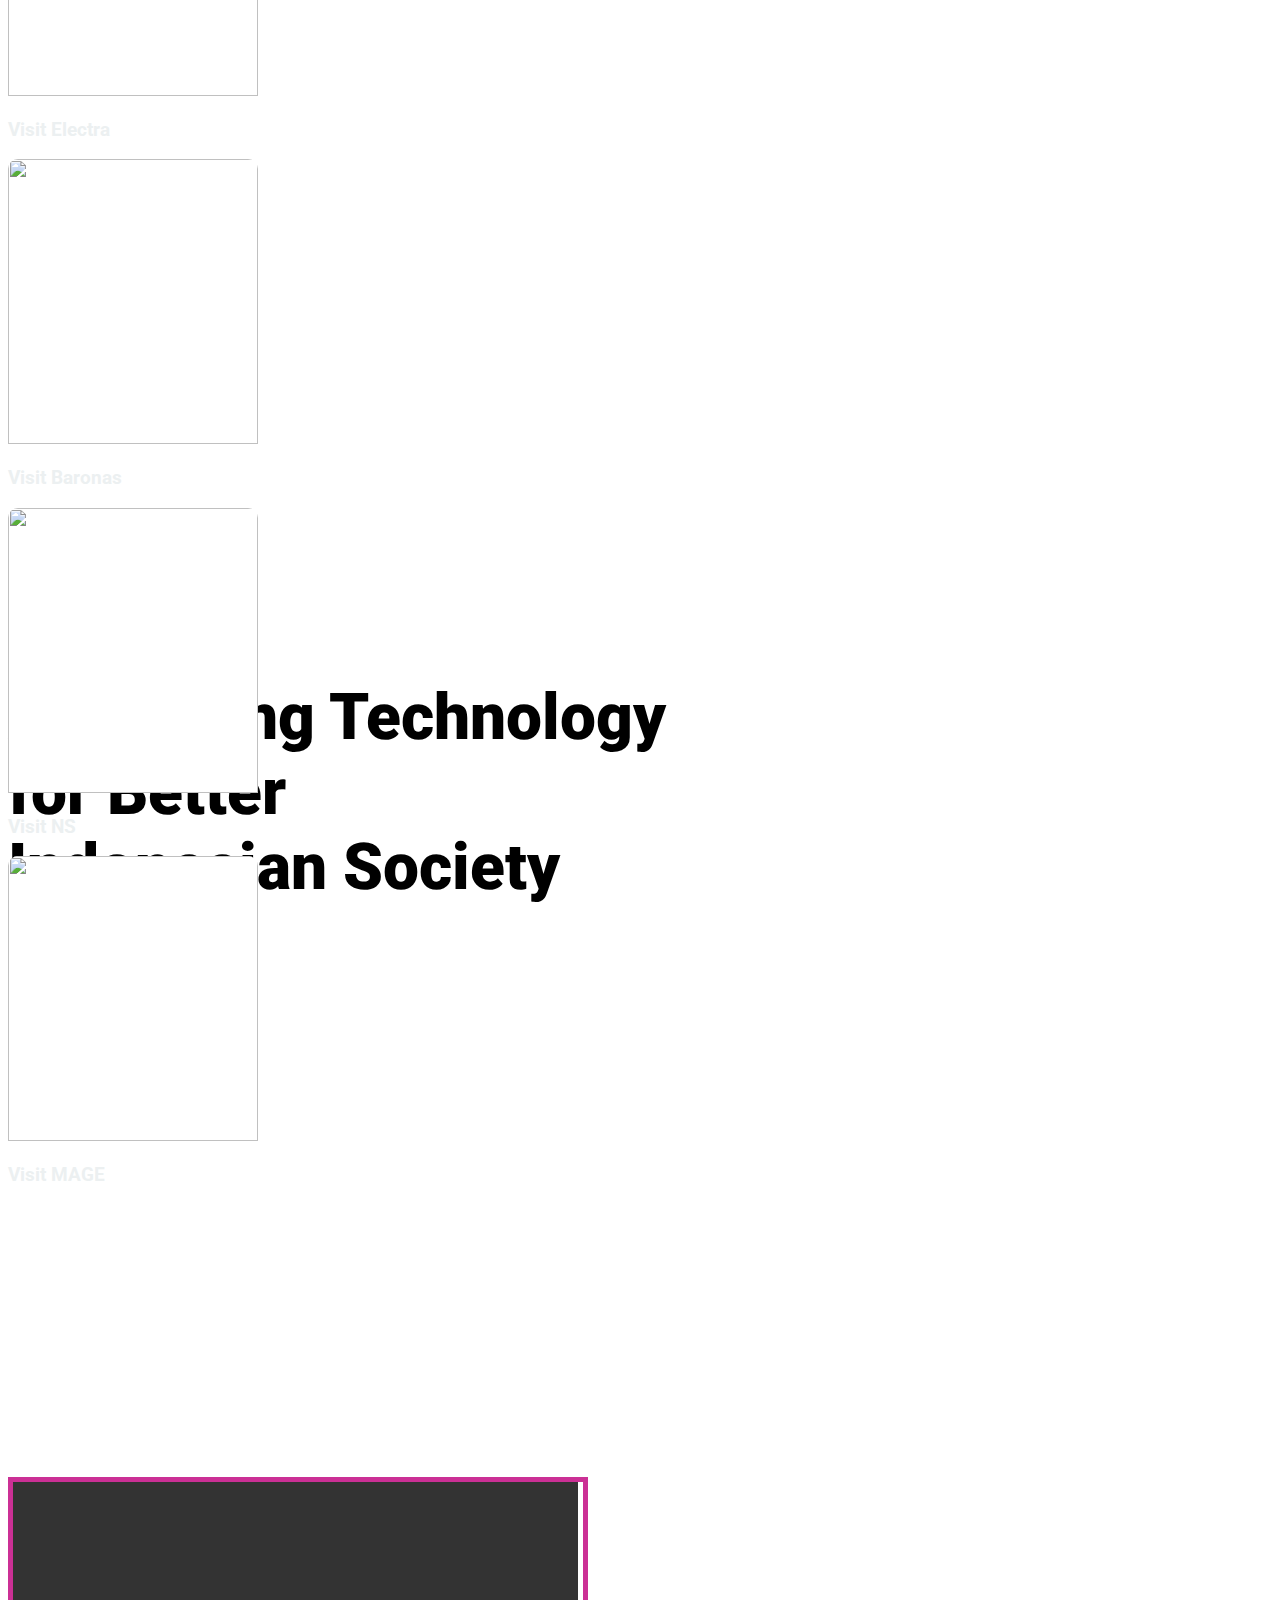
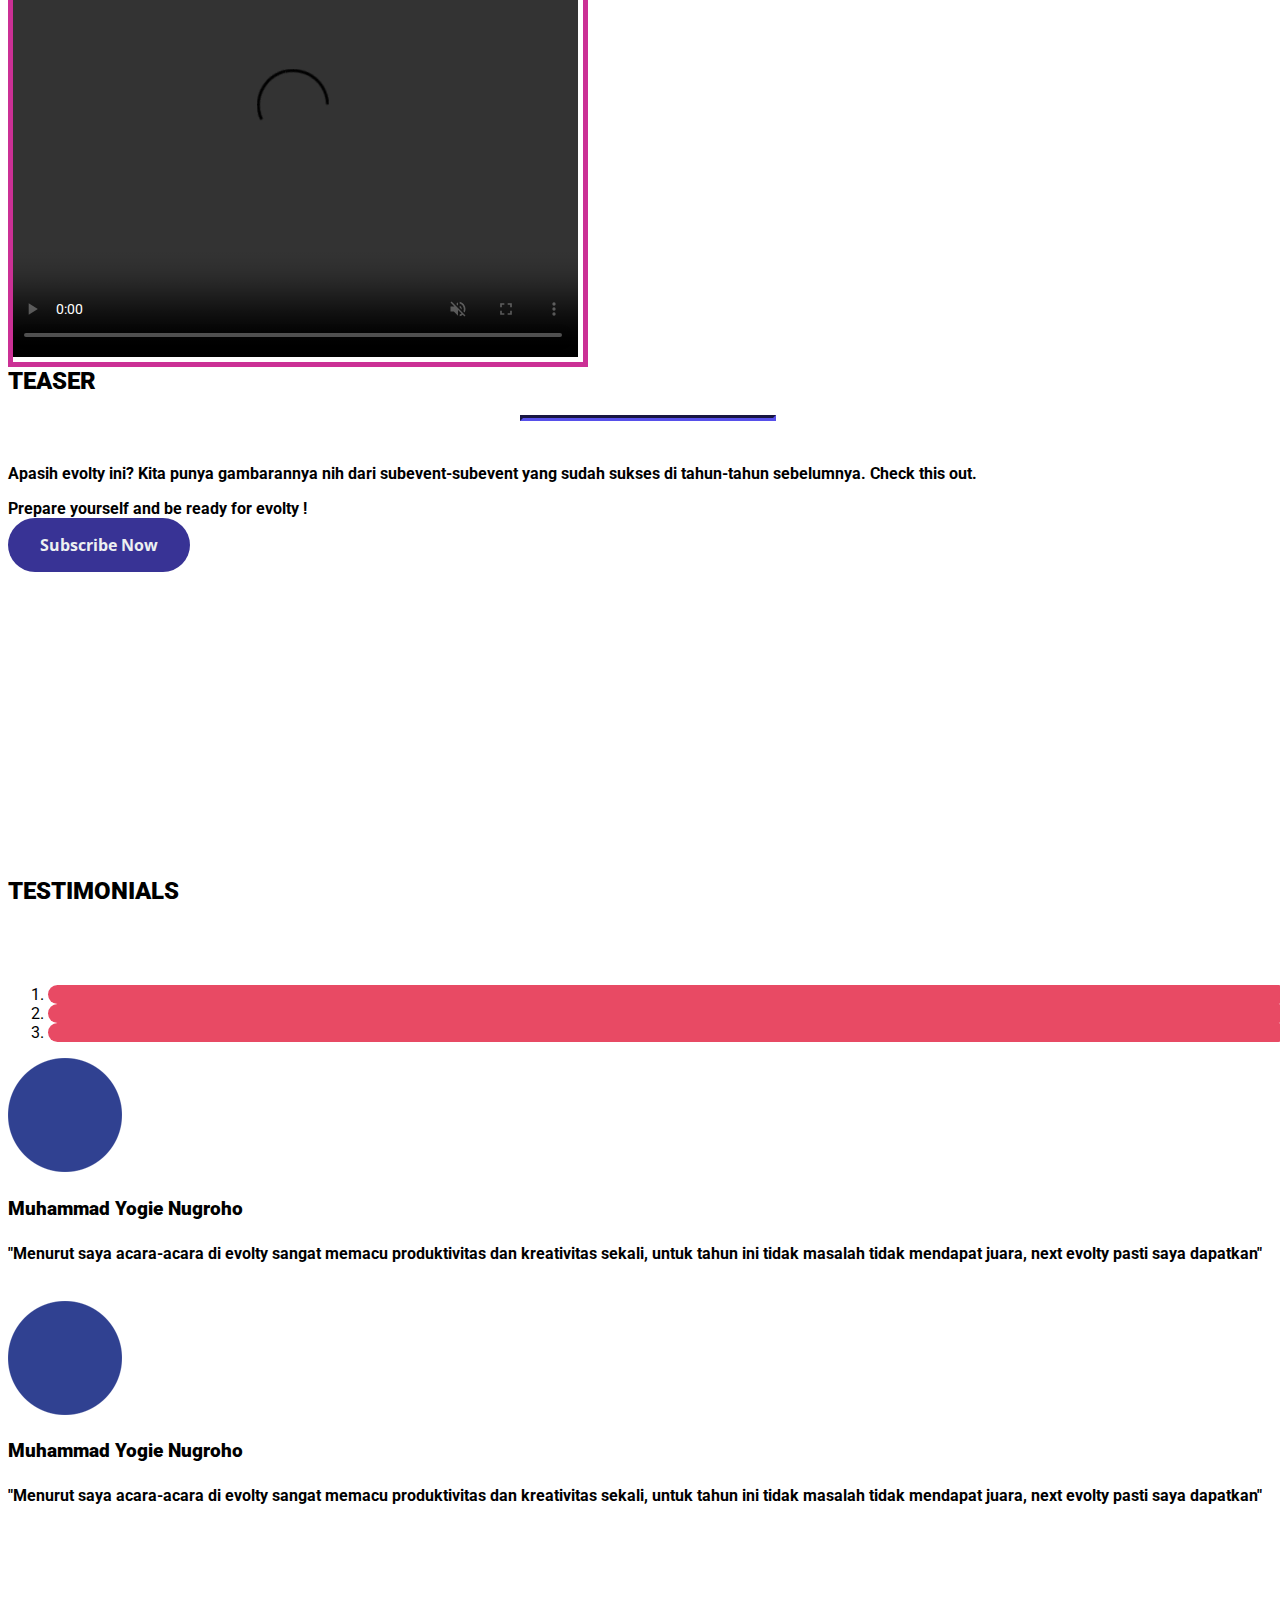
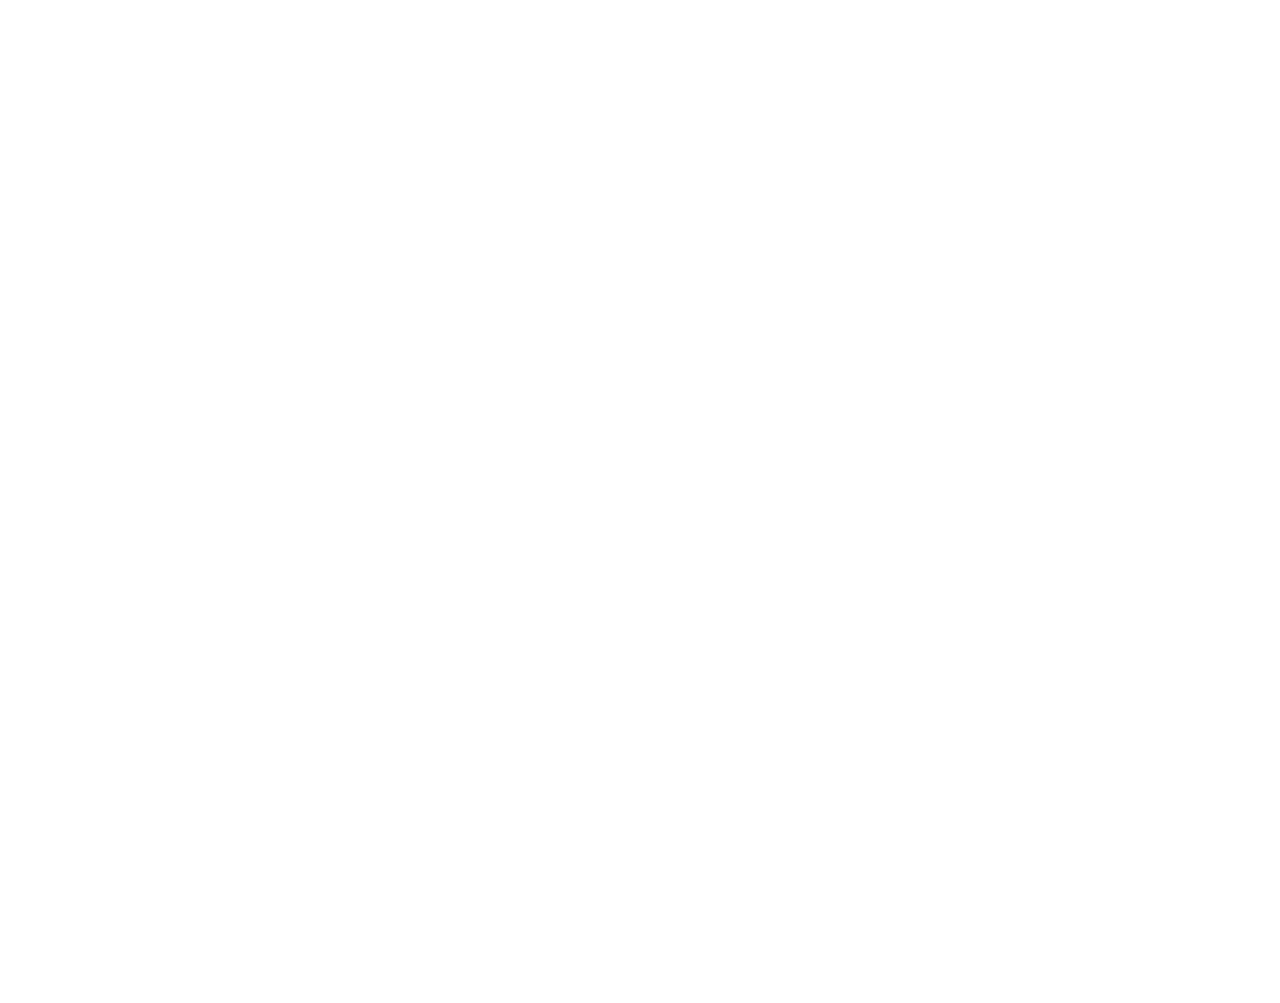
==== commit 503588b5: "turu cok" ====
--- a/index.html
+++ b/index.html
@@ -298,7 +298,7 @@
     </section>
 
     <section class="theme1 carousel slide text-white d-flex cd-section" id="section05">
-        <div class="container my-auto">
+        <div class="container">
           <div class="row">
             
              <div class="col-lg-12" style="margin-bottom: 5em">
@@ -321,7 +321,7 @@
 
                             <div class="col-lg-10 my-auto">
                               <div class="row">
-                                  <div class="col-lg-12"><p class="spacing"><strong>Muhammad Yogie Nugroho</strong></p></div>
+                                  <div class="col-lg-12"><h3 class="spacing"><strong>Muhammad Yogie Nugroho</strong></h3></div>
                                   <div class="col-lg-12"><p class="spacing"><strong>"Menurut saya acara-acara di evolty sangat memacu produktivitas dan kreativitas sekali, untuk tahun ini tidak masalah tidak mendapat juara, next evolty pasti saya dapatkan"</strong></p></div>
                               </div>
                             </div>
@@ -335,7 +335,7 @@
                             <div class="col-lg-2"><img src="img/bulet.png"></div>
                             <div class="col-lg-10 my-auto">
                               <div class="row">
-                                  <div class="col-lg-12"><p class="spacing"><strong>Muhammad Yogie Nugroho</strong></p></div>
+                                  <div class="col-lg-12"><h3 class="spacing"><strong>Muhammad Yogie Nugroho</strong></h3></div>
                                   <div class="col-lg-12"><p class="spacing"><strong>"Menurut saya acara-acara di evolty sangat memacu produktivitas dan kreativitas sekali, untuk tahun ini tidak masalah tidak mendapat juara, next evolty pasti saya dapatkan"</strong></p></div>
                               </div>
                             </div>
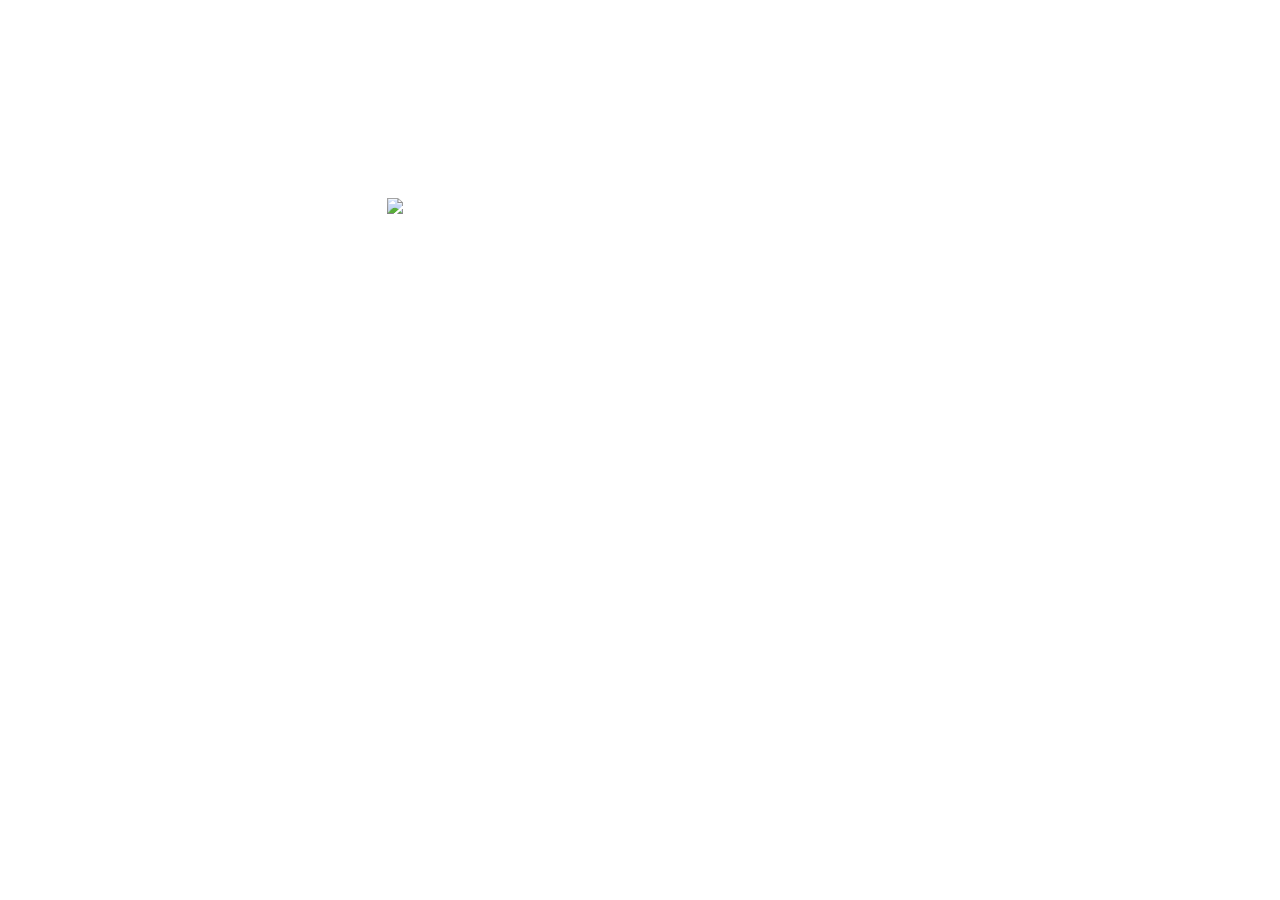
==== commit a097e0bf: "maintenance" ====
--- a/index.html
+++ b/index.html
@@ -1,390 +1,11 @@
 <!DOCTYPE html>
-<html lang="en">
-
-  <head>
-
-    <meta charset="utf-8">
-    <meta name="viewport" content="width=device-width, initial-scale=1, shrink-to-fit=no">
-    <meta name="description" content="">
-    <meta name="author" content="">
-
-    <title>EVOLTY</title>
-
-    <!-- Bootstrap core CSS -->
-    <link href="css/bootstrap/css/bootstrap.css" rel="stylesheet">
-
-    <!-- Custom fonts for this template -->
-    <link href="css/font-awesome/css/font-awesome.min.css" rel="stylesheet" type="text/css">
-    <link href='https://fonts.googleapis.com/css?family=Open+Sans:300italic,400italic,600italic,700italic,800italic,400,300,600,700,800' rel='stylesheet' type='text/css'>
-    <link href='https://fonts.googleapis.com/css?family=Merriweather:400,300,300italic,400italic,700,700italic,900,900italic' rel='stylesheet' type='text/css'>
-    <link href="https://fonts.googleapis.com/css?family=Roboto" rel="stylesheet">
-
-
-    <!-- Plugin CSS -->
-    <link href="css/magnific-popup/magnific-popup.css" rel="stylesheet">
-
-    <!-- Custom styles for this template -->
-    <link href="css/creative.css" rel="stylesheet">
-    <link href="css/buttons.css" rel="stylesheet">
-
-    <!-- CSS BUAT VERTICAL DOTTED NAV -->
-    <link href="css/vnav/reset.css" rel="stylesheet"> 
-    <link href="css/vnav/style.css" rel="stylesheet">
-
-    <!-- CSS BUAT EVENTS CARD -->
-    <link rel="stylesheet" type="text/css" href="css/eventscard.css">
-    <link rel="stylesheet" type="text/css" href="css/imagehover.css">
-
-    <!-- CSS BUAT CAROUSEL TESTIMONI -->
-    <link rel="stylesheet" type="text/css" href="css/testimoni/testimoni.css">
-    <link rel="stylesheet" href="//maxcdn.bootstrapcdn.com/font-awesome/4.1.0/css/font-awesome.min.css">
-  </head>
-
-  <body id="page-top">
-  <!-- VERTICAL DOTTED NAVIGATION-->    
-  <div id="cd-vertical-nav">
-    <ul>
-      <li>
-        <a href="#section01" data-number="1">
-          <span class="cd-dot"></span>
-          <span class="cd-label">Home</span>
-        </a>
-      </li>
-      <li>
-        <a href="#section02" data-number="2">
-          <span class="cd-dot"></span>
-          <span class="cd-label">Events</span>
-        </a>
-      </li>
-      <li>
-        <a href="#section03" data-number="3">
-          <span class="cd-dot"></span>
-          <span class="cd-label">This Year Theme</span>
-        </a>
-      </li>
-      <li>
-        <a href="#section04" data-number="4">
-          <span class="cd-dot"></span>
-          <span class="cd-label">Teaser</span>
-        </a>
-      </li>
-      <li>
-        <a href="#section05" data-number="5">
-          <span class="cd-dot"></span>
-          <span class="cd-label">Testimonials</span>
-        </a>
-      </li>
-      <li>
-        <a href="#section06" data-number="6">
-          <span class="cd-dot"></span>
-          <span class="cd-label">Direction</span>
-        </a>
-      </li>
-    </ul>
-  </div>
-   
-
-    <!-- Navigation -->
-    <nav class="navbar navbar-expand-lg navbar-light" id="mainNav">
-      <div class="container">
-        <a class="navbar-brand js-scroll-trigger" href="#page-top"><img src="img/logokecil.png"></a>
-        <button class="navbar-toggler navbar-toggler-right" type="button" data-toggle="collapse" data-target="#navbarResponsive" aria-controls="navbarResponsive" aria-expanded="false" aria-label="Toggle navigation">
-          <span class="navbar-toggler-icon"></span>
-        </button>
-        <div class="collapse navbar-collapse" id="navbarResponsive">
-          <ul class="navbar-nav ml-auto">
-            <li class="nav-item">
-              <a class="nav-link js-scroll-trigger" href="#page-top">HOME</a>
-            </li>
-            <li class="nav-item">
-              <a class="nav-link js-scroll-trigger" href="#section01">ABOUT US</a>
-            </li>
-            <li class="nav-item">
-              <a class="nav-link js-scroll-trigger" href="#section02">EVENT</a>
-
-            </li>
-            <li class="nav-item">
-              <a class="nav-link js-scroll-trigger" href="#section04">VIDEO</a>
-            </li>
-            <li class="nav-item">
-              <a class="nav-link js-scroll-trigger" href="#contact">PARTICIPANT</a>
-            </li>
-            <li class="nav-item">
-              <a class="nav-link js-scroll-trigger" href="#section05">TESTIMONIALS</a>
-            </li>
-            <li class="nav-item">
-              <a class="nav-link js-scroll-trigger" href="#section06">DIRECTION</a>
-            </li>
-            <li class="nav-item">
-              <a class="nav-link js-scroll-trigger" href="register">SIGN IN / REGISTER</a>
-            </li>
-          </ul>
-        </div>
-      </div>
-    </nav>
-
-    <header class="masthead text-center text-white d-flex cd-section" id="section01">
-      <div class="my-auto">
-        <div class="row">
-
-          <div class="col-lg-10 mx-auto">
-            <img src="img/logobesar.png">
-          </div>
-          <div class="col-lg-8 mx-auto">
-            <br>
-            <strong><p class="lead spacing">EVOLTY 2018 adalah salah satu event terbesar di ITS yang diselenggarakan oleh Fakultas Teknologi Elektro Institut Teknologi Sepuluh Nopember Surabaya untuk mewadahi dan meningkatkan atmosfir kompetitif pelajar se-Indonesia khususnya dalam rumpun ilmu elektro.</p></strong>
-            <br>
-            <a href="#section02"><button type="button" class="btn btn-info outline">Selengkapnya</button></a>
-          </div>
-        </div>
-      </div>
-    </header>
-
-    <section class="teaser d-flex cd-section" id="section02">
-      <div class="container my-auto mx-auto">
-        <div class="row">
-          <div class="col-lg-12" style="margin-bottom: 5em">
-            <h2 class="section-heading text-center"><strong>Events</strong></h2>
-            <hr class="biru my-auto">
-          </div>
-
-          <a href="/electra"><div class="events-card">
-            <div class="events-header">
-              <figure class="imghvr-fade" style="border-top-left-radius: 10px; border-top-right-radius: 10px">
-                <img src="img/electra123.png" width="250px" height="285px">
-                <figcaption>
-                  <p class="spacing"><strong>Electra (Electrical Competition Tour and Rally) merupakan olimpiade nasional untuk tingkat SMA / MA dan sederajat yang meliputi bidang Fisika, Matematika, dan Komputer dalam bentuk tour dan rally.</strong></p>
-                </figcaption>
-              </figure>
-              <div class="events-icon-container">
-                <a href="#">
-                  <i class="header-icon"></i>
-                </a>
-              </div>
-            </div>
-            <a href="#"><div class="events-content">
-              <div class="events-content-header">
-                <h3 class="events-title">Visit Electra</h3>
-              </div>
-            </div>
-            </a>
-          </div>
-          </a>
-
-          <a href="/baronas">
-            <div class="events-card">
-            <div class="events-header">
-              <figure class="imghvr-fade" style="border-top-left-radius: 10px; border-top-right-radius: 10px">
-                <img src="img/baronas123.png" height="285px" width="250px">
-                <figcaption>
-                  <p class="spacing"><strong>Baronas (Lomba Robot Nasional) merupakan salah satu sub event Evolty dimana siswa SD, SMP, SMA, dan umum dapat mengasah kemampuan mereka dalam bidang robotika.</strong></p>
-                </figcaption>
-              </figure>
-              <div class="events-icon-container">
-                <a href="#">
-                  <i class="header-icon"></i>
-                </a>
-              </div>
-            </div>
-            <a href="#"><div class="events-content">
-              <div class="events-content-header">
-                <h3 class="events-title">Visit Baronas</h3>
-              </div>
-            </div>
-            </a>
-          </div>
-          </a>
-
-          <a href="/ns">
-            <div class="events-card">
-            <div class="events-header">
-              <figure class="imghvr-fade" style="border-top-left-radius: 10px; border-top-right-radius: 10px">
-                <img src="img/ns123.png" height="285px" width="250px">
-                <figcaption>
-                  <p class="spacing"><strong>NS (National Symphosium) merupakan subevent dari Evolty yang berbentuk diskusi formal dari berbagai sudut pandang beberapa narasumber ahli.</strong></p>
-                </figcaption>
-              </figure>
-              <div class="events-icon-container">
-                <a href="#">
-                  <i class="header-icon"></i>
-                </a>
-              </div>
-            </div>
-            <a href="#"><div class="events-content">
-              <div class="events-content-header">
-                <h3 class="events-title">Visit NS</h3>
-              </div>
-            </div>
-            </a>
-          </div>
-          </a>
-
-          <a href="/mage">
-            <div class="events-card">
-            <div class="events-header">
-              <figure class="imghvr-fade" style="border-top-left-radius: 10px; border-top-right-radius: 10px">
-                <img src="img/mage123.png" height="285px" width="250px">
-                <figcaption>
-                  <p class="spacing"><strong>MAGE (Multimedia and Game Event) adalah serangkaian event IT tahunan yang berusaha menginspirasi serta mengkolaborasikan masyarakat untuk menggali potensi digital yang masih terpendam di Indonesia.</strong></p>
-                </figcaption>
-              </figure>
-              <div class="events-icon-container">
-                <a href="#">
-                  <i class="header-icon"></i>
-                </a>
-              </div>
-            </div>
-            <a href="#"><div class="events-content">
-              <div class="events-content-header">
-                <h3 class="events-title">Visit MAGE</h3>
-              </div>
-            </div>
-            </a>
-          </div>
-          </a>
-
-        </div>
-      </div>
-    </section>
-
-
-    <section class="theme text-white d-flex cd-section" id="section03">
-        <div class="container my-auto">
-          <div class="row">
-
-            <div class="col-lg-4">
-              <div class="bluebox">
-                <img src="img/theme.png">
-              </div>
-            </div>
-            <div class="col-lg-12">
-              <h1 class="theme-text">
-              <strong>Advancing Technology</strong>
-              <br>
-              <strong>for Better</strong>
-              <br>
-              <strong>Indonesian Society</strong>
-              </h1>
-            </div>
-
-          </div>
-        </div>
-    </section>
-
-     <section class="teaser d-flex cd-section" id="section04">
-      <div class="container my-auto">
-        <div class="row">
-
-          <div class="col-lg-5 my-auto">
-            <div class="vid-border mx-0">
-              <video id="vid" loop autoplay autobuffer controls muted>
-                  <source type="video/mp4" src="video/videotes.mp4">
-                </video>
-              </div>
-            </div>
-
-            <div class="col-lg-2"></div>
-
-          <div class="col-lg-5 my-auto">
-            <h2 class="section-heading"><strong>TEASER</strong></h2>
-            <hr class="biru mx-0 my-0">
-            <br>
-            <strong><p class="mb-4">Apasih evolty ini? Kita punya gambarannya nih dari subevent-subevent yang sudah sukses di tahun-tahun sebelumnya. Check this out.</p>
-            <p class="mb-4">Prepare yourself and be ready for evolty !</p></strong>
-            <a class="btn btn-biru btn-light btn-xl js-scroll-trigger text-white" href="#services">Subscribe Now</a>
-          </div>
-        </div>
-      </div>
-    </section>
-
-    <section class="theme1 carousel slide text-white d-flex cd-section" id="section05">
-        <div class="container">
-          <div class="row">
-            
-             <div class="col-lg-12" style="margin-bottom: 5em">
-              <h2 class="section-heading text-center"><strong>TESTIMONIALS</strong></h2>
-            </div>
-
-            <div class="carousel slide" id="fade-quote-carousel" data-ride="carousel" data-interval="3000">
-                  <ol class="carousel-indicators">
-                    <li data-target="#fade-quote-carousel" data-slide-to="0"></li>
-                    <li data-target="#fade-quote-carousel" data-slide-to="1" class="active"></li>
-                    <li data-target="#fade-quote-carousel" data-slide-to="2"></li>
-                  </ol>
-
-                  <div class="carousel-inner">
-                    <div class="active item">
-                      <div class="col-lg-12" style="margin-bottom: 35px">
-                        <div class="whitebox">
-                          <div class="row">
-                            <div class="col-lg-2"><img src="img/bulet.png"></div>
-
-                            <div class="col-lg-10 my-auto">
-                              <div class="row">
-                                  <div class="col-lg-12"><h3 class="spacing"><strong>Muhammad Yogie Nugroho</strong></h3></div>
-                                  <div class="col-lg-12"><p class="spacing"><strong>"Menurut saya acara-acara di evolty sangat memacu produktivitas dan kreativitas sekali, untuk tahun ini tidak masalah tidak mendapat juara, next evolty pasti saya dapatkan"</strong></p></div>
-                              </div>
-                            </div>
-                          </div>
-                        </div>
-                      </div> 
-            
-                      <div class="col-lg-12" style="margin-bottom: 35px">
-                        <div class="whitebox">
-                          <div class="row">
-                            <div class="col-lg-2"><img src="img/bulet.png"></div>
-                            <div class="col-lg-10 my-auto">
-                              <div class="row">
-                                  <div class="col-lg-12"><h3 class="spacing"><strong>Muhammad Yogie Nugroho</strong></h3></div>
-                                  <div class="col-lg-12"><p class="spacing"><strong>"Menurut saya acara-acara di evolty sangat memacu produktivitas dan kreativitas sekali, untuk tahun ini tidak masalah tidak mendapat juara, next evolty pasti saya dapatkan"</strong></p></div>
-                              </div>
-                            </div>
-                          </div>
-                        </div>
-                      </div> 
-                    </div>
-                  </div>
-            </div>
-
-          </div>
-        </div>
-    </section>
-
-<section class="teaser d-flex cd-section" id="section06">
-  <div class="container-fluid p-0">
-    <iframe  width="100%" height="100%"   
-  frameborder="0" style="border:0"
-  src="https://www.google.com/maps/embed/v1/place?key=AIzaSyAtyavZgbsptubk2NC-mSo0mrFWsGGRGGg
-    &q=Departemen+Teknologi+Elektro+ITS" allowfullscreen>
-    </iframe>
-  </div>
-</section>
-
-<div></div>
-
-    <!-- Bootstrap core JavaScript -->
-    <script src="vendor/jquery/jquery.min.js"></script>
-    <script src="css/bootstrap/js/bootstrap.bundle.min.js"></script>
-
-    <!-- Plugin JavaScript -->
-    <script src="vendor/jquery-easing/jquery.easing.min.js"></script>
-    <script src="vendor/scrollreveal/scrollreveal.min.js"></script>
-    <script src="css/bootstrap/magnific-popup/jquery.magnific-popup.min.js"></script>
-
-    <!-- Custom scripts for this template -->
-    <script src="js/creative.min.js"></script>
-
-    <!-- SCRIPT FOR DROPDOWN LOGIN-->
-    <script src="https://ajax.googleapis.com/ajax/libs/jquery/3.2.1/jquery.min.js"></script>
-     <script src='http://cdnjs.cloudflare.com/ajax/libs/jquery/2.1.3/jquery.min.js'></script>
-
-    <script  src="js/login.js"></script>
-
-    <!-- SCRIPT BUAT VERTICAL DOTTED NAVIGATION -->
-    <script src="js/vnav/jquery-2.1.1.js"></script>
-    <script  src="js/vnav/main.js"></script>
-    <script  src="js/vnav/modernizr.js"></script>
-
-  </body>
-
+<html>
+<head>
+	<title>Evolty 2018</title>
+</head>
+<body style="background-image: url(img/background1.png);">
+	<div>
+		<img src="img/cons.png" style="height: 100px;margin-top: 15%;margin-left: 30%">
+	</div>
+</body>
 </html>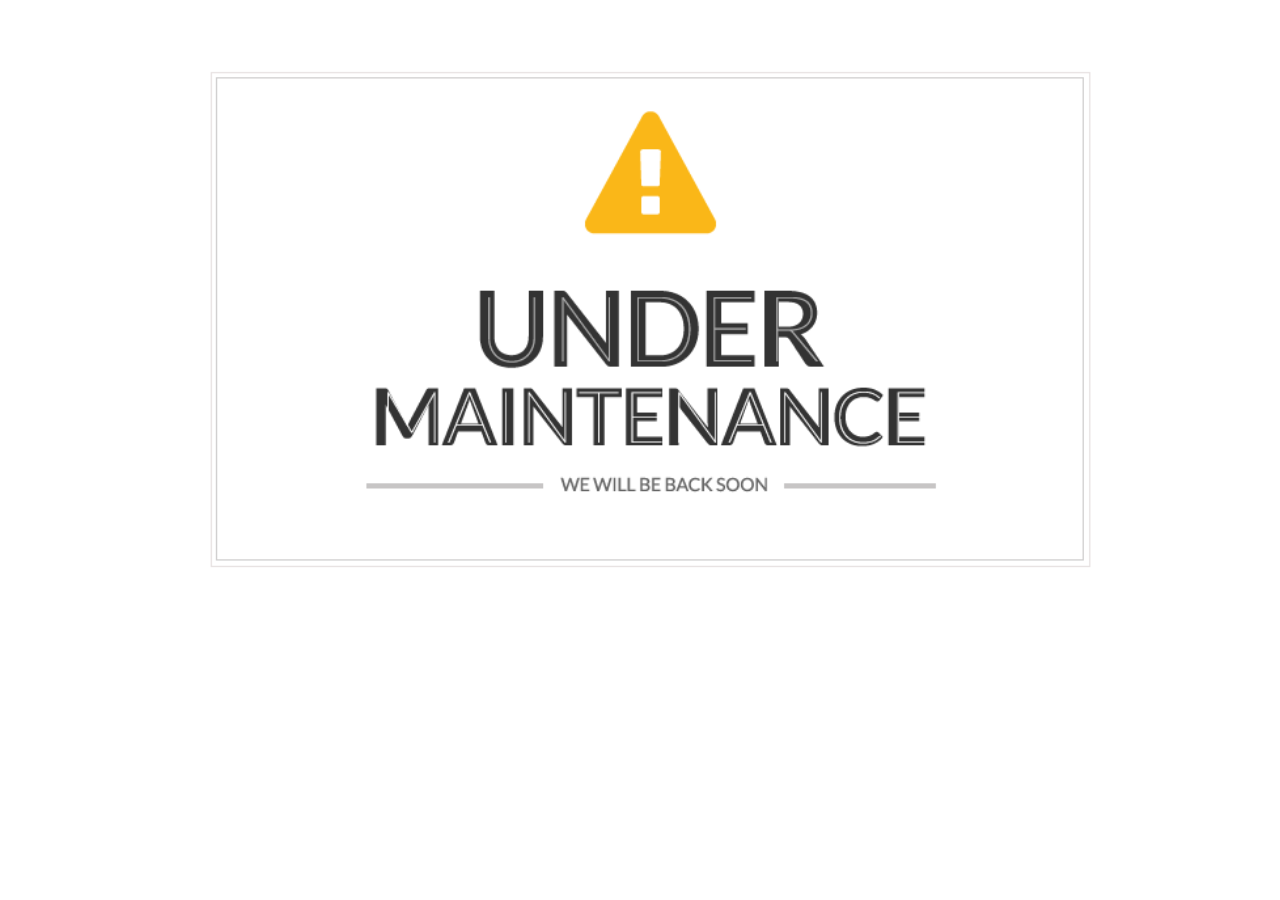
==== commit e83538e9: "maintenance" ====
--- a/index.html
+++ b/index.html
@@ -5,7 +5,7 @@
 </head>
 <body style="background-image: url(img/background1.png);">
 	<div>
-		<img src="img/cons.png" style="height: 100px;margin-top: 15%;margin-left: 30%">
-	</div>
+   <img src="img/under-maintenance.png" width="70%" height="70%" style="margin-top: 60px; margin-left: 200px"> 
+  </div>
 </body>
 </html>